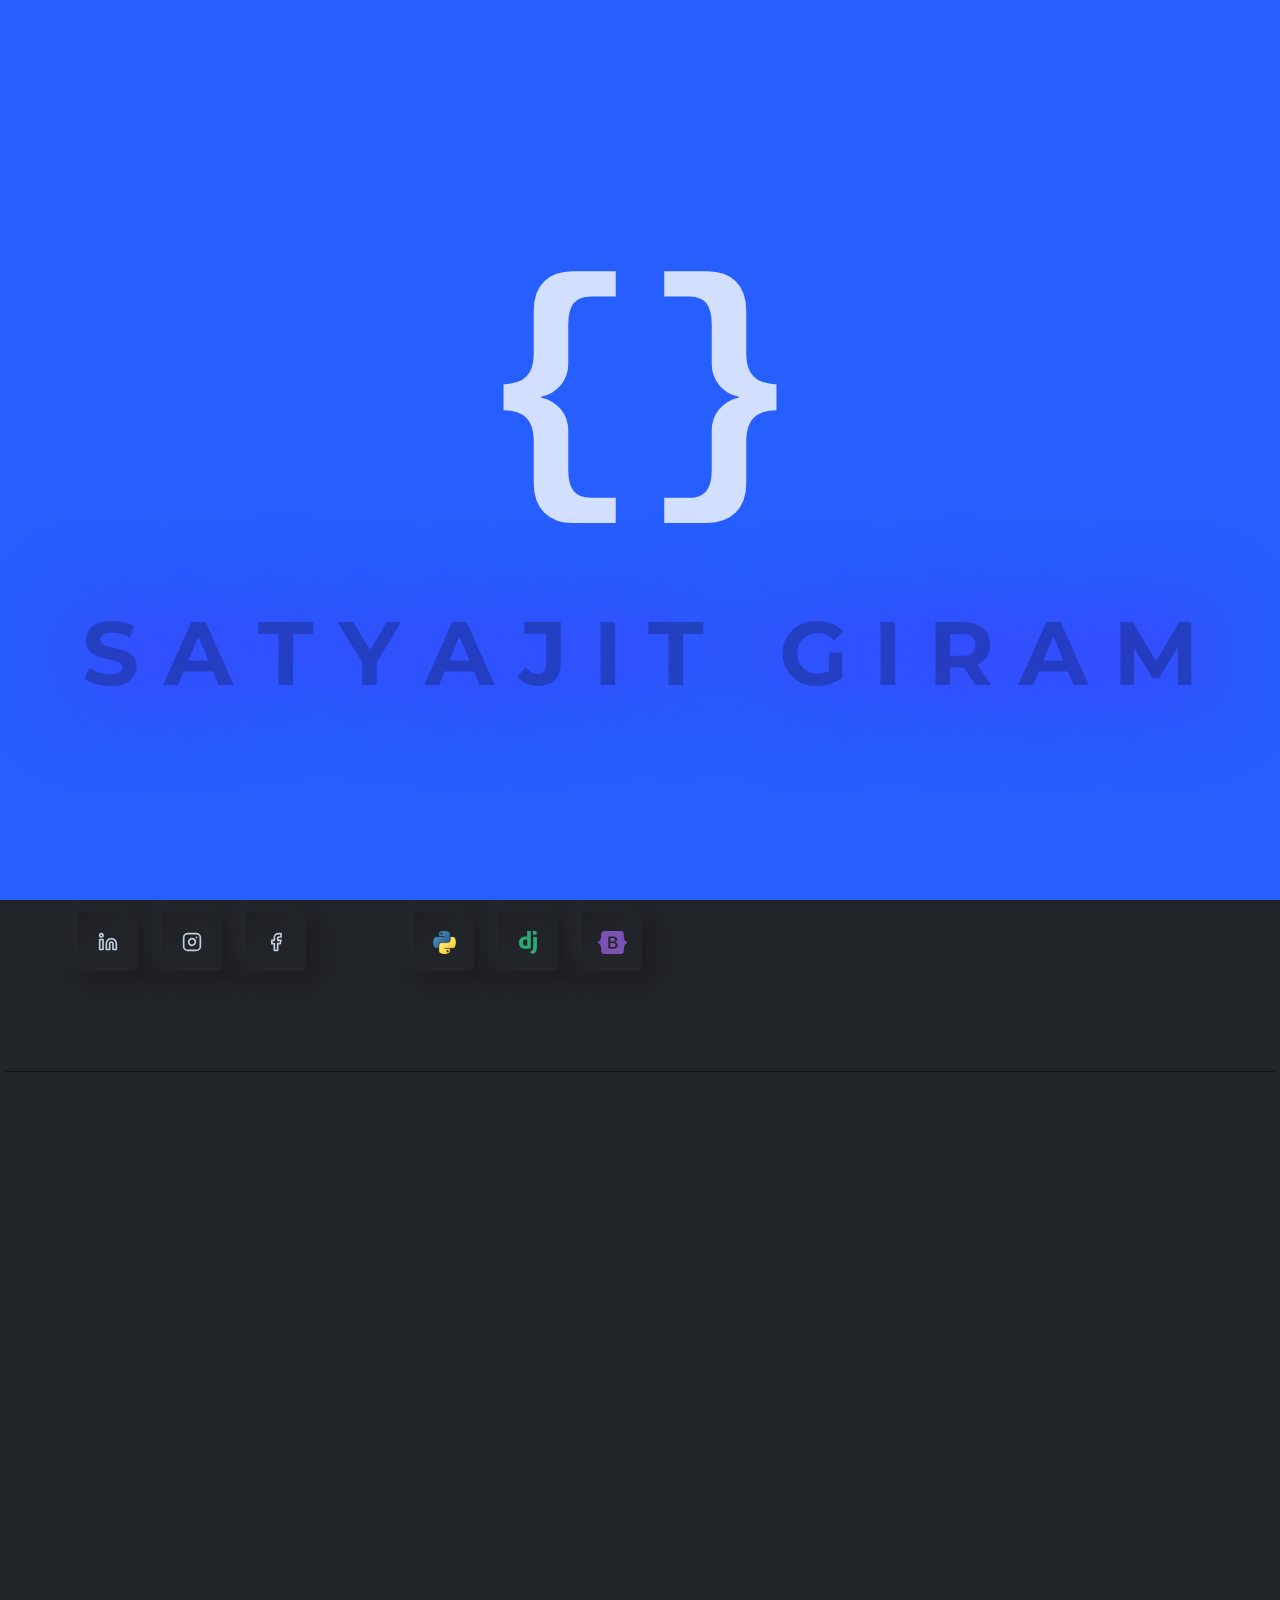
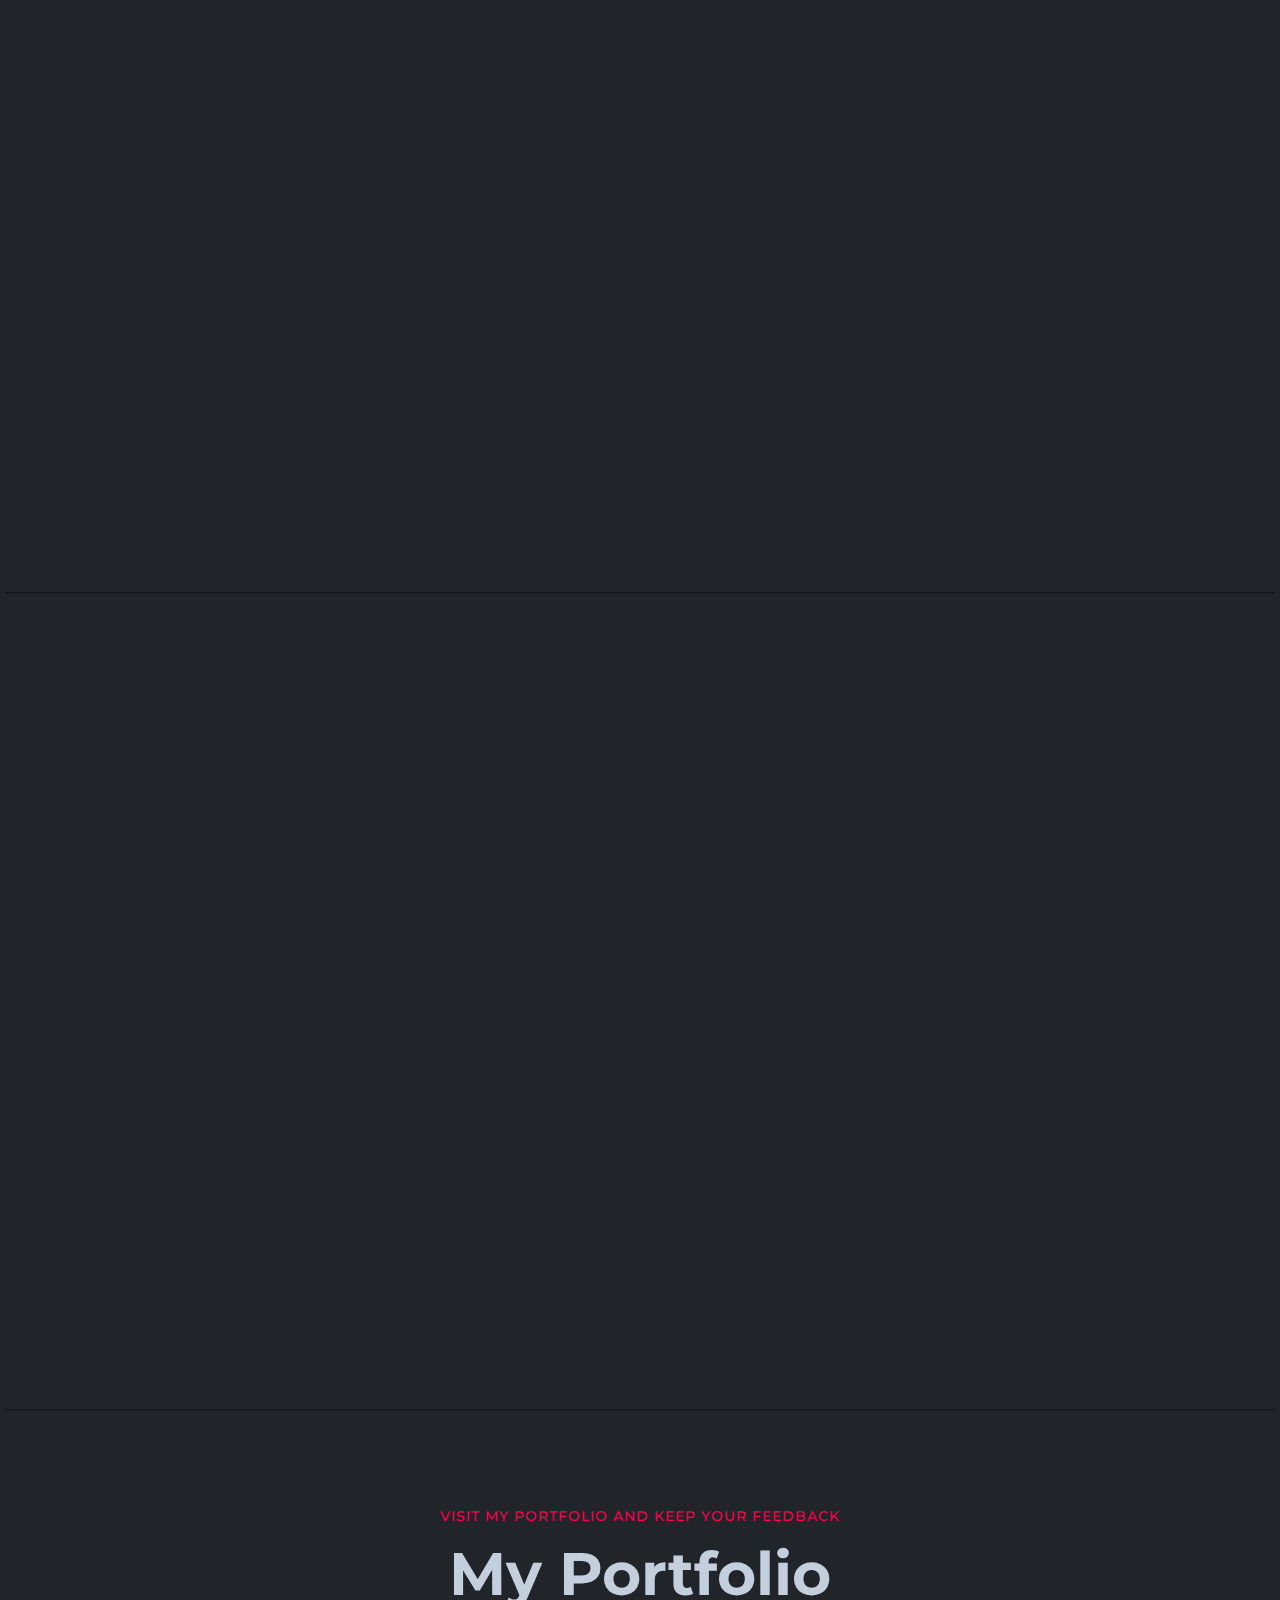
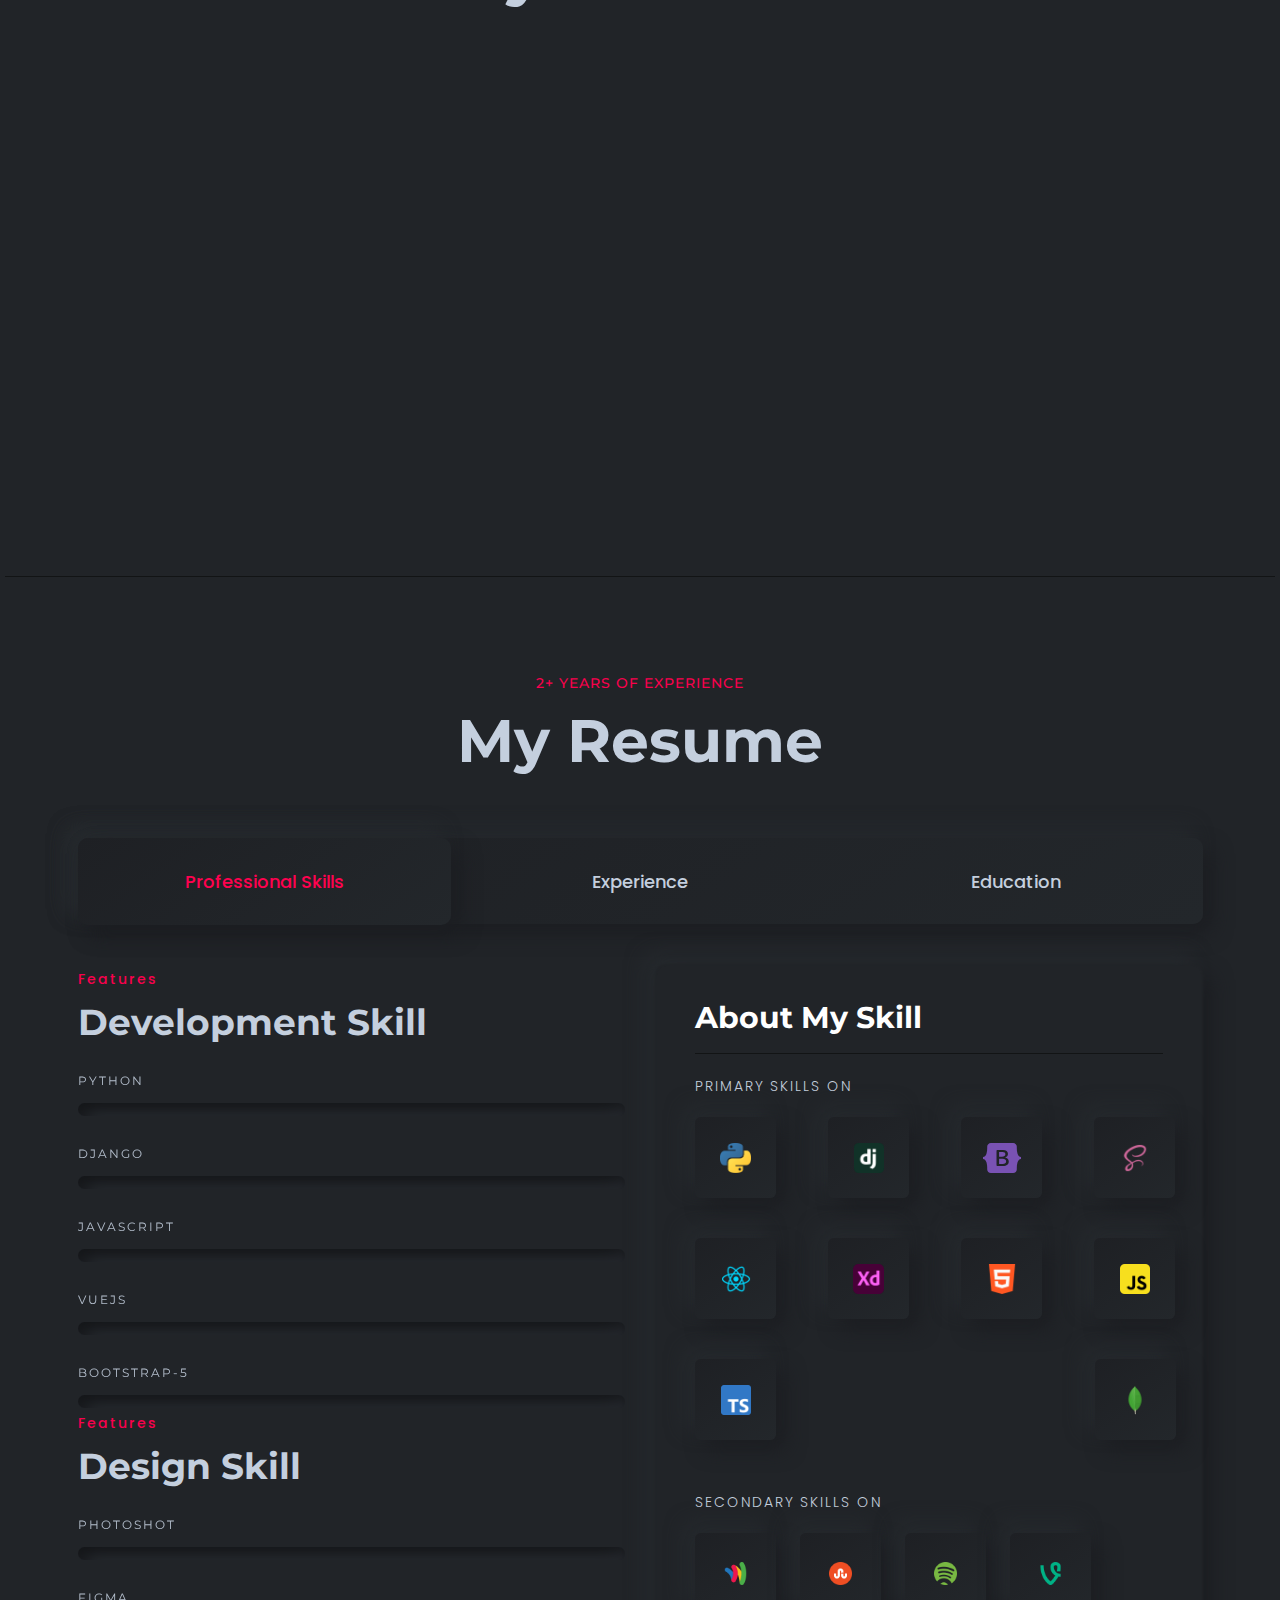
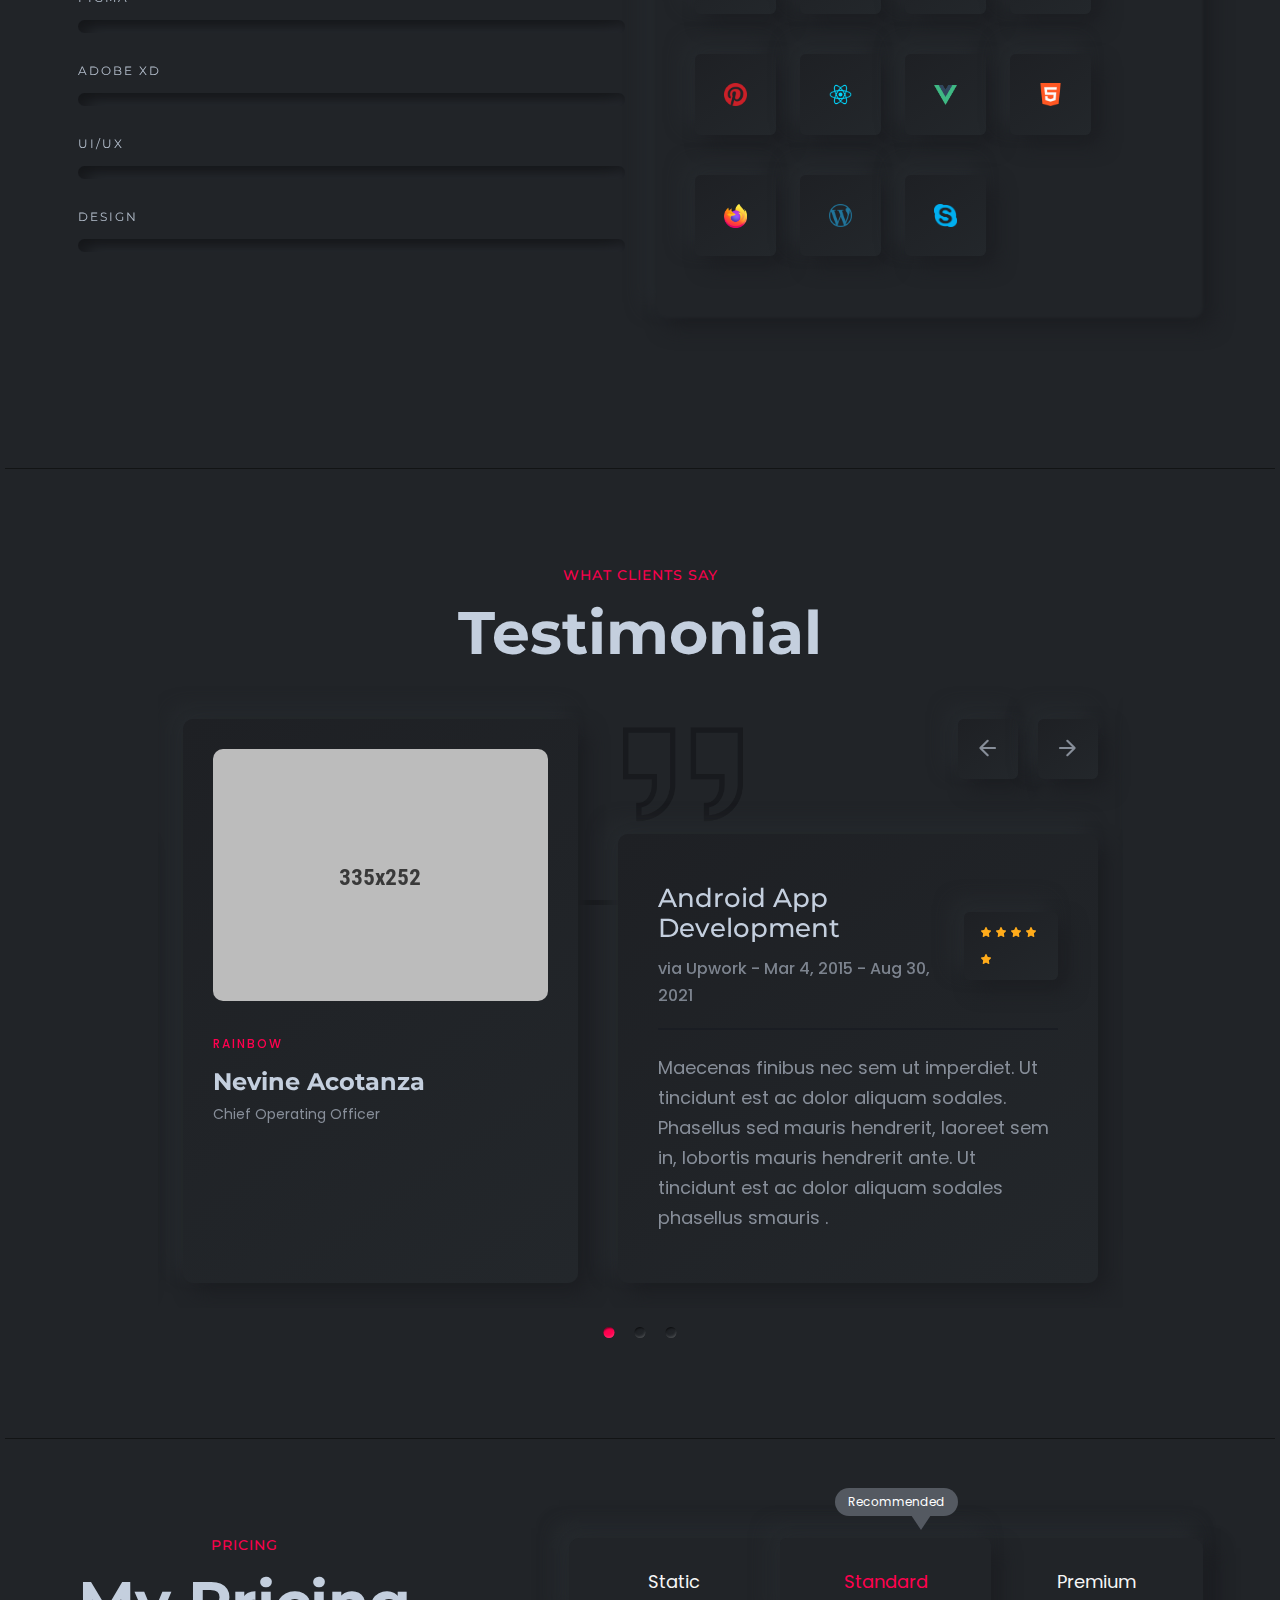
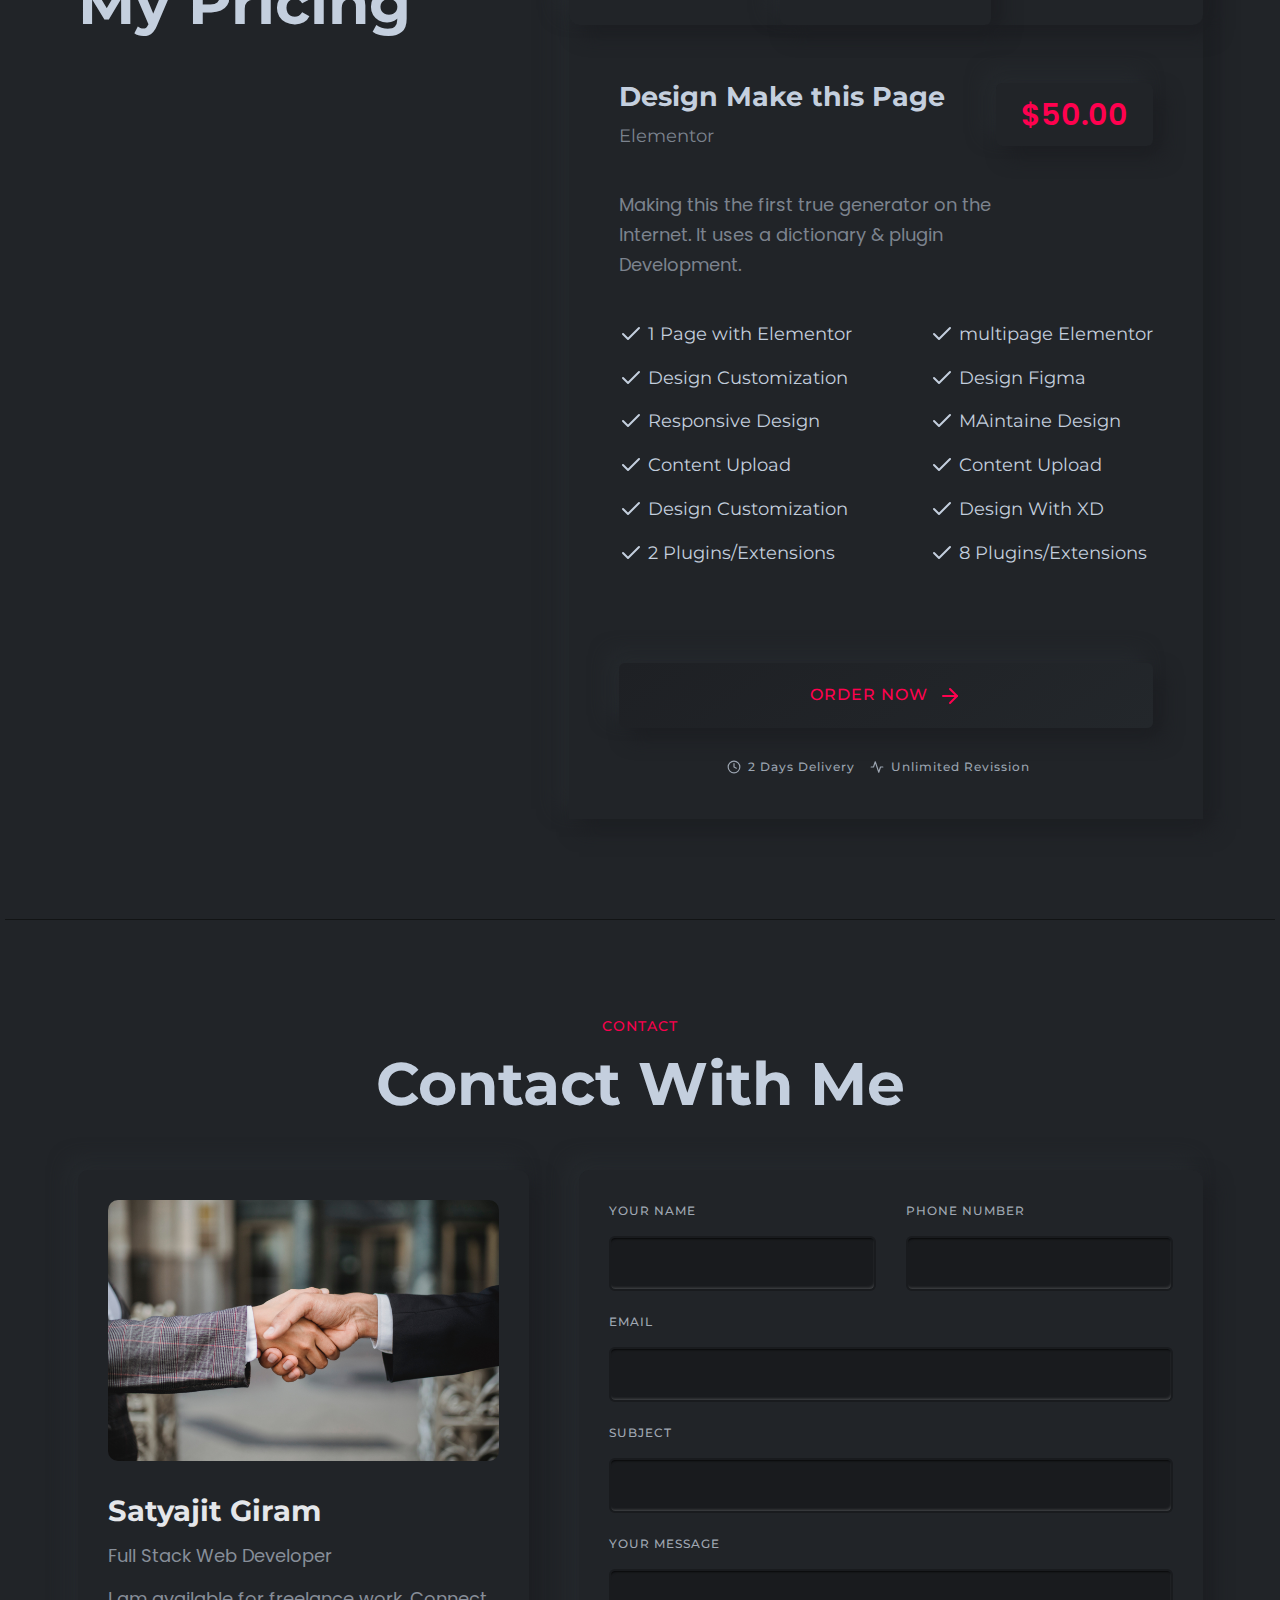
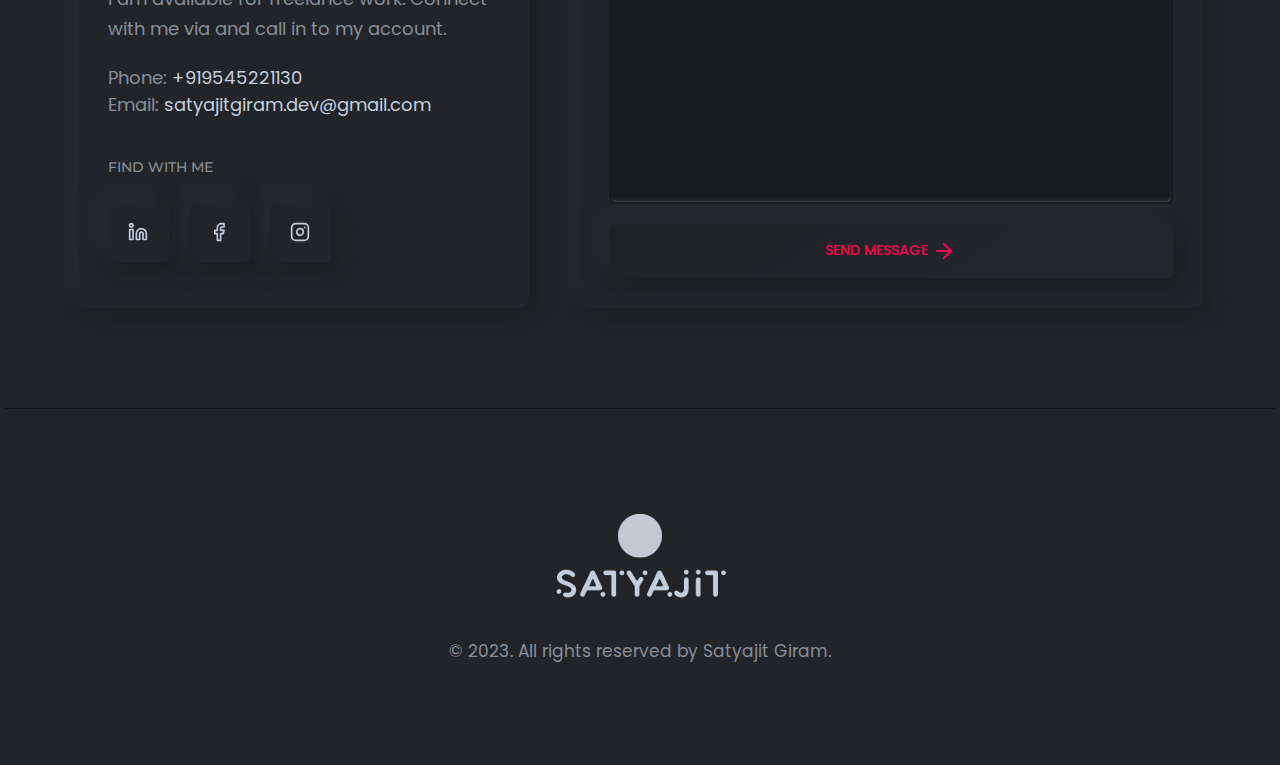
==== index.html @ 6a6b8c26 "changed preloader" ====
<!DOCTYPE html>
<html lang="en">

<head>
    <meta charset="utf-8">
    <meta http-equiv="x-ua-compatible" content="ie=edge">
    <title>Satyajit Giram | Personal Portfolio</title>
    <meta name="robots" content="noindex, follow" />
    <meta name="description" content="">
    <meta name="viewport" content="width=device-width, initial-scale=1, shrink-to-fit=no">
    <!-- Favicon -->
    <link rel="shortcut icon" type="image/x-icon" href="assets/images/favicon.ico">
    <!-- CSS 
    ============================================ -->
    <link rel="stylesheet" href="https://cdnjs.cloudflare.com/ajax/libs/font-awesome/5.13.1/css/all.min.css">
    <link rel="stylesheet" href="assets/css/vendor/bootstrap.min.css">
    <link rel="stylesheet" href="assets/css/vendor/slick.css">
    <link rel="stylesheet" href="assets/css/vendor/slick-theme.css">
    <link rel="stylesheet" href="assets/css/vendor/aos.css">
    <link rel="stylesheet" href="assets/css/plugins/feature.css">
    <!-- Style css -->
    <link rel="stylesheet" href="assets/css/style.css">
    <link rel="stylesheet" href="assets/css/theme.css">
    <link rel="stylesheet" href="preloader1.css">
</head>

<!-- <body class="template-color-1 spybody  white-version" data-spy="scroll" data-target=".navbar-example2" data-offset="70"> -->
<body class="template-color-1 spybody no-scroll-y" id="index-body" data-spy="scroll" data-target=".navbar-example2" data-offset="70">
   
     <!-- Start: Preloader -->
     <section id="preloader-section">
        <div id="preloader">
            <div id="ctn-preloader" class="ctn-preloader">
                <div class="animation-preloader">
                    
                    <!-- Spinner -->
                    <div class="loader">
                        <span>{</span><span>}</span>
                    </div>
                    
                    <!-- Start: Text Loading -->
                    <div class="txt-loading">
                        <span data-text-preloader="S" class="letters-loading">S</span>
                        <span data-text-preloader="A" class="letters-loading">A</span>
                        <span data-text-preloader="T" class="letters-loading">T</span>
                        <span data-text-preloader="Y" class="letters-loading">Y</span>
                        <span data-text-preloader="A" class="letters-loading">A</span>
                        <span data-text-preloader="J" class="letters-loading">J</span>
                        <span data-text-preloader="I" class="letters-loading">I</span>
                        <span data-text-preloader="T" class="letters-loading">T</span>
                        <span data-text-preloader="" class="letters-loading letters-loading-breakpoint">&nbsp</span>
                        <span data-text-preloader="G" class="letters-loading">G</span>
                        <span data-text-preloader="I" class="letters-loading">I</span>
                        <span data-text-preloader="R" class="letters-loading">R</span>
                        <span data-text-preloader="A" class="letters-loading">A</span>
                        <span data-text-preloader="M" class="letters-loading">M</span>
                    </div>
                    <!-- End: Text Loading -->

                </div>

                <!-- Start: Preloader sides - Model 1 -->
                <div class="loader-section section-left"></div>
                <div class="loader-section section-right"></div>
                <!-- End: Preloader sides - Model 1 -->

            </div>
        </div>
    </section>
    <!-- End: Preloader -->


    <!-- Start Header -->
    <header class="rn-header haeder-default black-logo-version header--fixed header--sticky">
        <div class="header-wrapper rn-popup-mobile-menu m--0 row align-items-center">
            <!-- Start Header Left -->
            <div class="col-lg-2 col-6">
                <div class="header-left">
                    <div class="logo">
                        <a href="index.html">
                            <img src="assets/images/logo/Untitled design (2).svg" alt="logo">
                        </a>
                    </div>
                </div>
            </div>
            <!-- End Header Left -->
            <!-- Start Header Center -->
            <div class="col-lg-10 col-6">
                <div class="header-center">
                    <nav id="sideNav" class="mainmenu-nav navbar-example2 d-none d-xl-block onepagenav">
                        <!-- Start Mainmanu Nav -->
                        <ul class="primary-menu nav nav-pills">
                            <li class="nav-item"><a class="nav-link" href="#home">Home</a></li>
                            <li class="nav-item"><a class="nav-link" href="#features">Features</a></li>
                            <li class="nav-item"><a class="nav-link" href="#portfolio">Portfolio</a></li>
                            <li class="nav-item"><a class="nav-link" href="#resume">Resume</a></li>
                            <li class="nav-item"><a class="nav-link" href="#testimonial">Clients</a></li>
                            <li class="nav-item"><a class="nav-link" href="#pricing">Pricing</a></li>
                            <!-- <li class="nav-item"><a class="nav-link" href="#blog">blog</a></li> -->
                            <li class="nav-item"><div><input type="checkbox" class="checkbox" id="checkbox">
                                <label for="checkbox" class="checkbox-label theme-dark-light">
                                  <i class="fas fa-moon"></i>
                                  <i class="fas fa-sun"></i>
                                  <span class="ball"></span>
                                </label>
                              </div></li>

                              <li class="nav-item">
                              </li>

                             <li class="nav-item"><a class="nav-link" href="#contacts">Contact</a></li>
                        </ul>
                        <!-- End Mainmanu Nav -->
                    </nav>
                    <!-- Start Header Right  -->
                    <div class="header-right">
                        <a class="rn-btn" target="_self" href="#pricing"><span>Hire Me</span></a>
                        <div class="hamberger-menu d-block d-xl-none">
                            <i id="menuBtn" class="feather-menu humberger-menu"></i>
                        </div>
                        <div class="close-menu d-block">
                            <span class="closeTrigger">
                            <i data-feather="x"></i>
                        </span>
                        </div>
                    </div>
                    <!-- End Header Right  -->

                </div>
            </div>
            <!-- End Header Center -->
        </div>
    </header>
    <!-- End Header Area -->
    <!-- Start Popup Mobile Menu  -->
    <div class="popup-mobile-menu">
        <div class="inner">
            <div class="menu-top">
                <div class="menu-header">
                    <a class="logo" href="index.html">
                        <img src="assets/images/logo/logos-circle.png" alt="Personal Portfolio">
                    </a>
                    <div class="close-button">
                        <button class="close-menu-activation close"><i data-feather="x"></i></button>
                    </div>
                </div>
                <p class="discription">Inbio is a personal portfolio template. You can customize all.</p>
            </div>
            <div class="content">
                <ul class="primary-menu nav nav-pills onepagenav">
                    <li class="nav-item current"><a class="nav-link smoth-animation active" href="#home">Home</a></li>
                    <li class="nav-item"><a class="nav-link smoth-animation" href="#features">Features</a></li>
                    <li class="nav-item"><a class="nav-link smoth-animation" href="#portfolio">Portfolio</a></li>
                    <li class="nav-item"><a class="nav-link smoth-animation" href="#resume">Resume</a></li>
                    <li class="nav-item"><a class="nav-link smoth-animation" href="#testimonial">Clients</a></li>
                    <li class="nav-item"><a class="nav-link smoth-animation" href="#pricing">Pricing</a></li>
                    <!-- <li class="nav-item"><a class="nav-link smoth-animation" href="#blog">blog</a></li> -->
                    <li class="nav-item"><a class="nav-link smoth-animation" href="#contacts">Contact</a></li>
                    <li class="nav-item"><div><input type="checkbox" class="checkbox theme-dark-light" id="checkbox">
                        <label for="checkbox" class="checkbox-label">
                          <i class="fas fa-moon"></i>
                          <i class="fas fa-sun"></i>
                          <span class="ball"></span>
                        </label>
                      </div></li>
                </ul>
                <!-- social sharea area -->
                <div class="social-share-style-1 mt--40">
                    <span class="title">find with me</span>
                    <ul class="social-share d-flex liststyle">
                        <li class="linkedin"><a href="https://www.linkedin.com/in/satyajitgiram/" target="_blank"><svg xmlns="http://www.w3.org/2000/svg" width="24" height="24" viewBox="0 0 24 24" fill="none" stroke="currentColor" stroke-width="2" stroke-linecap="round" stroke-linejoin="round" class="feather feather-linkedin">
                                    <path d="M16 8a6 6 0 0 1 6 6v7h-4v-7a2 2 0 0 0-2-2 2 2 0 0 0-2 2v7h-4v-7a6 6 0 0 1 6-6z"></path>
                                    <rect x="2" y="9" width="4" height="12"></rect>
                                    <circle cx="4" cy="4" r="2"></circle>
                                </svg></a>
                        </li>
                        <li class="instagram"><a href="#"><svg xmlns="http://www.w3.org/2000/svg" width="24" height="24" viewBox="0 0 24 24" fill="none" stroke="currentColor" stroke-width="2" stroke-linecap="round" stroke-linejoin="round" class="feather feather-instagram">
                            <rect x="2" y="2" width="20" height="20" rx="5" ry="5"></rect>
                            <path d="M16 11.37A4 4 0 1 1 12.63 8 4 4 0 0 1 16 11.37z"></path>
                            <line x1="17.5" y1="6.5" x2="17.51" y2="6.5"></line>
                        </svg></a>
                        </li>
                        <li class="facebook"><a href="#"><svg xmlns="http://www.w3.org/2000/svg" width="24" height="24" viewBox="0 0 24 24" fill="none" stroke="currentColor" stroke-width="2" stroke-linecap="round" stroke-linejoin="round" class="feather feather-facebook">
                                    <path d="M18 2h-3a5 5 0 0 0-5 5v3H7v4h3v8h4v-8h3l1-4h-4V7a1 1 0 0 1 1-1h3z"></path>
                                </svg></a>
                        </li>
                    </ul>
                </div>
                <!-- end -->
            </div>
        </div>
    </div>
    <!-- End Popup Mobile Menu  -->




    <main class="main-page-wrapper" id="top-of-the-page">

        <!-- Start Slider Area -->
        <div id="home" class="rn-slider-area">
            <div class="slide slider-style-1">
                <div class="container">
                    <div class="row row--30 align-items-center">
                        <div class="order-2 order-lg-1 col-lg-7 mt_md--50 mt_sm--50 mt_lg--30">
                            <div class="content">
                                <div class="inner">
                                    <span class="subtitle">Welcome to my world</span>
                                    <h1 class="title">Hi, I’m <span>Satyajit Giram</span><br>
                                        <span class="header-caption" id="page-top">
                                            <!-- type headline start-->
                                            <span class="cd-headline clip is-full-width">
                                                <span>a </span>
                                        <!-- ROTATING TEXT -->
                                        <span class="cd-words-wrapper">
                                                    <b class="is-visible">Full Stack Web-Developer.</b>
                                                    <b class="is-hidden">Professional Coder.</b>
                                                    <b class="is-hidden">Freelancer</b>
                                                    <b class="is-hidden">Coding Tutor</b>
                                                    <b class="is-hidden">Developer.</b>
                                                </span>
                                        </span>
                                        <!-- type headline end -->
                                        </span>
                                    </h1>

                                    <div>
                                        <p class="description">A full stack web developer with 2 years of industry experience,
                                             I have a passion for building high-quality web applications. I have expertise in 
                                             backend and frontend development, including database design, API development, and 
                                             responsive web design. I am a detail-oriented developer committed to writing clean, 
                                             maintainable code. I take pride in delivering high-quality products that exceed expectations.</p>
                                    </div>
                                </div>
                                <div class="row">
                                    <div class="col-lg-6 col-xl-6 col-md-6 col-sm-6 col-12">
                                        <div class="social-share-inner-left">
                                            <span class="title">find with me</span>
                                            <ul class="social-share d-flex liststyle">
                                                <li class="linkedin"><a href="https://www.linkedin.com/in/satyajitgiram/" target="_blank"><i data-feather="linkedin"></i></a>
                                                </li>
                                                <li class="instagram"><a href="#"><i data-feather="instagram"></i></a>
                                                </li>
                                                <li class="facebook"><a href="#"><i data-feather="facebook"></i></a>
                                                </li>
                                            </ul>
                                        </div>
                                    </div>
                                    <div class="col-lg-6 col-xl-6 col-md-6 col-sm-6 col-12 mt_mobile--30">
                                        <div class="skill-share-inner">
                                            <span class="title">best skill on</span>
                                            <ul class="skill-share d-flex liststyle">
                                                <li><img src="assets/images/icons/python.png" alt="Icons Images"></li>
                                                <li><img src="assets/images/icons/django.svg" alt="Icons Images"></li>
                                                <li><img src="assets/images/icons/bootstrap-5.svg" alt="Icons Images"></li>
                                            </ul>
                                        </div>
                                    </div>
                                </div>
                            </div>
                        </div>

                        <div class="order-1 order-lg-2 col-lg-5">
                            <div class="thumbnail">
                                <div class="inner">
                                    <img src="assets/images/slider/IMG_9267-transformed.png" alt="Personal Portfolio Images">
                                </div>
                            </div>
                        </div>
                    </div>
                </div>
            </div>
        </div>
        <!-- End Slider Area -->

        <!-- Start Service Area -->
        <div class="rn-service-area rn-section-gap section-separator" id="features">
            <div class="container">
                <div class="row">
                    <div class="col-lg-12">
                        <div class="section-title text-left" data-aos="fade-up" data-aos-duration="500" data-aos-delay="100" data-aos-once="true">
                            <span class="subtitle">Features</span>
                            <h2 class="title">What I Do</h2>
                        </div>
                    </div>
                </div>
                <div class="row row--25 mt_md--10 mt_sm--10">

                    <!-- Start Single Service -->
                    <div data-aos="fade-up" data-aos-duration="500" data-aos-delay="100" data-aos-once="true" class="col-lg-6 col-xl-4 col-md-6 col-sm-12 col-12 mt--50 mt_md--30 mt_sm--30">
                        <div class="rn-service">
                            <div class="inner">
                                <div class="icon">
                                    <i data-feather="menu"></i>
                                </div>
                                <div class="content">
                                    <h4 class="title"><a href="#">Website Development</a></h4>
                                    <p class="description">I throw myself down among the tall grass by the stream as I
                                        lie close to the earth.</p>
                                    <a class="read-more-button" href="#"><i class="feather-arrow-right"></i></a>
                                </div>
                            </div>
                            <a class="over-link" href="#"></a>
                        </div>
                    </div>
                    <!-- End SIngle Service -->
                    <!-- Start Single Service -->
                    <div data-aos="fade-up" data-aos-duration="500" data-aos-delay="100" data-aos-once="true" class="col-lg-6 col-xl-4 col-md-6 col-sm-12 col-12 mt--50 mt_md--30 mt_sm--30">
                        <div class="rn-service">
                            <div class="inner">
                                <div class="icon">
                                    <i data-feather="twitch"></i>
                                </div>
                                <div class="content">
                                    <h4 class="title"><a href="#">Teach Coding</a></h4>
                                    <p class="description">There are many variations of passages of Lorem Ipsum
                                        available, but the majority.
                                    </p>
                                    <a class="read-more-button" href="#"><i class="feather-arrow-right"></i></a>
                                </div>
                            </div>
                            <a class="over-link" href="#"></a>
                        </div>
                    </div>
                    <!-- End SIngle Service -->
                    <!-- Start Single Service -->
                    <div data-aos="fade-up" data-aos-duration="500" data-aos-delay="300" data-aos-once="true" class="col-lg-6 col-xl-4 col-md-6 col-sm-12 col-12 mt--50 mt_md--30 mt_sm--30">
                        <div class="rn-service">
                            <div class="inner">
                                <div class="icon">
                                    <i data-feather="book-open"></i>
                                </div>
                                <div class="content">
                                    <h4 class="title"><a href="#">UI/UX</a></h4>
                                    <p class="description"> It uses a dictionary of over 200 Latin words, combined with
                                        a handful of model sentence.</p>
                                    <a class="read-more-button" href="#"><i class="feather-arrow-right"></i></a>
                                </div>
                            </div>
                            <a class="over-link" href="#"></a>
                        </div>
                    </div>
                    <!-- End SIngle Service -->
                    <!-- Start Single Service -->
                    <div data-aos="fade-up" data-aos-duration="500" data-aos-delay="500" data-aos-once="true" class="col-lg-6 col-xl-4 col-md-6 col-sm-12 col-12 mt--50 mt_md--30 mt_sm--30">
                        <div class="rn-service">
                            <div class="inner">
                                <div class="icon">
                                    <i data-feather="tv"></i>
                                </div>
                                <div class="content">
                                    <h4 class="title"><a href="#">Landing Pages</a></h4>
                                    <p class="description">I throw myself down among the tall grass by the stream as I
                                        lie close to the earth.</p>
                                    <a class="read-more-button" href="#"><i class="feather-arrow-right"></i></a>
                                </div>
                            </div>
                            <a class="over-link" href="#"></a>
                        </div>
                    </div>
                    <!-- End SIngle Service -->
                    <!-- Start Single Service -->
                    <div data-aos="fade-up" data-aos-duration="500" data-aos-delay="300" data-aos-once="true" class="col-lg-6 col-xl-4 col-md-6 col-sm-12 col-12 mt--50 mt_md--30 mt_sm--30">
                        <div class="rn-service">
                            <div class="inner">
                                <div class="icon">
                                    <i data-feather="wifi"></i>
                                </div>
                                <div class="content">
                                    <h4 class="title"><a href="#">Freelance Developer</a></h4>
                                    <p class="description">always free from repetition,
                                        injected humour, or non-characteristic words etc.</p>
                                    <a class="read-more-button" href="#"><i class="feather-arrow-right"></i></a>
                                </div>
                            </div>
                            <a class="over-link" href="#"></a>
                        </div>
                    </div>
                    <!-- End SIngle Service -->
                    <!-- Start Single Service -->
                    <div data-aos="fade-up" data-aos-duration="500" data-aos-delay="500" data-aos-once="true" class="col-lg-6 col-xl-4 col-md-6 col-sm-12 col-12 mt--50 mt_md--30 mt_sm--30">
                        <div class="rn-service">
                            <div class="inner">
                                <div class="icon">
                                    <i data-feather="slack"></i>
                                </div>
                                <div class="content">
                                    <h4 class="title"><a href="#">Personal Portfolios</a></h4>
                                    <p class="description"> It uses a dictionary of over 200 Latin words, combined with
                                        a handful of model sentence.</p>
                                    <a class="read-more-button" href="#"><i class="feather-arrow-right"></i></a>
                                </div>
                            </div>
                            <a class="over-link" href="#"></a>
                        </div>
                    </div>
                    <!-- End SIngle Service -->

                </div>
            </div>
        </div>
        <!-- End Service Area  -->
        <!-- Start about Area -->
        <div id="about" class="rn-about-area rn-section-gap section-separator">
            <div class="container">
                <div class="row">
                    <div class="col-lg-5">
                        <div data-aos="fade-up" data-aos-duration="1000" data-aos-delay="100" data-aos-once="true" class="image-area">
                            <div class="thumbnail">
                                <img src="assets/images/about/IMG_6299.jpg" alt="">
                            </div>
                        </div>
                    </div>
                    <div data-aos="fade-up" data-aos-duration="1000" data-aos-delay="100" data-aos-once="true" class="col-lg-7 mt_sm--30">
                        <div class="contant">
                            <div class="section-title text-left">
                                <span class="subtitle">Visit my portfolio & Hire me</span>
                                <h2 class="title">About Me</h2>
                            </div>
                            <p class="discription">
                                a full stack web developer with 2 years of industry experience, I have a passion for building high-quality web applications. I have expertise in backend and frontend development, including database design, API development, and responsive web design.
                            </p>
                            <p class="discription">
                                I am a detail-oriented developer committed to writing clean, maintainable code. I take pride in delivering high-quality products that exceed expectations.
                            </p>
                            <a class="rn-btn" target="_blank" href="Satyajit_Giram_Resume.pdf"><span>DOWNLOAD MY CV</span></a>
                        </div>
                    </div>
                </div>
            </div>
        </div>
        <!-- End about Area -->

        <!-- Start Portfolio Area -->
        <div class="rn-portfolio-area rn-section-gap section-separator" id="portfolio">
            <div class="container">
                <div class="row">
                    <div class="col-lg-12">
                        <div class="section-title text-center">
                            <span class="subtitle">Visit my portfolio and keep your feedback</span>
                            <h2 class="title">My Portfolio</h2>
                        </div>
                    </div>
                </div>

                <div class="row row--25 mt--10 mt_md--10 mt_sm--10">
                    <!-- Start Single Portfolio -->
                    <div data-aos="fade-up" data-aos-delay="100" data-aos-once="true" class="col-lg-6 col-xl-4 col-md-6 col-12 mt--50 mt_md--30 mt_sm--30">
                        <div class="rn-portfolio" data-bs-toggle="modal" data-bs-target="#exampleModalCenter">
                            <div class="inner">
                                <div class="thumbnail">
                                    <a href="javascript:void(0)">
                                        <img src="assets/images/portfolio/portfolio-01.jpg" alt="Personal Portfolio Images">
                                    </a>
                                </div>
                                <div class="content">
                                    <div class="category-info">
                                        <div class="category-list">
                                            <a href="javascript:void(0)">Development</a>
                                        </div>
                                        <div class="meta">
                                            <span><a href="javascript:void(0)"><i class="feather-heart"></i></a>
                                        600</span>
                                        </div>
                                    </div>
                                    <h4 class="title"><a href="javascript:void(0)">The services provide for design <i
                                        class="feather-arrow-up-right"></i></a></h4>
                                </div>
                            </div>
                        </div>
                    </div>
                    <!-- End Single Portfolio -->

                    <!-- Start Single Portfolio -->
                    <div data-aos="fade-up" data-aos-delay="300" data-aos-once="true" class="col-lg-6 col-xl-4 col-md-6 col-12 mt--50 mt_md--30 mt_sm--30">
                        <div class="rn-portfolio" data-bs-toggle="modal" data-bs-target="#exampleModalCenter">
                            <div class="inner">
                                <div class="thumbnail">
                                    <a href="javascript:void(0)">
                                        <img src="assets/images/portfolio/portfolio-05.jpg" alt="Personal Portfolio Images">
                                    </a>
                                </div>
                                <div class="content">
                                    <div class="category-info">
                                        <div class="category-list">
                                            <a href="javascript:void(0)">Web Design</a>
                                        </div>
                                        <div class="meta">
                                            <span><a href="javascript:void(0)"><i class="feather-heart"></i></a>
                                        280</span>
                                        </div>
                                    </div>
                                    <h4 class="title"><a href="javascript:void(0)">Design for tecnology & services<i
                                        class="feather-arrow-up-right"></i></a></h4>
                                </div>
                            </div>
                        </div>
                    </div>
                    <!-- End Single Portfolio -->

                    <!-- Start Single Portfolio -->
                    <div data-aos="fade-up" data-aos-delay="500" data-aos-once="true" class="col-lg-6 col-xl-4 col-md-6 col-12 mt--50 mt_md--30 mt_sm--30">
                        <div class="rn-portfolio" data-bs-toggle="modal" data-bs-target="#exampleModalCenter">
                            <div class="inner">
                                <div class="thumbnail">
                                    <a href="javascript:void(0)">
                                        <img src="assets/images/portfolio/portfolio-06.jpg" alt="Personal Portfolio Images">
                                    </a>
                                </div>
                                <div class="content">
                                    <div class="category-info">
                                        <div class="category-list">
                                            <a href="javascript:void(0)">Web Design</a>
                                        </div>
                                        <div class="meta">
                                            <span><a href="javascript:void(0)"><i class="feather-heart"></i></a>
                                        690</span>
                                        </div>
                                    </div>
                                    <h4 class="title"><a href="javascript:void(0)">App for tecnology & services<i
                                        class="feather-arrow-up-right"></i></a></h4>
                                </div>
                            </div>
                        </div>
                    </div>
                    <!-- End Single Portfolio -->
                </div>
            </div>
        </div>
        <!-- End portfolio Area -->
        <!-- Start Resume Area -->
        <div class="rn-resume-area rn-section-gap section-separator" id="resume">
            <div class="container">
                <div class="row">
                    <div class="col-lg-12">
                        <div class="section-title text-center">
                            <span class="subtitle">2+ Years of Experience</span>
                            <h2 class="title">My Resume</h2>
                        </div>
                    </div>
                </div>
                <div class="row mt--45">
                    <div class="col-lg-12">
                        <ul class="rn-nav-list nav nav-tabs" id="myTabs" role="tablist">
                            <li class="nav-item">
                                <a class="nav-link active" id="professional-tab" data-bs-toggle="tab" href="#professional" role="tab" aria-controls="professional" aria-selected="true">professional
                                    Skills</a>
                            </li>
                            <li class="nav-item">
                                <a class="nav-link" id="experience-tab" data-bs-toggle="tab" href="#experience" role="tab" aria-controls="experience" aria-selected="false">experience</a>
                            </li>
                            <li class="nav-item">
                                <a class="nav-link" id="education-tab" data-bs-toggle="tab" href="#education" role="tab" aria-controls="education" aria-selected="false">education</a>
                            </li>
                            <!-- <li class="nav-item">
                                <a class="nav-link" id="interview-tab" data-bs-toggle="tab" href="#interview" role="tab" aria-controls="interview" aria-selected="false">interview</a>
                            </li> -->
                        </ul>

                        <!-- Start Tab Content Wrapper  -->
                        <div class="rn-nav-content tab-content" id="myTabContents">
                            <!-- Start Single Tab  -->
                            <div class="tab-pane  fade" id="education" role="tabpanel" aria-labelledby="education-tab">
                                <div class="personal-experience-inner mt--40">
                                    <div class="row">
                                        <!-- Start Skill List Area  -->
                                        <div class="col-lg-6 col-md-12 col-12">
                                            <div class="content">
                                                <span class="subtitle">2018 - 2025</span>
                                                <h4 class="maintitle">Education</h4>
                                                <div class="experience-list">

                                                    <!-- Start Single List  -->
                                                    <div class="resume-single-list">
                                                        <div class="inner">
                                                            <div class="heading">
                                                                <div class="title">
                                                                    <h4>B.Tech in CSE</h4>
                                                                    <span>Shreeyash College Of Engineering & Technology (2022 - 2025)</span>
                                                                </div>
                                                                <div class="date-of-time">
                                                                    <span>89 %</span>
                                                                </div>
                                                            </div>
                                                            <p class="description">The education should be very
                                                                interactual. Ut tincidunt est ac dolor aliquam sodales.
                                                                Phasellus sed mauris hendrerit, laoreet sem in, lobortis
                                                                mauris hendrerit ante.</p>
                                                        </div>
                                                    </div>
                                                    <!-- End Single List  -->

                                                    <!-- Start Single List  -->
                                                    <div class="resume-single-list">
                                                        <div class="inner">
                                                            <div class="heading">
                                                                <div class="title">
                                                                    <h4> Diploma In Information Technology</h4>
                                                                    <span>Govt. Polytechnic College (2019 - 2022)</span>
                                                                </div>
                                                                <div class="date-of-time">
                                                                    <span>90 %</span>
                                                                </div>
                                                            </div>
                                                            <p class="description">Maecenas finibus nec sem ut
                                                                imperdiet. Ut tincidunt est ac dolor aliquam sodales.
                                                                Phasellus sed mauris hendrerit, laoreet sem in, lobortis
                                                                mauris hendrerit ante.</p>
                                                        </div>
                                                    </div>
                                                    <!-- End Single List  -->

                                                    <!-- Start Single List  -->
                                                    <div class="resume-single-list">
                                                        <div class="inner">
                                                            <div class="heading">
                                                                <div class="title">
                                                                    <h4>Secondary School Certificate</h4>
                                                                    <span>MVD International School (2018 - 2019)</span>
                                                                </div>
                                                                <div class="date-of-time">
                                                                    <span>81 %</span>
                                                                </div>
                                                            </div>
                                                            <p class="description"> If you are going to use a passage.
                                                                Ut tincidunt est ac dolor aliquam sodales.
                                                                Phasellus sed mauris hendrerit, laoreet sem in, lobortis
                                                                mauris hendrerit ante.</p>
                                                        </div>
                                                    </div>
                                                    <!-- End Single List  -->

                                                </div>
                                            </div>
                                        </div>
                                        <!-- End Skill List Area  -->

                                        <!-- Start Skill List Area 2nd  -->
                                        <div class="col-lg-6 col-md-12 col-12 mt_md--60 mt_sm--60">
                                            <div class="content">
                                                <span class="subtitle">2021 - 2023</span>
                                                <h4 class="maintitle">Job Experience</h4>
                                                <div class="experience-list">

                                                    <!-- Start Single List  -->
                                                    <div class="resume-single-list">
                                                        <div class="inner">
                                                            <div class="heading">
                                                                <div class="title">
                                                                    <h4>ZecData Technology Pvt. Ltd.</h4>
                                                                    <span>As Junior Software Engineer (2022 - current)</span>
                                                                </div>
                                                                <div class="date-of-time">
                                                                    <span>6 M</span>
                                                                </div>
                                                            </div>
                                                            <p class="description">Contrary to popular belief. Ut
                                                                tincidunt est ac dolor aliquam sodales.
                                                                Phasellus sed mauris hendrerit, laoreet sem in, lobortis
                                                                mauris hendrerit ante.</p>
                                                        </div>
                                                    </div>
                                                    <!-- End Single List  -->

                                                    <!-- Start Single List  -->
                                                    <div class="resume-single-list">
                                                        <div class="inner">
                                                            <div class="heading">
                                                                <div class="title">
                                                                    <h4>Digitute Pvt. Ltd.</h4>
                                                                    <span>As Web-Developer and Mentor (2021 - 2022)</span>
                                                                </div>
                                                                <div class="date-of-time">
                                                                    <span>1 Y</span>
                                                                </div>
                                                            </div>
                                                            <p class="description">Generate Lorem Ipsum which looks. Ut
                                                                tincidunt est ac dolor aliquam sodales.
                                                                Phasellus sed mauris hendrerit, laoreet sem in, lobortis
                                                                mauris hendrerit ante.</p>
                                                        </div>
                                                    </div>
                                                    <!-- End Single List  -->

                                                    <!-- Start Single List  -->
                                                    <div class="resume-single-list">
                                                        <div class="inner">
                                                            <div class="heading">
                                                                <div class="title">
                                                                    <h4>DHRUMI TECHNOLOGIES</h4>
                                                                    <span>As Intern (2021 - 2021)</span>
                                                                </div>
                                                                <div class="date-of-time">
                                                                    <span>3 M</span>
                                                                </div>
                                                            </div>
                                                            <p class="description">Maecenas finibus nec sem ut
                                                                imperdiet. Ut tincidunt est ac dolor aliquam sodales.
                                                                Phasellus sed mauris hendrerit, laoreet sem in, lobortis
                                                                mauris hendrerit ante.</p>
                                                        </div>
                                                    </div>
                                                    <!-- End Single List  -->

                                                </div>
                                            </div>
                                        </div>
                                        <!-- End Skill List Area  -->
                                    </div>
                                </div>
                            </div>
                            <!-- End Single Tab  -->

                            <!-- Start Single Tab  -->
                            <div class="tab-pane show active fade single-tab-area" id="professional" role="tabpanel" aria-labelledby="professional-tab">
                                <div class="personal-experience-inner mt--40">
                                    <div class="row row--40">
                                        <!-- Start Single Progressbar  -->
                                        <div class="col-lg-6 col-md-6 col-12 mt_sm--60">
                                            <div class="progress-wrapper">
                                                <div class="content">
                                                    <span class="subtitle">Features</span>
                                                    <h4 class="maintitle">Development Skill</h4>
                                                    <!-- Start Single Progress Charts -->
                                                    <div class="progress-charts">
                                                        <h6 class="heading heading-h6">Python</h6>
                                                        <div class="progress">
                                                            <div class="progress-bar wow fadeInLeft" data-wow-duration="0.5s" data-wow-delay=".3s" role="progressbar" style="width: 85%" aria-valuenow="85" aria-valuemin="0" aria-valuemax="100"><span
                                                            class="percent-label">85%</span></div>
                                                        </div>
                                                    </div>
                                                    <!-- End Single Progress Charts -->

                                                    <!-- Start Single Progress Charts -->
                                                    <div class="progress-charts">
                                                        <h6 class="heading heading-h6">Django</h6>
                                                        <div class="progress">
                                                            <div class="progress-bar wow fadeInLeft" data-wow-duration="0.6s" data-wow-delay=".4s" role="progressbar" style="width: 80%" aria-valuenow="85" aria-valuemin="0" aria-valuemax="100"><span
                                                            class="percent-label">80%</span></div>
                                                        </div>
                                                    </div>
                                                    <!-- End Single Progress Charts -->

                                                    <!-- Start Single Progress Charts -->
                                                    <div class="progress-charts">
                                                        <h6 class="heading heading-h6">JAVASCRIPT</h6>
                                                        <div class="progress">
                                                            <div class="progress-bar wow fadeInLeft" data-wow-duration="0.7s" data-wow-delay=".5s" role="progressbar" style="width: 90%" aria-valuenow="85" aria-valuemin="0" aria-valuemax="100"><span
                                                            class="percent-label">90%</span></div>
                                                        </div>
                                                    </div>
                                                    <!-- End Single Progress Charts -->

                                                    <!-- Start Single Progress Charts -->
                                                    <div class="progress-charts">
                                                        <h6 class="heading heading-h6">VueJS</h6>
                                                        <div class="progress">
                                                            <div class="progress-bar wow fadeInLeft" data-wow-duration="0.8s" data-wow-delay=".6s" role="progressbar" style="width: 75%" aria-valuenow="85" aria-valuemin="0" aria-valuemax="100"><span
                                                            class="percent-label">75%</span></div>
                                                        </div>
                                                    </div>
                                                    <!-- End Single Progress Charts -->

                                                    <!-- Start Single Progress Charts -->
                                                    <div class="progress-charts">
                                                        <h6 class="heading heading-h6">Bootstrap-5</h6>
                                                        <div class="progress">
                                                            <div class="progress-bar wow fadeInLeft" data-wow-duration="0.9s" data-wow-delay=".7s" role="progressbar" style="width: 70%" aria-valuenow="85" aria-valuemin="0" aria-valuemax="100"><span
                                                            class="percent-label">70%</span></div>
                                                        </div>
                                                    </div>
                                                    <!-- End Single Progress Charts -->

                                                </div>
                                            </div>

                                            <div class="progress-wrapper">
                                                <div class="content">
                                                    <span class="subtitle">Features</span>
                                                    <h4 class="maintitle">Design Skill</h4>
                                                    <!-- Start Single Progress Charts -->
                                                    <div class="progress-charts">
                                                        <h6 class="heading heading-h6">PHOTOSHOT</h6>
                                                        <div class="progress">
                                                            <div class="progress-bar wow fadeInLeft" data-wow-duration="0.5s" data-wow-delay=".3s" role="progressbar" style="width: 100%" aria-valuenow="85" aria-valuemin="0" aria-valuemax="100"><span
                                                            class="percent-label">100%</span></div>
                                                        </div>
                                                    </div>
                                                    <!-- End Single Progress Charts -->

                                                    <!-- Start Single Progress Charts -->
                                                    <div class="progress-charts">
                                                        <h6 class="heading heading-h6">FIGMA</h6>
                                                        <div class="progress">
                                                            <div class="progress-bar wow fadeInLeft" data-wow-duration="0.6s" data-wow-delay=".4s" role="progressbar" style="width: 95%" aria-valuenow="85" aria-valuemin="0" aria-valuemax="100"><span
                                                            class="percent-label">95%</span></div>
                                                        </div>
                                                    </div>
                                                    <!-- End Single Progress Charts -->

                                                    <!-- Start Single Progress Charts -->
                                                    <div class="progress-charts">
                                                        <h6 class="heading heading-h6">ADOBE XD</h6>
                                                        <div class="progress">
                                                            <div class="progress-bar wow fadeInLeft" data-wow-duration="0.7s" data-wow-delay=".5s" role="progressbar" style="width: 60%" aria-valuenow="85" aria-valuemin="0" aria-valuemax="100"><span
                                                            class="percent-label">60%</span></div>
                                                        </div>
                                                    </div>
                                                    <!-- End Single Progress Charts -->

                                                    <!-- Start Single Progress Charts -->
                                                    <div class="progress-charts">
                                                        <h6 class="heading heading-h6">UI/UX</h6>
                                                        <div class="progress">
                                                            <div class="progress-bar wow fadeInLeft" data-wow-duration="0.8s" data-wow-delay=".6s" role="progressbar" style="width: 70%" aria-valuenow="85" aria-valuemin="0" aria-valuemax="100"><span
                                                            class="percent-label">70%</span></div>
                                                        </div>
                                                    </div>
                                                    <!-- End Single Progress Charts -->

                                                    <!-- Start Single Progress Charts -->
                                                    <div class="progress-charts">
                                                        <h6 class="heading heading-h6">DESIGN</h6>
                                                        <div class="progress">
                                                            <div class="progress-bar wow fadeInLeft" data-wow-duration="0.9s" data-wow-delay=".7s" role="progressbar" style="width: 90%" aria-valuenow="85" aria-valuemin="0" aria-valuemax="100"><span
                                                            class="percent-label">90%</span></div>
                                                        </div>
                                                    </div>
                                                    <!-- End Single Progress Charts -->

                                                </div>
                                            </div>
                                        </div>
                                        <!-- End Single Progressbar  --> 

                                        <!-- Start Single Progressbar  -->
                                        <div class="col-lg-6 col-md-6 col-12 skills-in-tab">
                                                                        <!-- Start skiull area -->
                            <div class="rn-skill-area section-height">
                                <div class="inner slide">
                                    <h5 class="title">
                                        About My Skill
                                    </h5>
                                    <div class="skill-share-inner pt--100">
                                        <span class="title">Primary Skills on</span>
                                        <ul class="skill-share d-flex liststyle">
                                            <li><img src="assets/images/icons/icons-08.png" alt="Icons Images"></li>
                                            <li><img src="assets/images/icons/django.png" alt="Icons Images"></li>
                                            <li><img src="assets/images/icons/bootstrap-5.svg" alt="Icons Images"></li>
                                            <li><img src="assets/images/icons/scss.png" alt="Icons Images"></li>
                                            <li><img src="assets/images/icons/icons-16.png" alt="Icons Images"></li>
                                            <li><img src="assets/images/icons/icons-05.png" alt="Icons Images"></li>
                                            <li><img src="assets/images/icons/icons-18.png" alt="Icons Images"></li>
                                            <li><img src="assets/images/icons/javascript.png" alt="Icons Images"></li>
                                            <li><img src="assets/images/icons/typescript.png" alt="Icons Images"></li>
                                            <li><img src="assets/images/icons/mongodb.png" alt="Icons Images"></li>
                                        </ul>
                                    </div>
                                    <div class="skill-share-inner skill-share-inner-width margin-top-25">
                                        <span class="title">Secondary Skills on</span>
                                        <ul class="skill-share d-flex liststyle">
                                            <li><img src="assets/images/icons/icons-11.png" alt="Icons Images"></li>
                                            <li><img src="assets/images/icons/icons-12.png" alt="Icons Images"></li>
                                            <li><img src="assets/images/icons/icons-13.png" alt="Icons Images"></li>
                                            <li><img src="assets/images/icons/icons-14.png" alt="Icons Images"></li>
                                            <li><img src="assets/images/icons/icons-15.png" alt="Icons Images"></li>
                                            <li><img src="assets/images/icons/icons-16.png" alt="Icons Images"></li>
                                            <li><img src="assets/images/icons/icons-17.png" alt="Icons Images"></li>
                                            <li><img src="assets/images/icons/icons-18.png" alt="Icons Images"></li>
                                            <li><img src="assets/images/icons/icons-19.png" alt="Icons Images"></li>
                                            <li><img src="assets/images/icons/icons-20.png" alt="Icons Images"></li>
                                            <li><img src="assets/images/icons/icons-21.png" alt="Icons Images"></li>
                                        </ul>
                                    </div>
                                </div>
                            </div>
                            <!-- End skiull area -->
                                        </div>
                                        <!-- End Single Progressbar  -->

                                        

                                    </div>
                                </div>
                            </div>
                            <!-- End Single Tab  -->

                            <!-- Start Single Tab  -->
                            <div class="tab-pane fade" id="experience" role="tabpanel" aria-labelledby="experience-tab">
                                <div class="personal-experience-inner mt--40">
                                    <div class="row">
                                        <!-- Start Skill List Area 2nd  -->
                                        <div class="col-lg-6 col-md-12 col-12 mt_md--60 mt_sm--60">
                                            <div class="content">
                                                <span class="subtitle">2007 - 2010</span>
                                                <h4 class="maintitle">Job Experience</h4>
                                                <div class="experience-list">

                                                    <!-- Start Single List  -->
                                                    <div class="resume-single-list">
                                                        <div class="inner">
                                                            <div class="heading">
                                                                <div class="title">
                                                                    <h4>ZecData Technology Pvt. Ltd.</h4>
                                                                    <span>As Junior Software Engineer (2022 - current)</span>
                                                                </div>
                                                                <div class="date-of-time">
                                                                    <span>6 M</span>
                                                                </div>
                                                            </div>
                                                            <p class="description">Contrary to popular belief. Ut
                                                                tincidunt est ac dolor aliquam sodales.
                                                                Phasellus sed mauris hendrerit, laoreet sem in, lobortis
                                                                mauris hendrerit ante.</p>
                                                        </div>
                                                    </div>
                                                    <!-- End Single List  -->

                                                    <!-- Start Single List  -->
                                                    <div class="resume-single-list">
                                                        <div class="inner">
                                                            <div class="heading">
                                                                <div class="title">
                                                                    <h4>Digitute Pvt. Ltd.</h4>
                                                                    <span>As Web-Developer and Mentor (2021 - 2022)</span>
                                                                </div>
                                                                <div class="date-of-time">
                                                                    <span>1 Y</span>
                                                                </div>
                                                            </div>
                                                            <p class="description">Generate Lorem Ipsum which looks. Ut
                                                                tincidunt est ac dolor aliquam sodales.
                                                                Phasellus sed mauris hendrerit, laoreet sem in, lobortis
                                                                mauris hendrerit ante.</p>
                                                        </div>
                                                    </div>
                                                    <!-- End Single List  -->

                                                    <!-- Start Single List  -->
                                                    <div class="resume-single-list">
                                                        <div class="inner">
                                                            <div class="heading">
                                                                <div class="title">
                                                                    <h4>DHRUMI TECHNOLOGIES</h4>
                                                                    <span>As Intern (2021 - 2021)</span>
                                                                </div>
                                                                <div class="date-of-time">
                                                                    <span>3 M</span>
                                                                </div>
                                                            </div>
                                                            <p class="description">Maecenas finibus nec sem ut
                                                                imperdiet. Ut tincidunt est ac dolor aliquam sodales.
                                                                Phasellus sed mauris hendrerit, laoreet sem in, lobortis
                                                                mauris hendrerit ante.</p>
                                                        </div>
                                                    </div>
                                                    <!-- End Single List  -->

                                                </div>
                                            </div>
                                        </div>
                                        <!-- End Skill List Area  -->

                                        <!-- Start Skill List Area  -->
                                        <div class="col-lg-6 col-md-12 col-12">
                                            <div class="content">
                                                <span class="subtitle">2007 - 2010</span>
                                                <h4 class="maintitle">Education</h4>
                                                <div class="experience-list">

                                                    <!-- Start Single List  -->
                                                    <div class="resume-single-list">
                                                        <div class="inner">
                                                            <div class="heading">
                                                                <div class="title">
                                                                    <h4>B.Tech in CSE</h4>
                                                                    <span>Shreeyash College Of Engineering & Technology (2022 - 2025)</span>
                                                                </div>
                                                                <div class="date-of-time">
                                                                    <span>89 %</span>
                                                                </div>
                                                            </div>
                                                            <p class="description">The education should be very
                                                                interactual. Ut tincidunt est ac dolor aliquam sodales.
                                                                Phasellus sed mauris hendrerit, laoreet sem in, lobortis
                                                                mauris hendrerit ante.</p>
                                                        </div>
                                                    </div>
                                                    <!-- End Single List  -->

                                                    <!-- Start Single List  -->
                                                    <div class="resume-single-list">
                                                        <div class="inner">
                                                            <div class="heading">
                                                                <div class="title">
                                                                    <h4> Diploma In Information Technology</h4>
                                                                    <span>Govt. Polytechnic College (2019 - 2022)</span>
                                                                </div>
                                                                <div class="date-of-time">
                                                                    <span>90 %</span>
                                                                </div>
                                                            </div>
                                                            <p class="description">Maecenas finibus nec sem ut
                                                                imperdiet. Ut tincidunt est ac dolor aliquam sodales.
                                                                Phasellus sed mauris hendrerit, laoreet sem in, lobortis
                                                                mauris hendrerit ante.</p>
                                                        </div>
                                                    </div>
                                                    <!-- End Single List  -->

                                                    <!-- Start Single List  -->
                                                    <div class="resume-single-list">
                                                        <div class="inner">
                                                            <div class="heading">
                                                                <div class="title">
                                                                    <h4>Secondary School Certificate</h4>
                                                                    <span>MVD International School (2018 - 2019)</span>
                                                                </div>
                                                                <div class="date-of-time">
                                                                    <span>81 %</span>
                                                                </div>
                                                            </div>
                                                            <p class="description"> If you are going to use a passage.
                                                                Ut tincidunt est ac dolor aliquam sodales.
                                                                Phasellus sed mauris hendrerit, laoreet sem in, lobortis
                                                                mauris hendrerit ante.</p>
                                                        </div>
                                                    </div>
                                                    <!-- End Single List  -->
                                                </div>
                                            </div>
                                        </div>
                                        <!-- End Skill List Area  -->
                                    </div>
                                </div>
                            </div>
                            <!-- End Single Tab  -->

                            <!-- Start Single Tab  -->
                            <div class="tab-pane fade" id="interview" role="tabpanel" aria-labelledby="interview-tab">
                                <div class="personal-experience-inner mt--40">
                                    <div class="row">
                                        <!-- Start Skill List Area  -->
                                        <div class="col-lg-6 col-md-12 col-12">
                                            <div class="content">
                                                <span class="subtitle">2007 - 2010</span>
                                                <h4 class="maintitle">Company Experience</h4>
                                                <div class="experience-list">

                                                    <!-- Start Single List  -->
                                                    <div data-aos="fade-up" data-aos-duration="500" data-aos-delay="300" data-aos-once="true" class="resume-single-list">
                                                        <div class="inner">
                                                            <div class="heading">
                                                                <div class="title">
                                                                    <h4>Personal Portfolio April Fools</h4>
                                                                    <span>University of DVI (1997 - 2001)</span>
                                                                </div>
                                                                <div class="date-of-time">
                                                                    <span>4.30/5</span>
                                                                </div>
                                                            </div>
                                                            <p class="description">The education should be very
                                                                interactual. Ut tincidunt est ac dolor aliquam sodales.
                                                                Phasellus sed mauris hendrerit, laoreet sem in, lobortis
                                                                mauris hendrerit ante.</p>
                                                        </div>
                                                    </div>
                                                    <!-- End Single List  -->

                                                    <!-- Start Single List  -->
                                                    <div data-aos="fade-up" data-aos-duration="500" data-aos-delay="500" data-aos-once="true" class="resume-single-list">
                                                        <div class="inner">
                                                            <div class="heading">
                                                                <div class="title">
                                                                    <h4> Examples Of Personal Portfolio</h4>
                                                                    <span>College of Studies (2000 - 2002)</span>
                                                                </div>
                                                                <div class="date-of-time">
                                                                    <span>4.50/5</span>
                                                                </div>
                                                            </div>
                                                            <p class="description">Maecenas finibus nec sem ut
                                                                imperdiet. Ut tincidunt est ac dolor aliquam sodales.
                                                                Phasellus sed mauris hendrerit, laoreet sem in, lobortis
                                                                mauris hendrerit ante.</p>
                                                        </div>
                                                    </div>
                                                    <!-- End Single List  -->

                                                    <!-- Start Single List  -->
                                                    <div data-aos="fade-up" data-aos-duration="500" data-aos-delay="700" data-aos-once="true" class="resume-single-list">
                                                        <div class="inner">
                                                            <div class="heading">
                                                                <div class="title">
                                                                    <h4>Tips For Personal Portfolio</h4>
                                                                    <span>University of Studies (1997 - 2001)</span>
                                                                </div>
                                                                <div class="date-of-time">
                                                                    <span>4.80/5</span>
                                                                </div>
                                                            </div>
                                                            <p class="description"> If you are going to use a passage.
                                                                Ut tincidunt est ac dolor aliquam sodales.
                                                                Phasellus sed mauris hendrerit, laoreet sem in, lobortis
                                                                mauris hendrerit ante.</p>
                                                        </div>
                                                    </div>
                                                    <!-- End Single List  -->

                                                </div>
                                            </div>
                                        </div>
                                        <!-- End Skill List Area  -->

                                        <!-- Start Skill List Area 2nd  -->
                                        <div class="col-lg-6 col-md-12 col-12 mt_md--60 mt_sm--60">
                                            <div class="content">
                                                <span class="subtitle">2007 - 2010</span>
                                                <h4 class="maintitle">Job Experience</h4>
                                                <div class="experience-list">

                                                    <!-- Start Single List  -->
                                                    <div data-aos="fade-up" data-aos-duration="500" data-aos-delay="500" data-aos-once="true" class="resume-single-list">
                                                        <div class="inner">
                                                            <div class="heading">
                                                                <div class="title">
                                                                    <h4>Diploma in Web Development</h4>
                                                                    <span>BSE In CSE (2004 - 2008)</span>
                                                                </div>
                                                                <div class="date-of-time">
                                                                    <span>4.70/5</span>
                                                                </div>
                                                            </div>
                                                            <p class="description">Contrary to popular belief. Ut
                                                                tincidunt est ac dolor aliquam sodales.
                                                                Phasellus sed mauris hendrerit, laoreet sem in, lobortis
                                                                mauris hendrerit ante.</p>
                                                        </div>
                                                    </div>
                                                    <!-- End Single List  -->

                                                    <!-- Start Single List  -->
                                                    <div data-aos="fade-up" data-aos-duration="500" data-aos-delay="700" data-aos-once="true" class="resume-single-list">
                                                        <div class="inner">
                                                            <div class="heading">
                                                                <div class="title">
                                                                    <h4>The Personal Portfolio Mystery</h4>
                                                                    <span>Job at Rainbow (2008 - 2016)</span>
                                                                </div>
                                                                <div class="date-of-time">
                                                                    <span>4.95/5</span>
                                                                </div>
                                                            </div>
                                                            <p class="description">Generate Lorem Ipsum which looks. Ut
                                                                tincidunt est ac dolor aliquam sodales.
                                                                Phasellus sed mauris hendrerit, laoreet sem in, lobortis
                                                                mauris hendrerit ante.</p>
                                                        </div>
                                                    </div>
                                                    <!-- End Single List  -->

                                                    <!-- Start Single List  -->
                                                    <div data-aos="fade-up" data-aos-duration="500" data-aos-delay="900" data-aos-once="true" class="resume-single-list">
                                                        <div class="inner">
                                                            <div class="heading">
                                                                <div class="title">
                                                                    <h4>Diploma in Computer Science</h4>
                                                                    <span>Works at Plugin Development (2016 -
                                                                2020)</span>
                                                                </div>
                                                                <div class="date-of-time">
                                                                    <span>5.00/5</span>
                                                                </div>
                                                            </div>
                                                            <p class="description">Maecenas finibus nec sem ut
                                                                imperdiet. Ut tincidunt est ac dolor aliquam sodales.
                                                                Phasellus sed mauris hendrerit, laoreet sem in, lobortis
                                                                mauris hendrerit ante.</p>
                                                        </div>
                                                    </div>
                                                    <!-- End Single List  -->

                                                </div>
                                            </div>
                                        </div>
                                        <!-- End Skill List Area  -->
                                    </div>
                                </div>
                            </div>
                            <!-- End Single Tab  -->
                        </div>
                    </div>
                </div>
            </div>
        </div>
        <!-- End Resume Area -->

        <!-- Start Testimonia Area  -->
        <div class="rn-testimonial-area rn-section-gap section-separator" id="testimonial">
            <div class="container">
                <div class="row">
                    <div class="col-lg-12">
                        <div class="section-title text-center">
                            <span class="subtitle">What Clients Say</span>
                            <h2 class="title">Testimonial</h2>
                        </div>
                    </div>
                </div>
                <div class="row">
                    <div class="col-lg-12">
                        <div class="testimonial-activation testimonial-pb mb--30">
                            <!-- Start Single testiminail -->
                            <div class="testimonial mt--50 mt_md--40 mt_sm--40">
                                <div class="inner">
                                    <div class="card-info">
                                        <div class="card-thumbnail">
                                            <img src="assets/images/testimonial/final-home--1st.png" alt="Testimonial-image">
                                        </div>
                                        <div class="card-content">
                                            <span class="subtitle mt--10">Rainbow</span>
                                            <h3 class="title">Nevine Acotanza</h3>
                                            <span class="designation">Chief Operating Officer</span>
                                        </div>
                                    </div>
                                    <div class="card-description">
                                        <div class="title-area">
                                            <div class="title-info">
                                                <h3 class="title">Android App Development</h3>
                                                <span class="date">via Upwork - Mar 4, 2015 - Aug 30, 2021</span>
                                            </div>
                                            <div class="rating">
                                                <img src="assets/images/icons/rating.png" alt="rating-image">
                                                <img src="assets/images/icons/rating.png" alt="rating-image">
                                                <img src="assets/images/icons/rating.png" alt="rating-image">
                                                <img src="assets/images/icons/rating.png" alt="rating-image">
                                                <img src="assets/images/icons/rating.png" alt="rating-image">
                                            </div>
                                        </div>
                                        <div class="seperator"></div>
                                        <p class="discription">
                                            Maecenas finibus nec sem ut imperdiet. Ut tincidunt est ac dolor aliquam
                                            sodales. Phasellus sed mauris hendrerit, laoreet sem in, lobortis mauris
                                            hendrerit ante. Ut tincidunt est ac dolor aliquam sodales phasellus smauris
                                            .
                                        </p>
                                    </div>
                                </div>
                            </div>
                            <!--End Single testiminail -->
                            <!-- Start Single testiminail -->
                            <div class="testimonial mt--50 mt_md--40 mt_sm--40">
                                <div class="inner">
                                    <div class="card-info">
                                        <div class="card-thumbnail">
                                            <img src="assets/images/testimonial/final-home--2nd.png" alt="Testimonial-image">
                                        </div>
                                        <div class="card-content">
                                            <span class="subtitle mt--10">Bound - Trolola</span>
                                            <h3 class="title">Jone Duone Joe</h3>
                                            <span class="designation">Operating Officer</span>
                                        </div>
                                    </div>
                                    <div class="card-description">
                                        <div class="title-area">
                                            <div class="title-info">
                                                <h3 class="title">Web App Development</h3>
                                                <span class="date">Upwork - Mar 4, 2016 - Aug 30, 2021</span>
                                            </div>
                                            <div class="rating">
                                                <img src="assets/images/icons/rating.png" alt="rating-image">
                                                <img src="assets/images/icons/rating.png" alt="rating-image">
                                                <img src="assets/images/icons/rating.png" alt="rating-image">
                                                <img src="assets/images/icons/rating.png" alt="rating-image">
                                                <img src="assets/images/icons/rating.png" alt="rating-image">
                                            </div>
                                        </div>
                                        <div class="seperator"></div>
                                        <p class="discription">
                                            Important fact to nec sem ut imperdiet. Ut tincidunt est ac dolor aliquam
                                            sodales. Phasellus sed mauris hendrerit, laoreet sem in, lobortis mauris
                                            hendrerit ante. Ut tincidunt est ac dolor aliquam sodales phasellus smauris
                                            .
                                        </p>
                                    </div>
                                </div>
                            </div>
                            <!--End Single testiminail -->
                           
                            <!-- Start Single testiminail -->
                            <div class="testimonial mt--50 mt_md--40 mt_sm--40">
                                <div class="inner">
                                    <div class="card-info">
                                        <div class="card-thumbnail">
                                            <img src="assets/images/testimonial/final-home--5th.png" alt="Testimonial-image">
                                        </div>
                                        <div class="card-content">
                                            <span class="subtitle mt--10">Default name</span>
                                            <h3 class="title">Davei Luace</h3>
                                            <span class="designation">Chief Operating Manager</span>
                                        </div>
                                    </div>
                                    <div class="card-description">
                                        <div class="title-area">
                                            <div class="title-info">
                                                <h3 class="title">Android App Development</h3>
                                                <span class="date">via Upwork - Mar 4, 2015 - Aug 30, 2021</span>
                                            </div>
                                            <div class="rating">
                                                <img src="assets/images/icons/rating.png" alt="rating-image">
                                                <img src="assets/images/icons/rating.png" alt="rating-image">
                                                <img src="assets/images/icons/rating.png" alt="rating-image">
                                                <img src="assets/images/icons/rating.png" alt="rating-image">
                                                <img src="assets/images/icons/rating.png" alt="rating-image">
                                            </div>
                                        </div>
                                        <div class="seperator"></div>
                                        <p class="discription">
                                            When managment is so important. Ut tincidunt est ac dolor aliquam
                                            sodales. Phasellus sed mauris hendrerit, laoreet sem in, lobortis mauris
                                            hendrerit ante. Ut tincidunt est ac dolor aliquam sodales phasellus smauris
                                            .
                                        </p>
                                    </div>
                                </div>
                            </div>
                            <!--End Single testiminail -->
                        </div>
                    </div>
                </div>
            </div>
        </div>
        <!-- End Testimonia Area  -->
        <!-- Pricing Area -->
        <div class="rn-pricing-area rn-section-gap section-separator" id="pricing">
            <div class="container">
                <div class="row">
                    <div class="col-lg-4 col-xl-5 mb_md--40 mb_sm--40 small-margin-pricing">
                        <div class="d-block d-lg-flex text-center d-lg-left section-flex flex-wrap align-content-start h-100">
                            <div class="position-sticky sticky-top rbt-sticky-top-adjust">
                                <div class="section-title text-left">
                                    <span class="subtitle text-center text-lg-left">Pricing</span>
                                    <h2 class="title text-center text-lg-left">My Pricing</h2>
                                </div>
                            </div>
                        </div>
                    </div>

                    <div class="col-lg-8 col-xl-7">
                        <!-- Pricing Area -->
                        <div class="navigation-wrapper">
                            <ul class="nav " id="myTab" role="tablist">
                                <li class="nav-item ">
                                    <a class="nav-style" id="test-tab" data-bs-toggle="tab" href="#test" role="tab" aria-controls="test" aria-selected="false">Static</a>
                                </li>

                                <li class="nav-item  recommended">
                                    <a class="nav-style active" id="profile-tab" data-bs-toggle="tab" href="#profile" role="tab" aria-controls="profile" aria-selected="true">Standard</a>
                                </li>
                                <li class="nav-item">
                                    <a class="nav-style" id="contact-tab" data-bs-toggle="tab" href="#contact" role="tab" aria-controls="contact" aria-selected="false">Premium</a>
                                </li>
                            </ul>
                            <div class="tab-content" id="myTabContent">

                                <div class="tab-pane fade " id="test" role="tabpanel" aria-labelledby="test-tab">
                                    <!-- Pricing Start -->
                                    <div class="rn-pricing">
                                        <div class="pricing-header">
                                            <div class="header-left">
                                                <h2 class="title">Make Your Single Page</h2>
                                                <span>Elementor</span>
                                            </div>
                                            <div class="header-right">
                                                <span>$30.00</span>
                                            </div>
                                        </div>
                                        <div class="pricing-body">
                                            <p class="description">
                                                All the Lorem Ipsum generators on the Internet tend to repeat predefined
                                                chunks as necessary
                                            </p>
                                            <div class="check-wrapper">
                                                <div class="left-area">
                                                    <div class="check d-flex">
                                                        <i data-feather="check"></i>
                                                        <p>1 Page with Elementor</p>
                                                    </div>
                                                    <div class="check d-flex">
                                                        <i data-feather="check"></i>
                                                        <p>Design Customization</p>
                                                    </div>
                                                    <div class="check d-flex">
                                                        <i data-feather="check"></i>
                                                        <p>Responsive Design</p>
                                                    </div>
                                                    <div class="check d-flex">
                                                        <i data-feather="check"></i>
                                                        <p>Content Upload</p>
                                                    </div>
                                                    <div class="check d-flex">
                                                        <i data-feather="check"></i>
                                                        <p>Design Customization</p>
                                                    </div>
                                                    <div class="check d-flex">
                                                        <i data-feather="check"></i>
                                                        <p>2 Plugins/Extensions</p>
                                                    </div>
                                                </div>
                                                <div class="right-area">
                                                    <div class="check d-flex">
                                                        <i data-feather="check"></i>
                                                        <p>multipage Elementor</p>
                                                    </div>
                                                    <div class="check d-flex">
                                                        <i data-feather="check"></i>
                                                        <p>Design Figma</p>
                                                    </div>
                                                    <div class="check d-flex">
                                                        <i data-feather="check"></i>
                                                        <p>MAintaine Design</p>
                                                    </div>
                                                    <div class="check d-flex">
                                                        <i data-feather="check"></i>
                                                        <p>Content Upload</p>
                                                    </div>
                                                    <div class="check d-flex">
                                                        <i data-feather="check"></i>
                                                        <p>Design With XD</p>
                                                    </div>
                                                    <div class="check d-flex">
                                                        <i data-feather="check"></i>
                                                        <p>8 Plugins/Extensions</p>
                                                    </div>
                                                </div>
                                            </div>
                                        </div>
                                        <div class="pricing-footer">
                                            <a href="#" class="rn-btn d-block">
                                                <span>ORDER NOW</span>
                                                <i data-feather="arrow-right"></i>
                                            </a>
                                            <div class="time-line">
                                                <div class="single-cmt d-flex">
                                                    <i data-feather="clock"></i>
                                                    <span>2 Days Delivery</span>
                                                </div>
                                                <div class="single-cmt d-flex">
                                                    <i data-feather="activity"></i>
                                                    <span>Unlimited Revission</span>
                                                </div>
                                            </div>
                                        </div>
                                    </div>
                                    <!-- End -->
                                </div>

                                <div class="tab-pane fade show active" id="profile" role="tabpanel" aria-labelledby="profile-tab">
                                    <!-- Pricing Start -->
                                    <div class="rn-pricing">
                                        <div class="pricing-header">
                                            <div class="header-left">
                                                <h2 class="title">Design Make this Page</h2>
                                                <span>Elementor</span>
                                            </div>
                                            <div class="header-right">
                                                <span>$50.00</span>
                                            </div>
                                        </div>
                                        <div class="pricing-body">
                                            <p class="description">
                                                Making this the first true generator on the Internet. It uses a
                                                dictionary & plugin Development.
                                            </p>
                                            <div class="check-wrapper">
                                                <div class="left-area">
                                                    <div class="check d-flex">
                                                        <i data-feather="check"></i>
                                                        <p>1 Page with Elementor</p>
                                                    </div>
                                                    <div class="check d-flex">
                                                        <i data-feather="check"></i>
                                                        <p>Design Customization</p>
                                                    </div>
                                                    <div class="check d-flex">
                                                        <i data-feather="check"></i>
                                                        <p>Responsive Design</p>
                                                    </div>
                                                    <div class="check d-flex">
                                                        <i data-feather="check"></i>
                                                        <p>Content Upload</p>
                                                    </div>
                                                    <div class="check d-flex">
                                                        <i data-feather="check"></i>
                                                        <p>Design Customization</p>
                                                    </div>
                                                    <div class="check d-flex">
                                                        <i data-feather="check"></i>
                                                        <p>2 Plugins/Extensions</p>
                                                    </div>
                                                </div>
                                                <div class="right-area">
                                                    <div class="check d-flex">
                                                        <i data-feather="check"></i>
                                                        <p>multipage Elementor</p>
                                                    </div>
                                                    <div class="check d-flex">
                                                        <i data-feather="check"></i>
                                                        <p>Design Figma</p>
                                                    </div>
                                                    <div class="check d-flex">
                                                        <i data-feather="check"></i>
                                                        <p>MAintaine Design</p>
                                                    </div>
                                                    <div class="check d-flex">
                                                        <i data-feather="check"></i>
                                                        <p>Content Upload</p>
                                                    </div>
                                                    <div class="check d-flex">
                                                        <i data-feather="check"></i>
                                                        <p>Design With XD</p>
                                                    </div>
                                                    <div class="check d-flex">
                                                        <i data-feather="check"></i>
                                                        <p>8 Plugins/Extensions</p>
                                                    </div>
                                                </div>
                                            </div>
                                        </div>
                                        <div class="pricing-footer">
                                            <a href="#" class="rn-btn d-block">
                                                <span>ORDER NOW</span>
                                                <i data-feather="arrow-right"></i>
                                            </a>
                                            <div class="time-line d-flex">
                                                <div class="single-cmt d-flex">
                                                    <i data-feather="clock"></i>
                                                    <span>2 Days Delivery</span>
                                                </div>
                                                <div class="single-cmt d-flex">
                                                    <i data-feather="activity"></i>
                                                    <span>Unlimited Revission</span>
                                                </div>
                                            </div>
                                        </div>
                                    </div>
                                    <!-- End -->
                                </div>

                                <div class="tab-pane fade" id="contact" role="tabpanel" aria-labelledby="contact-tab">
                                    <!-- Pricing Start -->
                                    <div class="rn-pricing">
                                        <div class="pricing-header">
                                            <div class="header-left">
                                                <h2 class="title">Customize Your Single Page</h2>
                                                <span>Elementor</span>
                                            </div>
                                            <div class="header-right">
                                                <span>$90.00</span>
                                            </div>
                                        </div>
                                        <div class="pricing-body">
                                            <p class="description">
                                                I will install your desire theme and made like Theme demo and customize
                                                your single page( homepage)
                                            </p>
                                            <div class="check-wrapper">
                                                <div class="left-area">
                                                    <div class="check d-flex">
                                                        <i data-feather="check"></i>
                                                        <p>1 Page with Elementor</p>
                                                    </div>
                                                    <div class="check d-flex">
                                                        <i data-feather="check"></i>
                                                        <p>Design Customization</p>
                                                    </div>
                                                    <div class="check d-flex">
                                                        <i data-feather="check"></i>
                                                        <p>Responsive Design</p>
                                                    </div>
                                                    <div class="check d-flex">
                                                        <i data-feather="check"></i>
                                                        <p>Content Upload</p>
                                                    </div>
                                                    <div class="check d-flex">
                                                        <i data-feather="check"></i>
                                                        <p>Design Customization</p>
                                                    </div>
                                                    <div class="check d-flex">
                                                        <i data-feather="check"></i>
                                                        <p>2 Plugins/Extensions</p>
                                                    </div>
                                                </div>
                                                <div class="right-area">
                                                    <div class="check d-flex">
                                                        <i data-feather="check"></i>
                                                        <p>multipage Elementor</p>
                                                    </div>
                                                    <div class="check d-flex">
                                                        <i data-feather="check"></i>
                                                        <p>Design Figma</p>
                                                    </div>
                                                    <div class="check d-flex">
                                                        <i data-feather="check"></i>
                                                        <p>MAintaine Design</p>
                                                    </div>
                                                    <div class="check d-flex">
                                                        <i data-feather="check"></i>
                                                        <p>Content Upload</p>
                                                    </div>
                                                    <div class="check d-flex">
                                                        <i data-feather="check"></i>
                                                        <p>Design With XD</p>
                                                    </div>
                                                    <div class="check d-flex">
                                                        <i data-feather="check"></i>
                                                        <p>8 Plugins/Extensions</p>
                                                    </div>
                                                </div>
                                            </div>
                                        </div>
                                        <div class="pricing-footer">
                                            <a href="#" class="rn-btn d-block">
                                                <span>ORDER NOW</span>
                                                <i data-feather="arrow-right"></i>
                                            </a>
                                            <div class="time-line d-flex">
                                                <div class="single-cmt d-flex">
                                                    <i data-feather="clock"></i>
                                                    <span>2 Days Delivery</span>
                                                </div>
                                                <div class="single-cmt d-flex">
                                                    <i data-feather="activity"></i>
                                                    <span>Unlimited Revission</span>
                                                </div>
                                            </div>
                                        </div>
                                    </div>
                                    <!-- End -->
                                </div>
                            </div>
                        </div>
                        <!-- End -->
                    </div>
                </div>
            </div>
        </div>
        <!-- pricing area -->
        <!-- Start News Area -->
        <!-- <div class="rn-blog-area rn-section-gap section-separator" id="blog">
            <div class="container">
                <div class="row">
                    <div class="col-lg-12">
                        <div data-aos="fade-up" data-aos-duration="500" data-aos-delay="100" data-aos-once="true" class="section-title text-center">
                            <span class="subtitle">Visit my blog and keep your feedback</span>
                            <h2 class="title">My Blog</h2>
                        </div>
                    </div>
                </div>
                <div class="row row--25 mt--30 mt_md--10 mt_sm--10"> -->

                    <!-- Start Single blog -->
                    <!-- <div data-aos="fade-up" data-aos-duration="500" data-aos-delay="100" data-aos-once="true" class="col-lg-6 col-xl-4 mt--30 col-md-6 col-sm-12 col-12 mt--30">
                        <div class="rn-blog" data-bs-toggle="modal" data-bs-target="#exampleModalCenters">
                            <div class="inner">
                                <div class="thumbnail">
                                    <a href="javascript:void(0)">
                                        <img src="assets/images/blog/blog-01.jpg" alt="Personal Portfolio Images">
                                    </a>
                                </div>
                                <div class="content">
                                    <div class="category-info">
                                        <div class="category-list">
                                            <a href="javascript:void(0)">Canada</a>
                                        </div>
                                        <div class="meta">
                                            <span><i class="feather-clock"></i> 2 min read</span>
                                        </div>
                                    </div>
                                    <h4 class="title"><a href="javascript:void(0)">T-shirt design is the part of design
                                            <i class="feather-arrow-up-right"></i></a></h4>
                                </div>
                            </div>
                        </div>
                    </div> -->
                    <!-- End Single blog -->

                    <!-- Start Single blog -->
                    <!-- <div data-aos="fade-up" data-aos-duration="500" data-aos-delay="150" data-aos-once="true" class="col-lg-6 col-xl-4 mt--30 col-md-6 col-sm-12 col-12 mt--30">
                        <div class="rn-blog" data-bs-toggle="modal" data-bs-target="#exampleModalCenters">
                            <div class="inner">
                                <div class="thumbnail">
                                    <a href="javascript:void(0)">
                                        <img src="assets/images/blog/blog-02.jpg" alt="Personal Portfolio Images">
                                    </a>
                                </div>
                                <div class="content">
                                    <div class="category-info">
                                        <div class="category-list">
                                            <a href="javascript:void(0)">Development</a>
                                        </div>
                                        <div class="meta">
                                            <span><i class="feather-clock"></i> 2 hour read</span>
                                        </div>
                                    </div>
                                    <h4 class="title"><a href="javascript:void(0)">The services provide for design <i
                                        class="feather-arrow-up-right"></i></a></h4>
                                </div>
                            </div>
                        </div>
                    </div> -->
                    <!-- End Single blog -->

                    <!-- Start Single blog -->
                    <!-- <div data-aos="fade-up" data-aos-duration="500" data-aos-delay="200" data-aos-once="true" class="col-lg-6 col-xl-4 mt--30 col-md-6 col-sm-12 col-12 mt--30">
                        <div class="rn-blog" data-bs-toggle="modal" data-bs-target="#exampleModalCenters">
                            <div class="inner">
                                <div class="thumbnail">
                                    <a href="javascript:void(0)">
                                        <img src="assets/images/blog/blog-03.jpg" alt="Personal Portfolio Images">
                                    </a>
                                </div>
                                <div class="content">
                                    <div class="category-info">
                                        <div class="category-list">
                                            <a href="javascript:void(0)">Application</a>
                                        </div>
                                        <div class="meta">
                                            <span><i class="feather-clock"></i> 5 min read</span>
                                        </div>
                                    </div>
                                    <h4 class="title"><a href="javascript:void(0)">Mobile app landing design & app
                                            maintain<i class="feather-arrow-up-right"></i></a></h4>
                                </div>
                            </div>
                        </div>
                    </div> -->
                    <!-- End Single blog -->

                <!-- </div>
            </div>
        </div> -->
        <!-- ENd Mews Area -->
        <!-- Start Contact section -->
        <div class="rn-contact-area rn-section-gap section-separator" id="contacts">
            <div class="container">
                <div class="row">
                    <div class="col-lg-12">
                        <div class="section-title text-center">
                            <span class="subtitle">Contact</span>
                            <h2 class="title">Contact With Me</h2>
                        </div>
                    </div>
                </div>

                <div class="row mt--50 mt_md--40 mt_sm--40 mt-contact-sm">
                    <div class="col-lg-5">
                        <div class="contact-about-area">
                            <div class="thumbnail">
                                <img src="assets/images/contact/contact1.jpg" alt="contact-img">
                            </div>
                            <div class="title-area">
                                <h4 class="title">Satyajit Giram</h4>
                                <span>Full Stack Web Developer</span>
                            </div>
                            <div class="description">
                                <p>I am available for freelance work. Connect with me via and call in to my account.
                                </p>
                                <span class="phone">Phone: <a href="tel:+919545221130">+919545221130</a></span>
                                <span class="mail">Email: <a href="mailto:satyajitgiram.dev@gmail.com">satyajitgiram.dev@gmail.com</a></span>
                            </div>
                            <div class="social-area">
                                <div class="name">FIND WITH ME</div>
                                <div class="social-icone">
                                    <a href="https://www.linkedin.com/in/satyajitgiram/" target="_blank"><i data-feather="linkedin"></i></a>
                                    <a href="#"><i data-feather="facebook"></i></a>
                                    <a href="#"><i data-feather="instagram"></i></a>
                                </div>
                            </div>
                        </div>
                    </div>
                    <div data-aos-delay="600" class="col-lg-7 contact-input">
                        <div class="contact-form-wrapper">
                            <div class="introduce">

                                <form class="rnt-contact-form rwt-dynamic-form row" id="contact-form" method="POST" action="mail.php">

                                    <div class="col-lg-6">
                                        <div class="form-group">
                                            <label for="contact-name">Your Name</label>
                                            <input class="form-control form-control-lg" name="Name" id="contact-name" type="text">
                                        </div>
                                    </div>

                                    <div class="col-lg-6">
                                        <div class="form-group">
                                            <label for="contact-phone">Phone Number</label>
                                            <input class="form-control" name="Phone" id="contact-phone" type="text">
                                        </div>
                                    </div>

                                    <div class="col-lg-12">
                                        <div class="form-group">
                                            <label for="contact-email">Email</label>
                                            <input class="form-control form-control-sm" id="contact-email" name="Email" type="email">
                                        </div>
                                    </div>

                                    <div class="col-lg-12">
                                        <div class="form-group">
                                            <label for="subject">subject</label>
                                            <input class="form-control form-control-sm" id="subject" name="Subject" type="text">
                                        </div>
                                    </div>

                                    <div class="col-lg-12">
                                        <div class="form-group">
                                            <label for="contact-message">Your Message</label>
                                            <textarea name="Message" id="contact-message" cols="30" rows="10"></textarea>
                                        </div>
                                    </div>

                                    <div class="col-lg-12">
                                        <button name="submit" type="submit" id="submit" class="rn-btn">
                                            <span>SEND MESSAGE</span>
                                            <i data-feather="arrow-right"></i>
                                        </button>
                                    </div>
                                </form>
                            </div>
                        </div>
                    </div>
                </div>
            </div>
        </div>
        <!-- End Contuct section -->
        <!-- Modal Portfolio Body area Start -->
        <div class="modal fade" id="exampleModalCenter" tabindex="-1" role="dialog" aria-hidden="true">
            <div class="modal-dialog modal-dialog-centered" role="document">
                <div class="modal-content">
                    <div class="modal-header">
                        <button type="button" class="close" data-bs-dismiss="modal" aria-label="Close">
                            <span aria-hidden="true"><i data-feather="x"></i></span>
                        </button>
                    </div>
                    <div class="modal-body">
                        <div class="row align-items-center">

                            <div class="col-lg-6">
                                <div class="portfolio-popup-thumbnail">
                                    <div class="image">
                                        <img class="w-100" src="assets/images/portfolio/portfolio-04.jpg" alt="slide">
                                    </div>
                                </div>
                            </div>

                            <div class="col-lg-6">
                                <div class="text-content">
                                    <h3>
                                        <span>Featured - Design</span> App Design Development.
                                    </h3>
                                    <p class="mb--30">Lorem ipsum dolor sit amet consectetur adipisicing elit. Cupiditate distinctio assumenda explicabo veniam temporibus eligendi.</p>
                                    <p>Consectetur adipisicing elit. Cupiditate distinctio assumenda. dolorum alias suscipit rerum maiores aliquam earum odit, nihil culpa quas iusto hic minus!</p>
                                    <div class="button-group mt--20">
                                        <a href="#" class="rn-btn thumbs-icon">
                                            <span>LIKE THIS</span>
                                            <i data-feather="thumbs-up"></i>
                                        </a>
                                        <a href="#" class="rn-btn">
                                            <span>VIEW PROJECT</span>
                                            <i data-feather="chevron-right"></i>
                                        </a>
                                    </div>

                                </div>
                                <!-- End of .text-content -->
                            </div>
                        </div>
                        <!-- End of .row Body-->
                    </div>
                </div>
            </div>
        </div>
        <!-- End Modal Portfolio area -->

        <!-- Back to  top Start -->
        <div class="backto-top">
            <div>
                <i data-feather="arrow-up"></i>
            </div>
        </div>
        <!-- Back to top end -->

    </main>
    <!-- Start Footer Area -->
    <div class="rn-footer-area rn-section-gap section-separator">
        <div class="container">
            <div class="row">
                <div class="col-lg-12">
                    <div class="footer-area text-center">

                        <div class="logo">
                            <a href="index.html">
                                <img src="assets/images/logo/Untitled design (3).svg" alt="logo">
                            </a>
                        </div>
                        <p class="description mt--30">© 2023. All rights reserved by <a target="_blank" href="https://satyajit.vercel.app">Satyajit Giram.</a></p>
                    </div>
                </div>
            </div>
        </div>
    </div>
    <!-- End Footer Area -->
    <!-- JS ============================================ -->
    <script src="assets/js/vendor/jquery.js"></script>
    <script src="preloader1.js"></script>
    <script src="assets/js/vendor/modernizer.min.js"></script>
    <script src="assets/js/vendor/feather.min.js"></script>
    <script src="assets/js/vendor/slick.min.js"></script>
    <script src="assets/js/vendor/bootstrap.js"></script>
    <script src="assets/js/vendor/text-type.js"></script>
    <script src="assets/js/vendor/wow.js"></script>
    <script src="assets/js/vendor/aos.js"></script>
    <script src="assets/js/vendor/particles.js"></script>
    <script src="assets/js/vendor/jquery-one-page-nav.js"></script>
    <!-- main JS -->
    <script src="assets/js/main.js"></script>
</body>

</html>
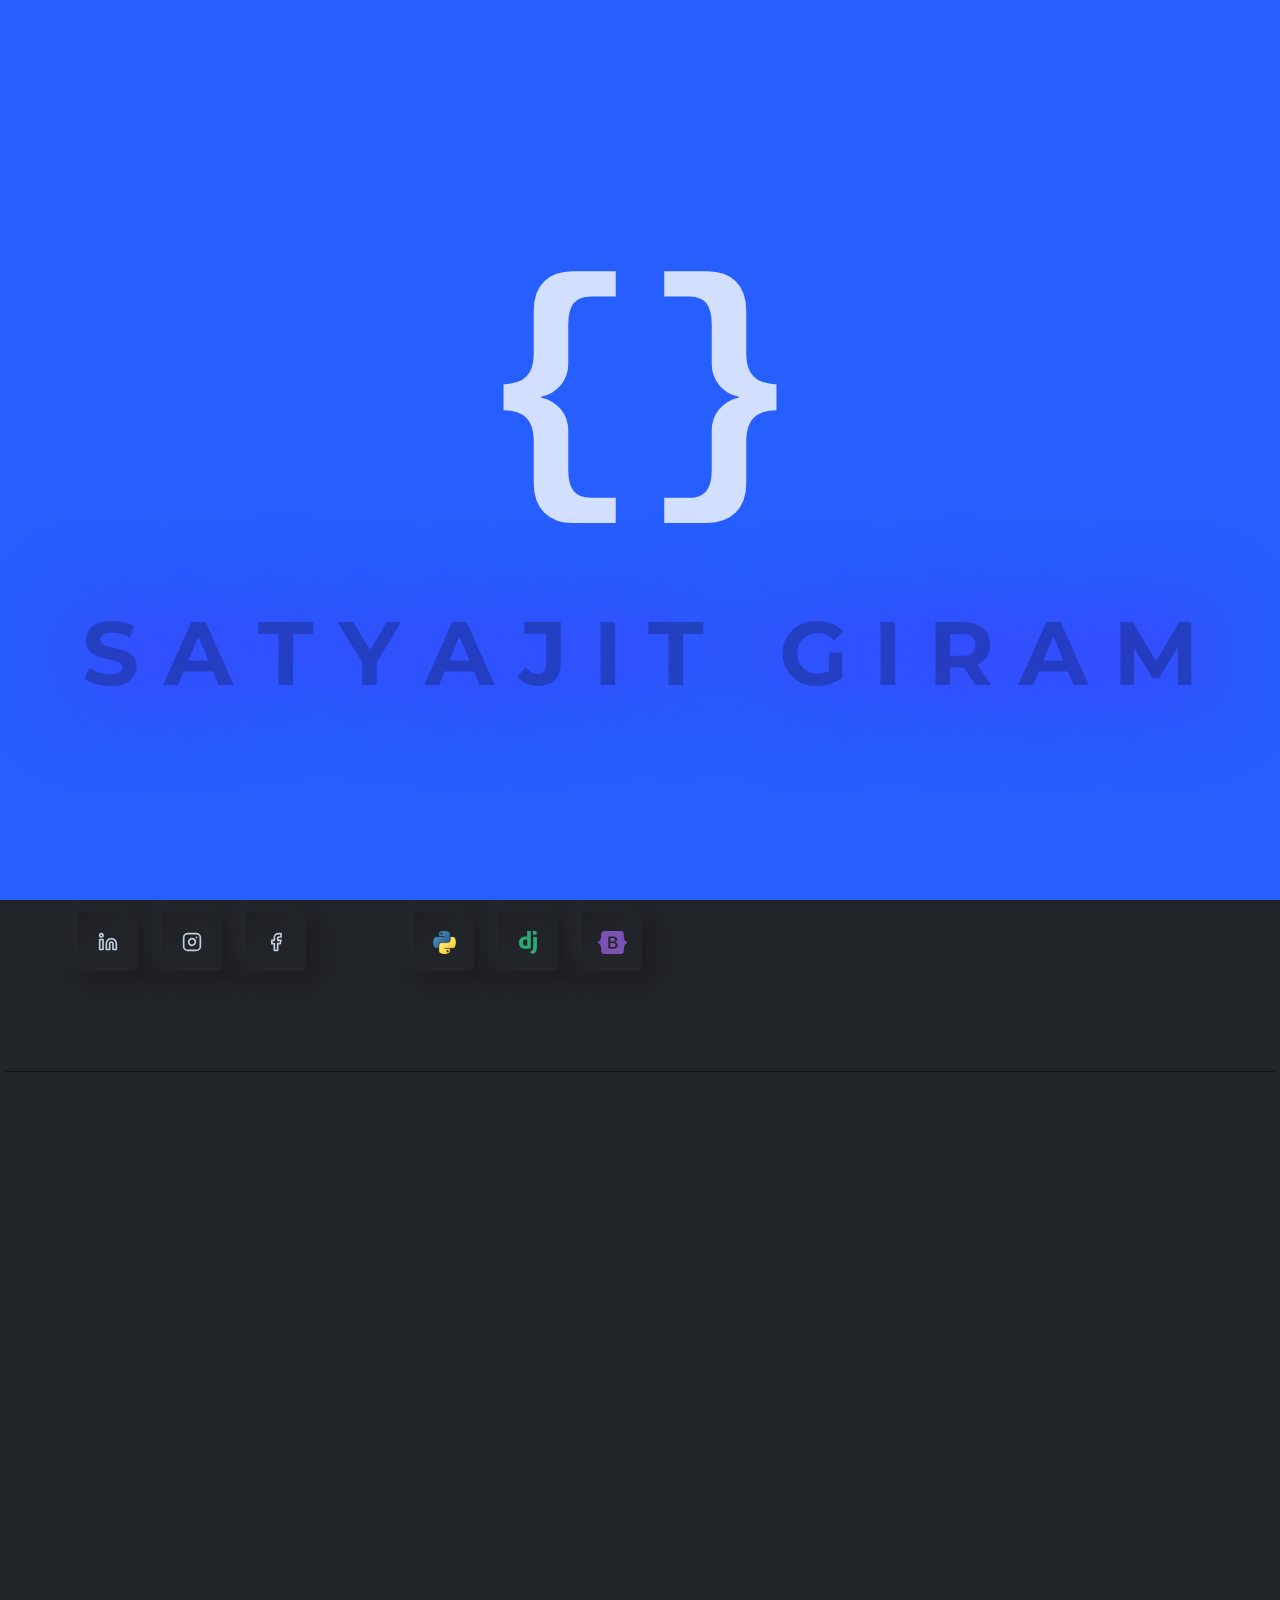
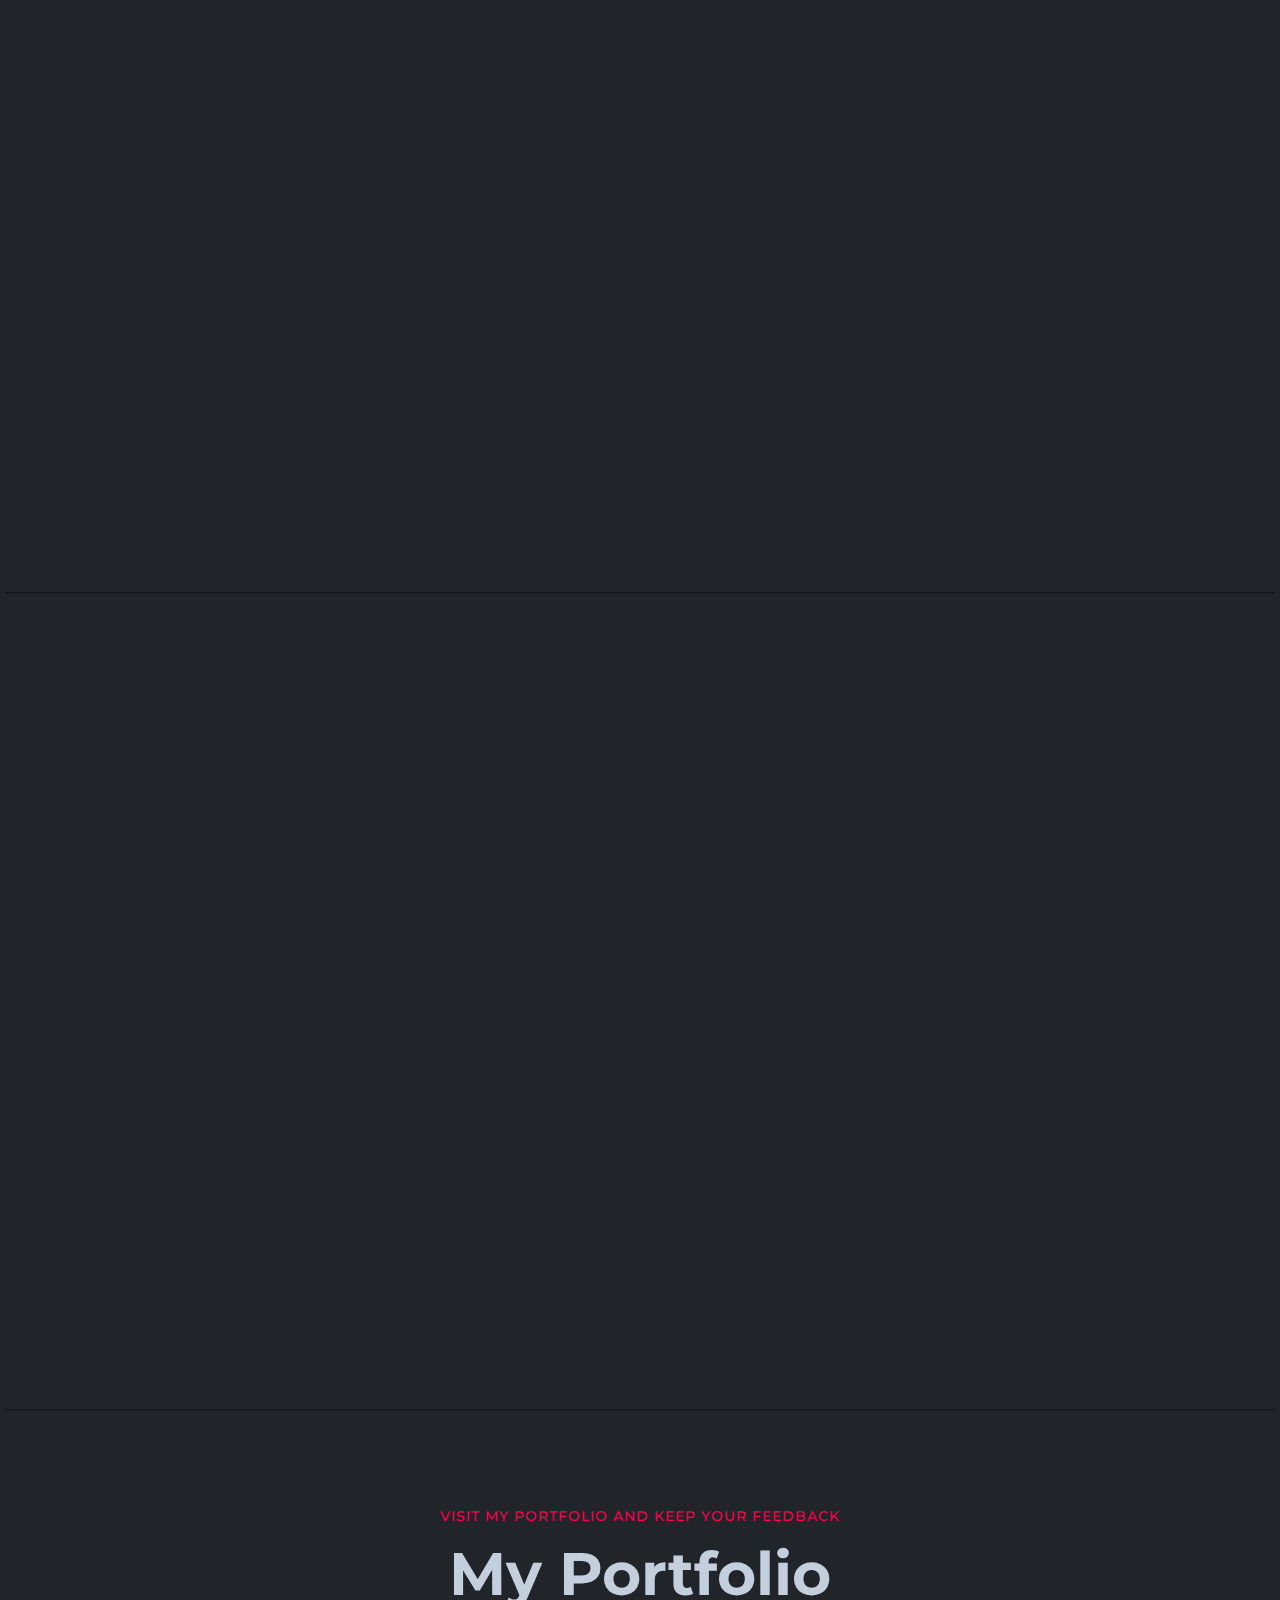
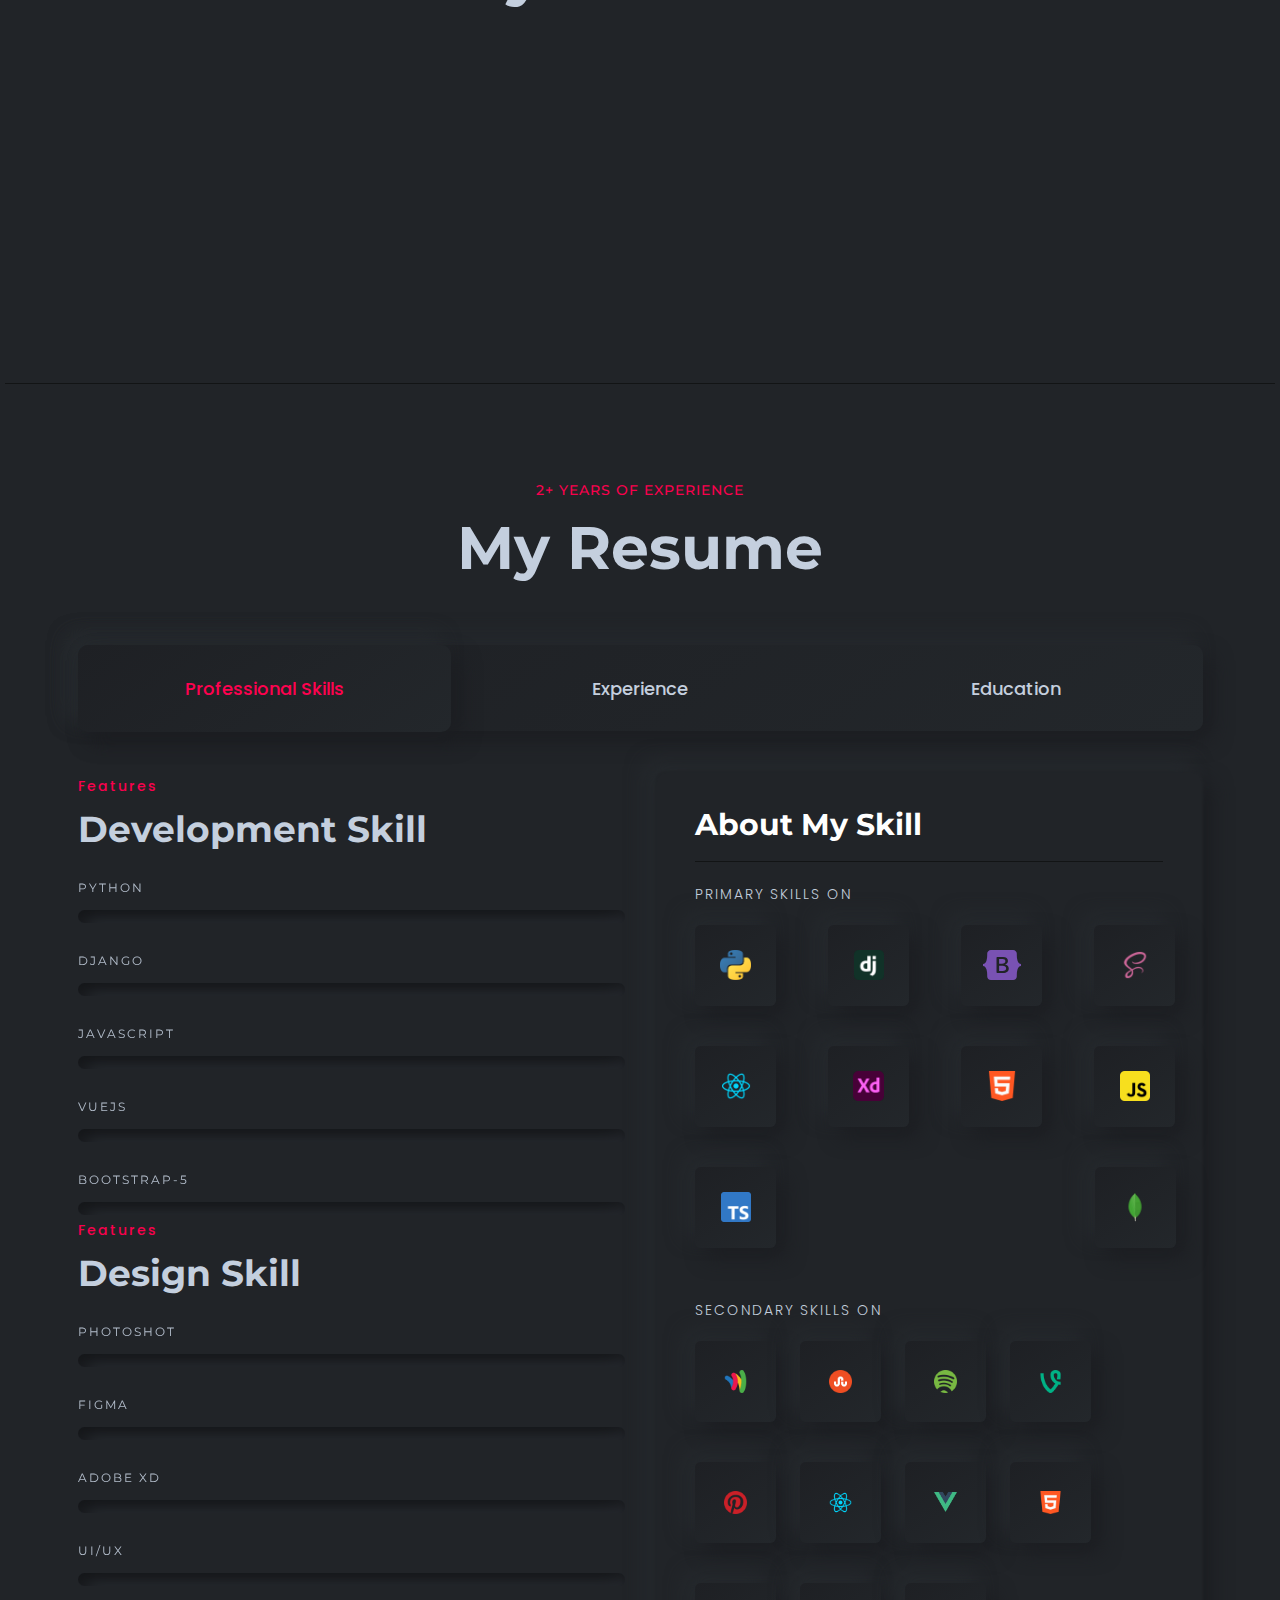
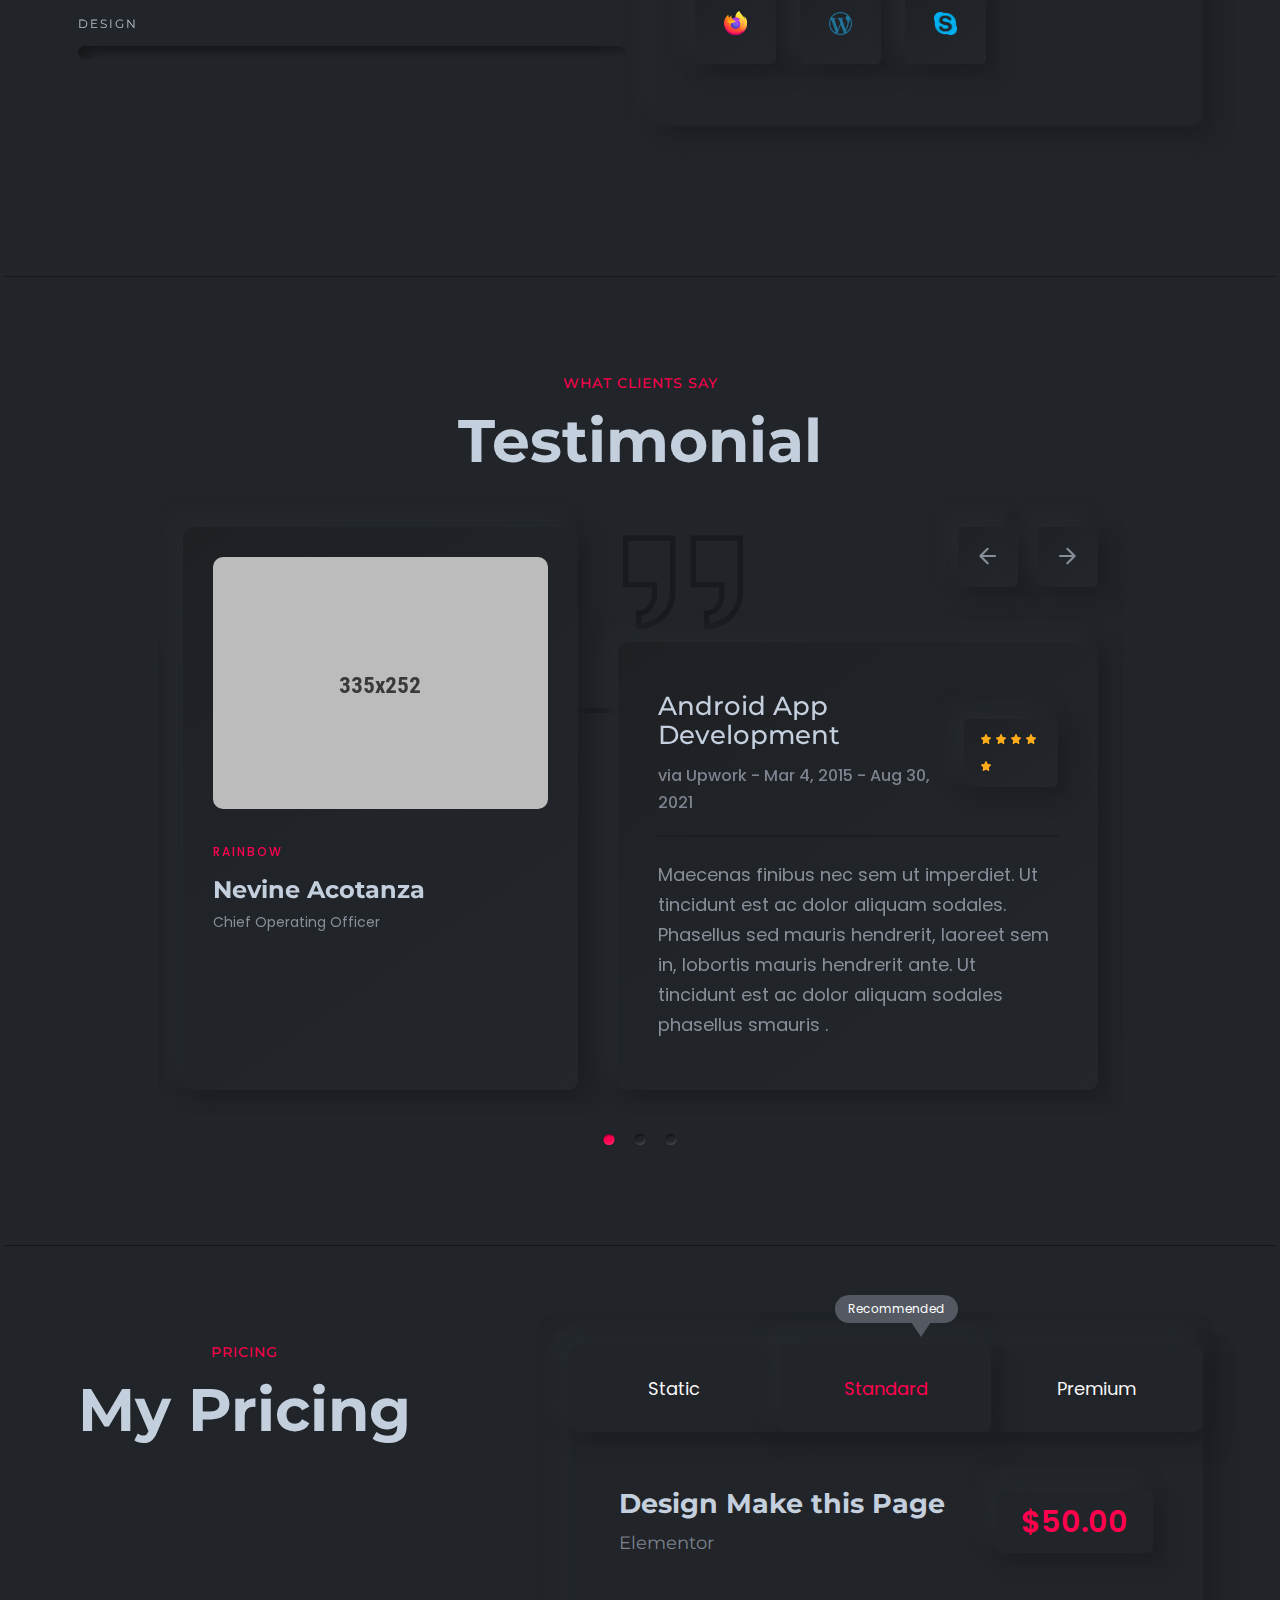
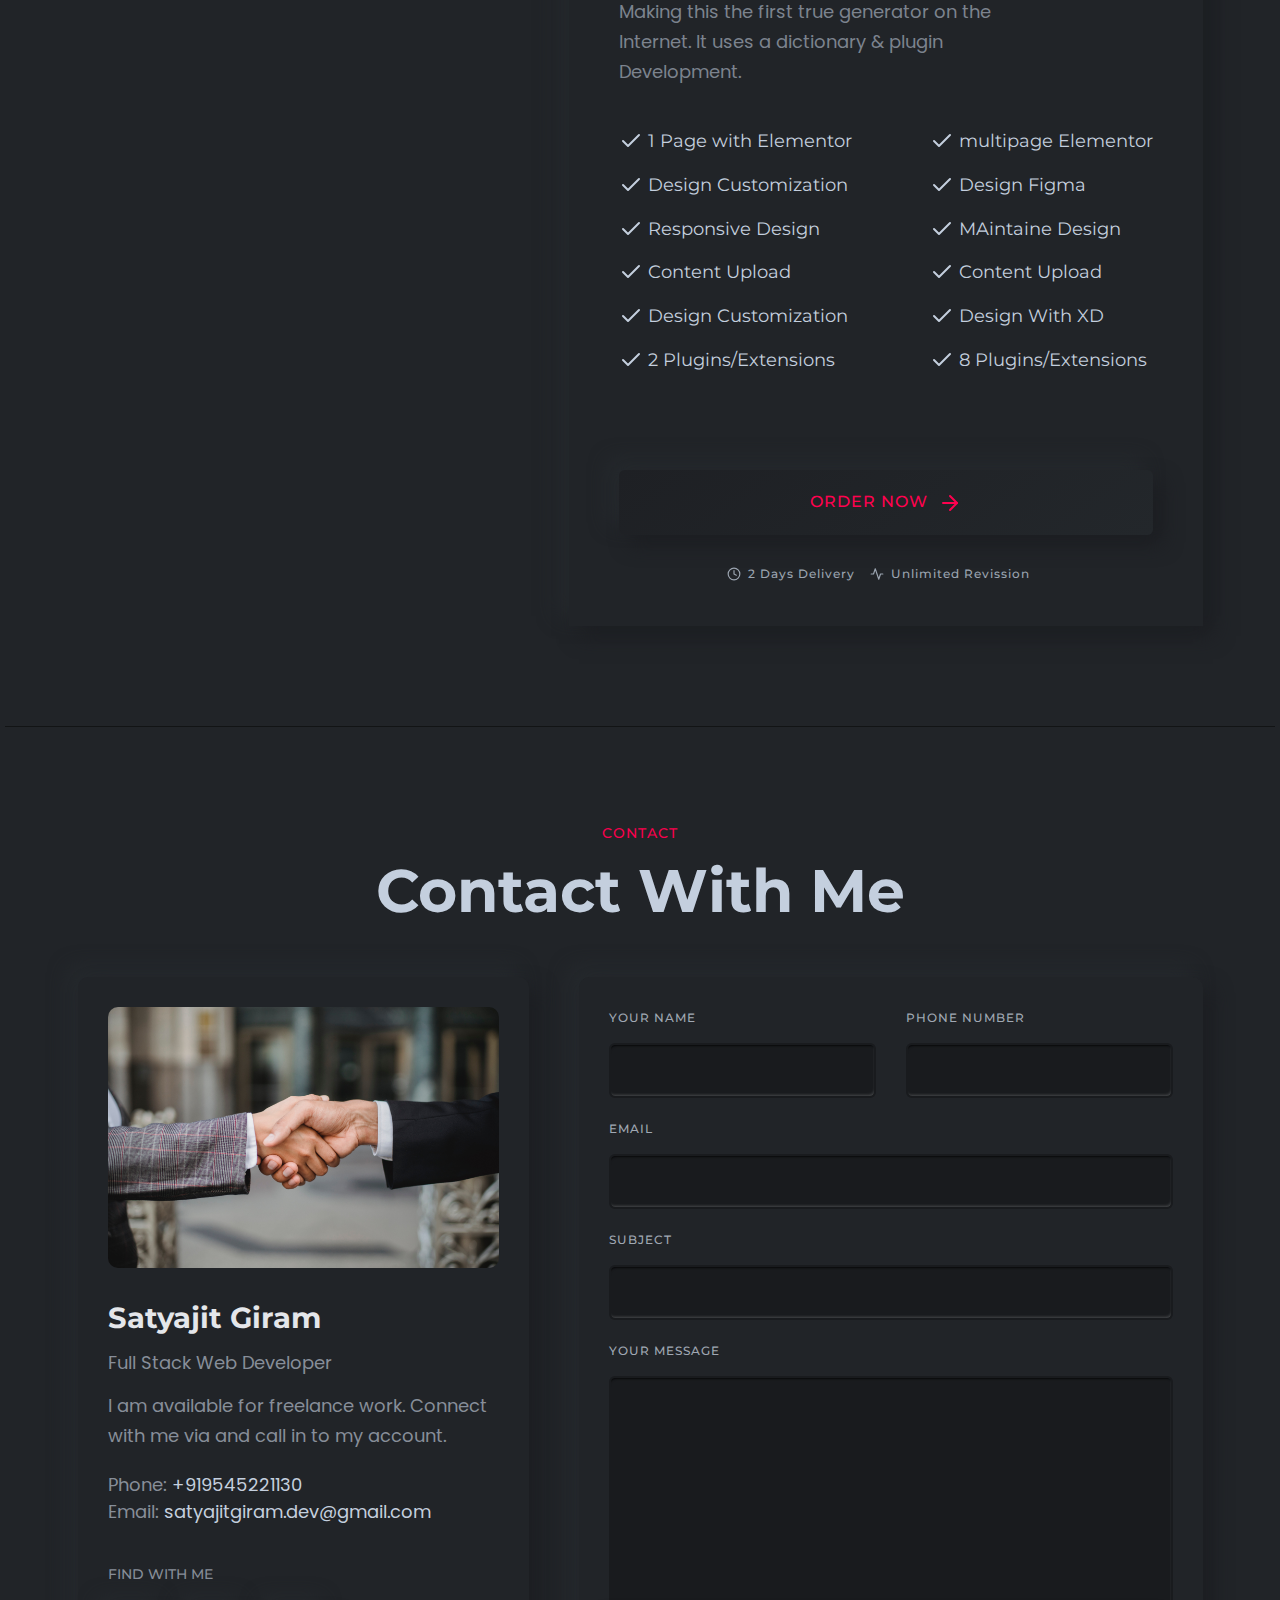
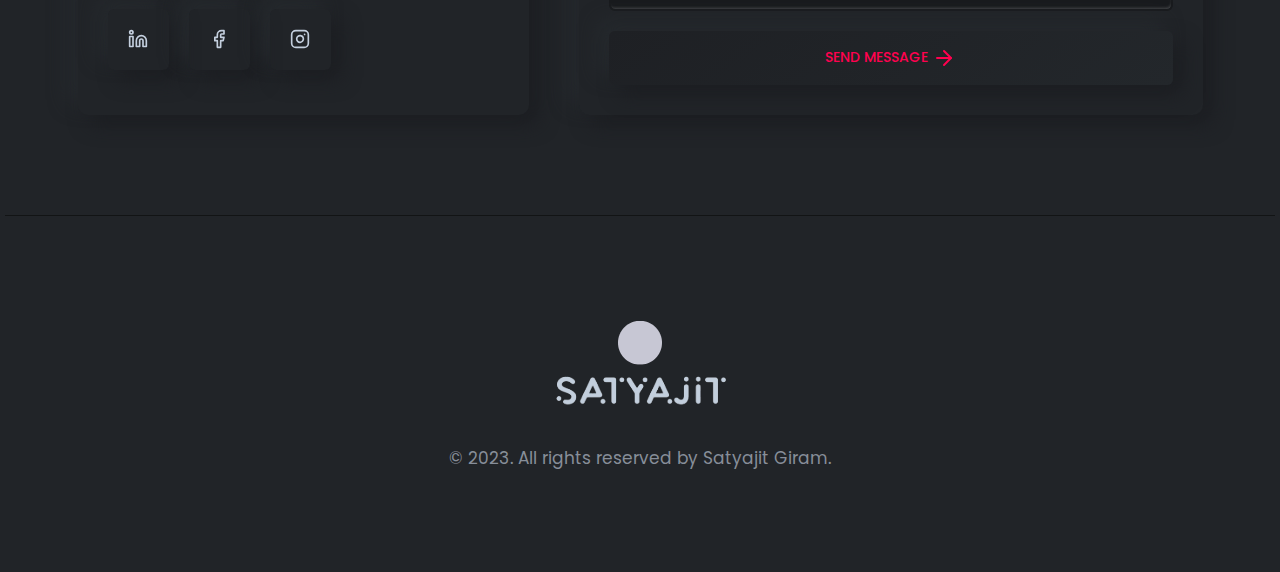
==== commit efccba6c: "chnaged loader" ====
--- a/index.html
+++ b/index.html
@@ -450,7 +450,7 @@
                             <div class="inner">
                                 <div class="thumbnail">
                                     <a href="javascript:void(0)">
-                                        <img src="assets/images/portfolio/portfolio-01.jpg" alt="Personal Portfolio Images">
+                                        <img src="https://i.pinimg.com/originals/80/ac/f0/80acf007dd2b2abb18a9a97b5295e9d0.png" alt="Personal Portfolio Images">
                                     </a>
                                 </div>
                                 <div class="content">
@@ -460,10 +460,10 @@
                                         </div>
                                         <div class="meta">
                                             <span><a href="javascript:void(0)"><i class="feather-heart"></i></a>
-                                        600</span>
-                                        </div>
-                                    </div>
-                                    <h4 class="title"><a href="javascript:void(0)">The services provide for design <i
+                                        82</span>
+                                        </div>
+                                    </div>
+                                    <h4 class="title"><a href="javascript:void(0)">Game Dashboard UI Design <i
                                         class="feather-arrow-up-right"></i></a></h4>
                                 </div>
                             </div>
@@ -473,11 +473,11 @@
 
                     <!-- Start Single Portfolio -->
                     <div data-aos="fade-up" data-aos-delay="300" data-aos-once="true" class="col-lg-6 col-xl-4 col-md-6 col-12 mt--50 mt_md--30 mt_sm--30">
-                        <div class="rn-portfolio" data-bs-toggle="modal" data-bs-target="#exampleModalCenter">
+                        <div class="rn-portfolio" data-bs-toggle="modal" data-bs-target="#exampleModalCenter2">
                             <div class="inner">
                                 <div class="thumbnail">
                                     <a href="javascript:void(0)">
-                                        <img src="assets/images/portfolio/portfolio-05.jpg" alt="Personal Portfolio Images">
+                                        <img src="https://i.pinimg.com/originals/ef/e0/1c/efe01c36e7a7dee7854843e077a78943.png" alt="Personal Portfolio Images">
                                     </a>
                                 </div>
                                 <div class="content">
@@ -487,10 +487,10 @@
                                         </div>
                                         <div class="meta">
                                             <span><a href="javascript:void(0)"><i class="feather-heart"></i></a>
-                                        280</span>
-                                        </div>
-                                    </div>
-                                    <h4 class="title"><a href="javascript:void(0)">Design for tecnology & services<i
+                                        60</span>
+                                        </div>
+                                    </div>
+                                    <h4 class="title"><a href="javascript:void(0)">Web Music player Website<i
                                         class="feather-arrow-up-right"></i></a></h4>
                                 </div>
                             </div>
@@ -500,11 +500,11 @@
 
                     <!-- Start Single Portfolio -->
                     <div data-aos="fade-up" data-aos-delay="500" data-aos-once="true" class="col-lg-6 col-xl-4 col-md-6 col-12 mt--50 mt_md--30 mt_sm--30">
-                        <div class="rn-portfolio" data-bs-toggle="modal" data-bs-target="#exampleModalCenter">
+                        <div class="rn-portfolio" data-bs-toggle="modal" data-bs-target="#exampleModalCenter3">
                             <div class="inner">
                                 <div class="thumbnail">
                                     <a href="javascript:void(0)">
-                                        <img src="assets/images/portfolio/portfolio-06.jpg" alt="Personal Portfolio Images">
+                                        <img src="https://i.pinimg.com/originals/2b/94/f4/2b94f459f5f053b7d60e7e389e15d86e.png" alt="Personal Portfolio Images">
                                     </a>
                                 </div>
                                 <div class="content">
@@ -514,10 +514,10 @@
                                         </div>
                                         <div class="meta">
                                             <span><a href="javascript:void(0)"><i class="feather-heart"></i></a>
-                                        690</span>
-                                        </div>
-                                    </div>
-                                    <h4 class="title"><a href="javascript:void(0)">App for tecnology & services<i
+                                        90</span>
+                                        </div>
+                                    </div>
+                                    <h4 class="title"><a href="javascript:void(0)">Website for a Food Delivery Service<i
                                         class="feather-arrow-up-right"></i></a></h4>
                                 </div>
                             </div>
@@ -1856,7 +1856,7 @@
                             <div class="col-lg-6">
                                 <div class="text-content">
                                     <h3>
-                                        <span>Featured - Design</span> App Design Development.
+                                        <span>Featured - Design</span> Game Dashboard UI Design.
                                     </h3>
                                     <p class="mb--30">Lorem ipsum dolor sit amet consectetur adipisicing elit. Cupiditate distinctio assumenda explicabo veniam temporibus eligendi.</p>
                                     <p>Consectetur adipisicing elit. Cupiditate distinctio assumenda. dolorum alias suscipit rerum maiores aliquam earum odit, nihil culpa quas iusto hic minus!</p>
@@ -1880,6 +1880,105 @@
                 </div>
             </div>
         </div>
+
+        <!-- End Modal Portfolio area -->
+            <!-- Modal Portfolio Body area Start -->
+                <div class="modal fade" id="exampleModalCenter2" tabindex="-1" role="dialog" aria-hidden="true">
+                    <div class="modal-dialog modal-dialog-centered" role="document">
+                        <div class="modal-content">
+                            <div class="modal-header">
+                                <button type="button" class="close" data-bs-dismiss="modal" aria-label="Close">
+                                    <span aria-hidden="true"><i data-feather="x"></i></span>
+                                </button>
+                            </div>
+                            <div class="modal-body">
+                                <div class="row align-items-center">
+        
+                                    <div class="col-lg-6">
+                                        <div class="portfolio-popup-thumbnail">
+                                            <div class="image">
+                                                <img class="w-100" src="assets/images/portfolio/portfolio-04.jpg" alt="slide">
+                                            </div>
+                                        </div>
+                                    </div>
+        
+                                    <div class="col-lg-6">
+                                        <div class="text-content">
+                                            <h3>
+                                                <span>Featured - Design</span> Web Music player Website.
+                                            </h3>
+                                            <p class="mb--30">Lorem ipsum dolor sit amet consectetur adipisicing elit. Cupiditate distinctio assumenda explicabo veniam temporibus eligendi.</p>
+                                            <p>Consectetur adipisicing elit. Cupiditate distinctio assumenda. dolorum alias suscipit rerum maiores aliquam earum odit, nihil culpa quas iusto hic minus!</p>
+                                            <div class="button-group mt--20">
+                                                <a href="#" class="rn-btn thumbs-icon">
+                                                    <span>LIKE THIS</span>
+                                                    <i data-feather="thumbs-up"></i>
+                                                </a>
+                                                <a href="#" class="rn-btn">
+                                                    <span>VIEW PROJECT</span>
+                                                    <i data-feather="chevron-right"></i>
+                                                </a>
+                                            </div>
+        
+                                        </div>
+                                        <!-- End of .text-content -->
+                                    </div>
+                                </div>
+                                <!-- End of .row Body-->
+                            </div>
+                        </div>
+                    </div>
+                </div>
+                
+            <!-- End Modal Portfolio area -->
+        <!-- Modal Portfolio Body area Start -->
+        <div class="modal fade" id="exampleModalCenter3" tabindex="-1" role="dialog" aria-hidden="true">
+            <div class="modal-dialog modal-dialog-centered" role="document">
+                <div class="modal-content">
+                    <div class="modal-header">
+                        <button type="button" class="close" data-bs-dismiss="modal" aria-label="Close">
+                            <span aria-hidden="true"><i data-feather="x"></i></span>
+                        </button>
+                    </div>
+                    <div class="modal-body">
+                        <div class="row align-items-center">
+
+                            <div class="col-lg-6">
+                                <div class="portfolio-popup-thumbnail">
+                                    <div class="image">
+                                        <img class="w-100" src="assets/images/portfolio/portfolio-04.jpg" alt="slide">
+                                    </div>
+                                </div>
+                            </div>
+
+                            <div class="col-lg-6">
+                                <div class="text-content">
+                                    <h3>
+                                        <span>Featured - Design</span> Website for a Food Delivery Service.
+                                    </h3>
+                                    <p class="mb--30">Lorem ipsum dolor sit amet consectetur adipisicing elit. Cupiditate distinctio assumenda explicabo veniam temporibus eligendi.</p>
+                                    <p>Consectetur adipisicing elit. Cupiditate distinctio assumenda. dolorum alias suscipit rerum maiores aliquam earum odit, nihil culpa quas iusto hic minus!</p>
+                                    <div class="button-group mt--20">
+                                        <a href="#" class="rn-btn thumbs-icon">
+                                            <span>LIKE THIS</span>
+                                            <i data-feather="thumbs-up"></i>
+                                        </a>
+                                        <a href="#" class="rn-btn">
+                                            <span>VIEW PROJECT</span>
+                                            <i data-feather="chevron-right"></i>
+                                        </a>
+                                    </div>
+
+                                </div>
+                                <!-- End of .text-content -->
+                            </div>
+                        </div>
+                        <!-- End of .row Body-->
+                    </div>
+                </div>
+            </div>
+        </div>
+        
         <!-- End Modal Portfolio area -->
 
         <!-- Back to  top Start -->
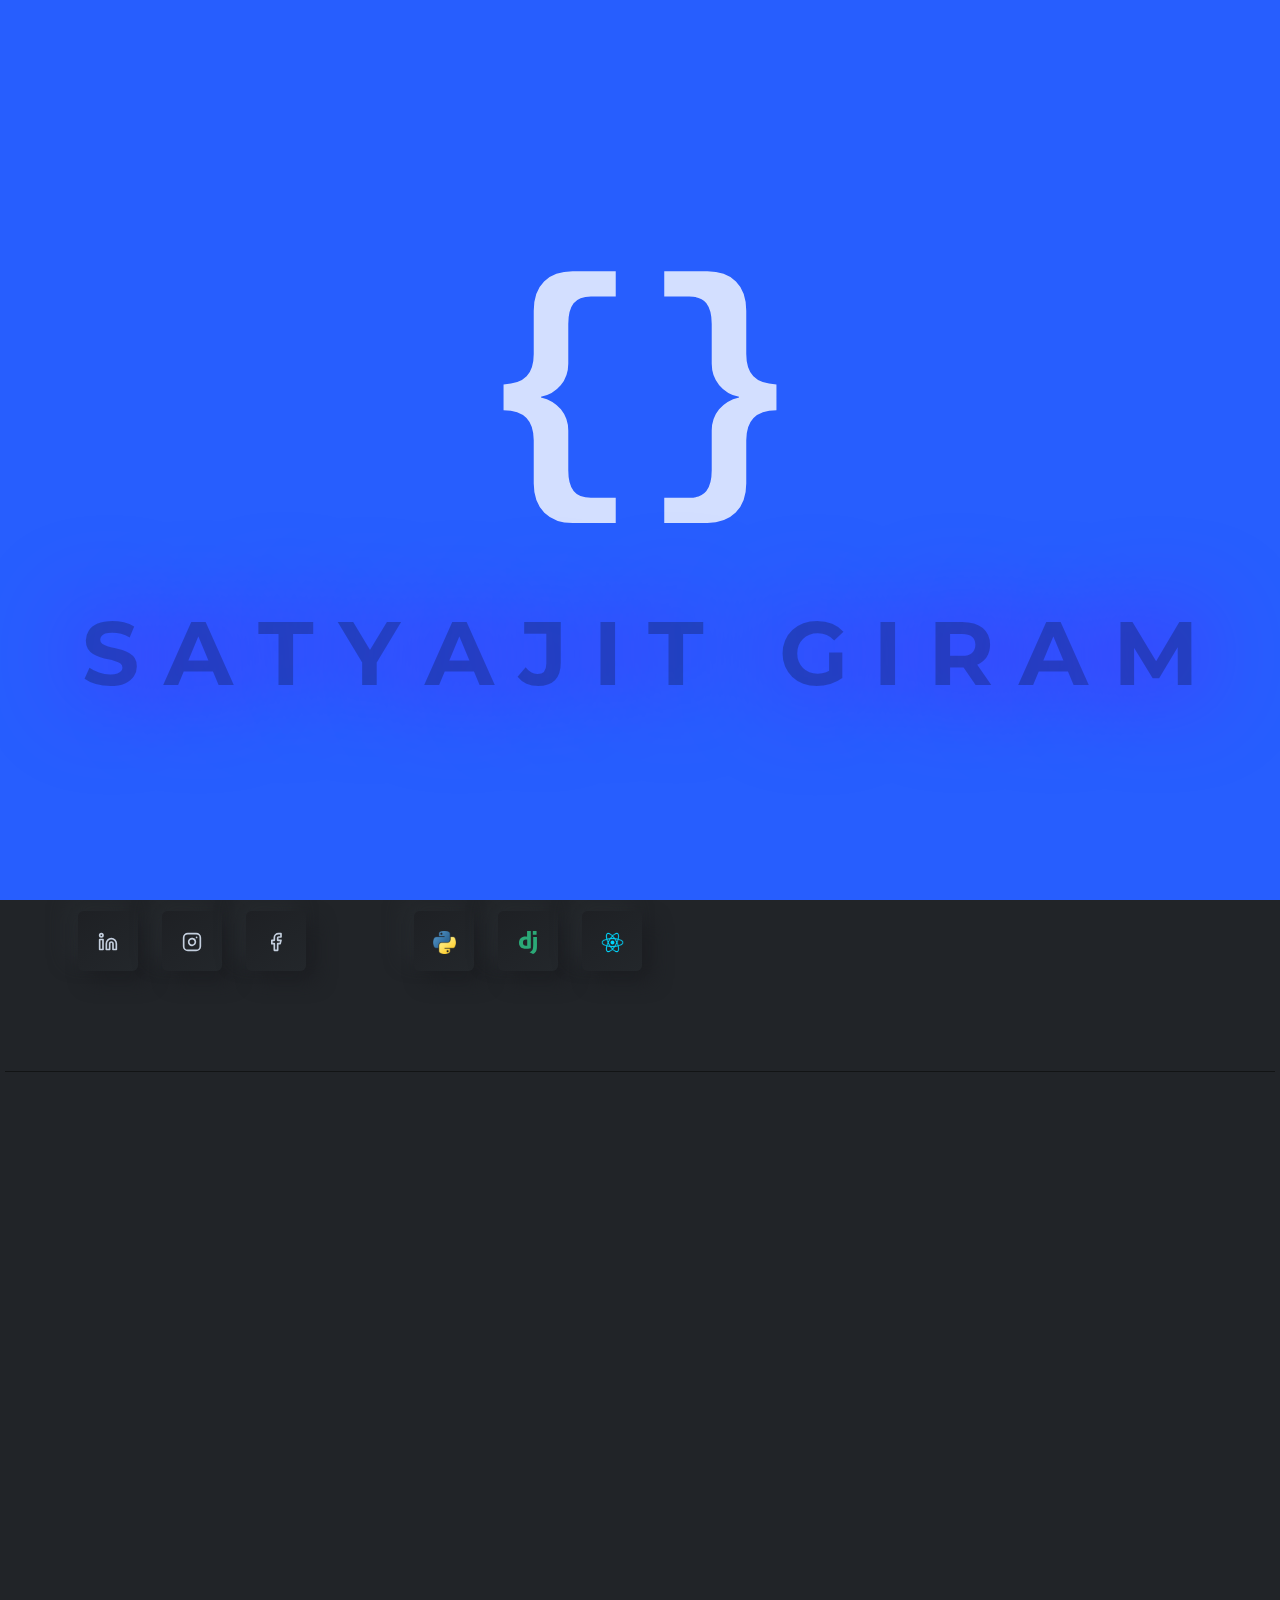
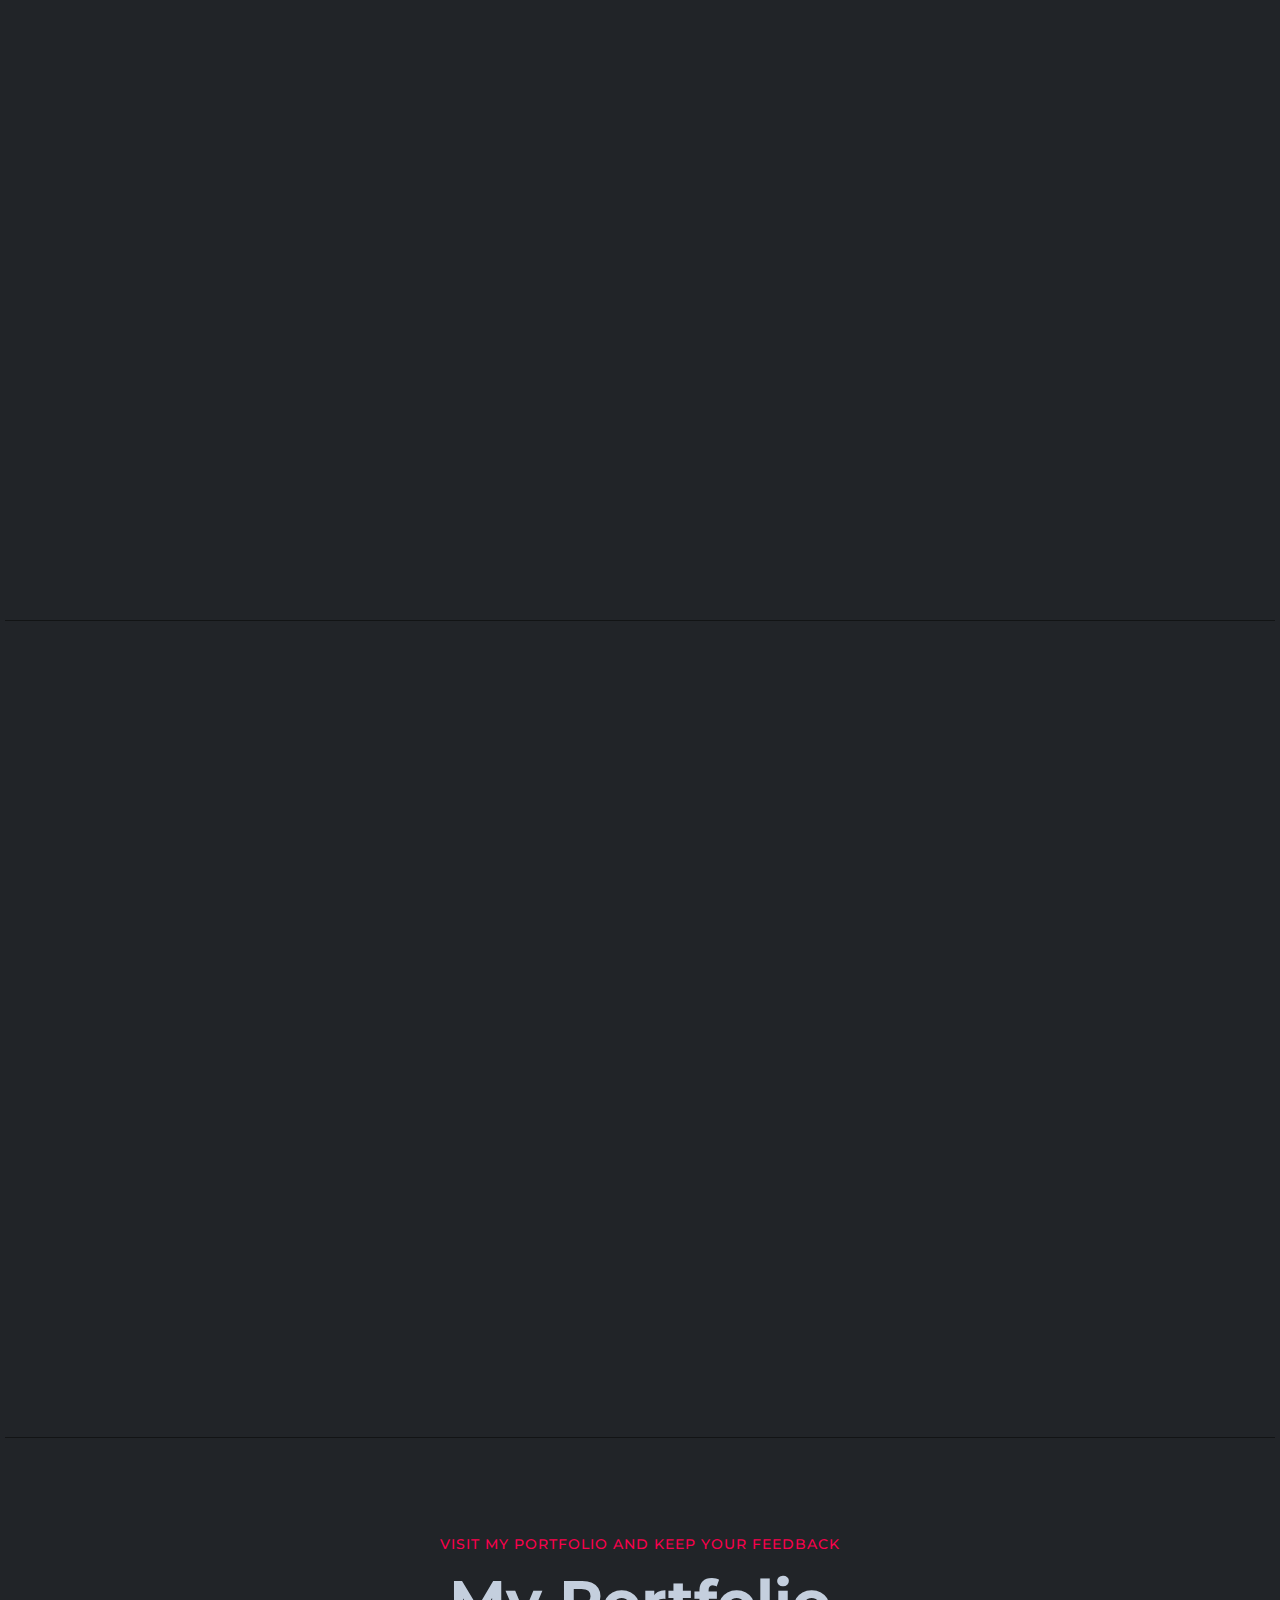
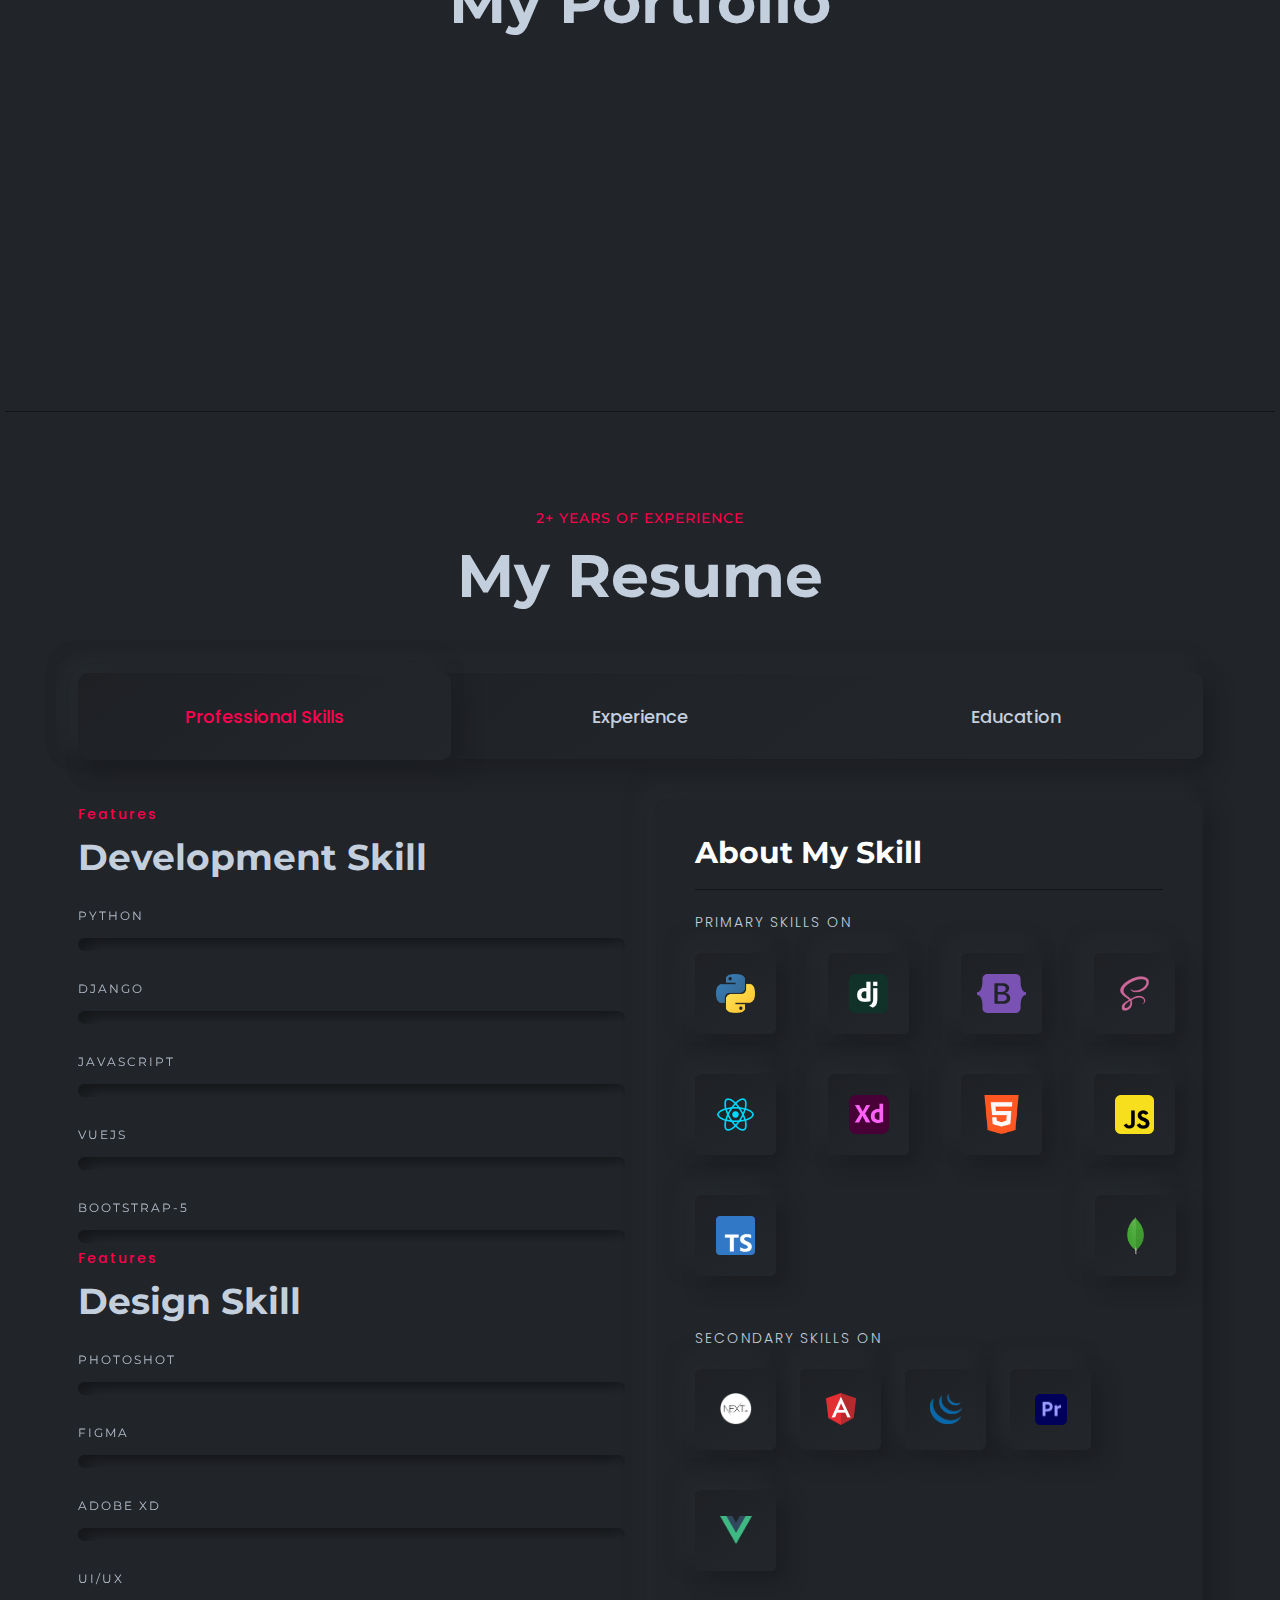
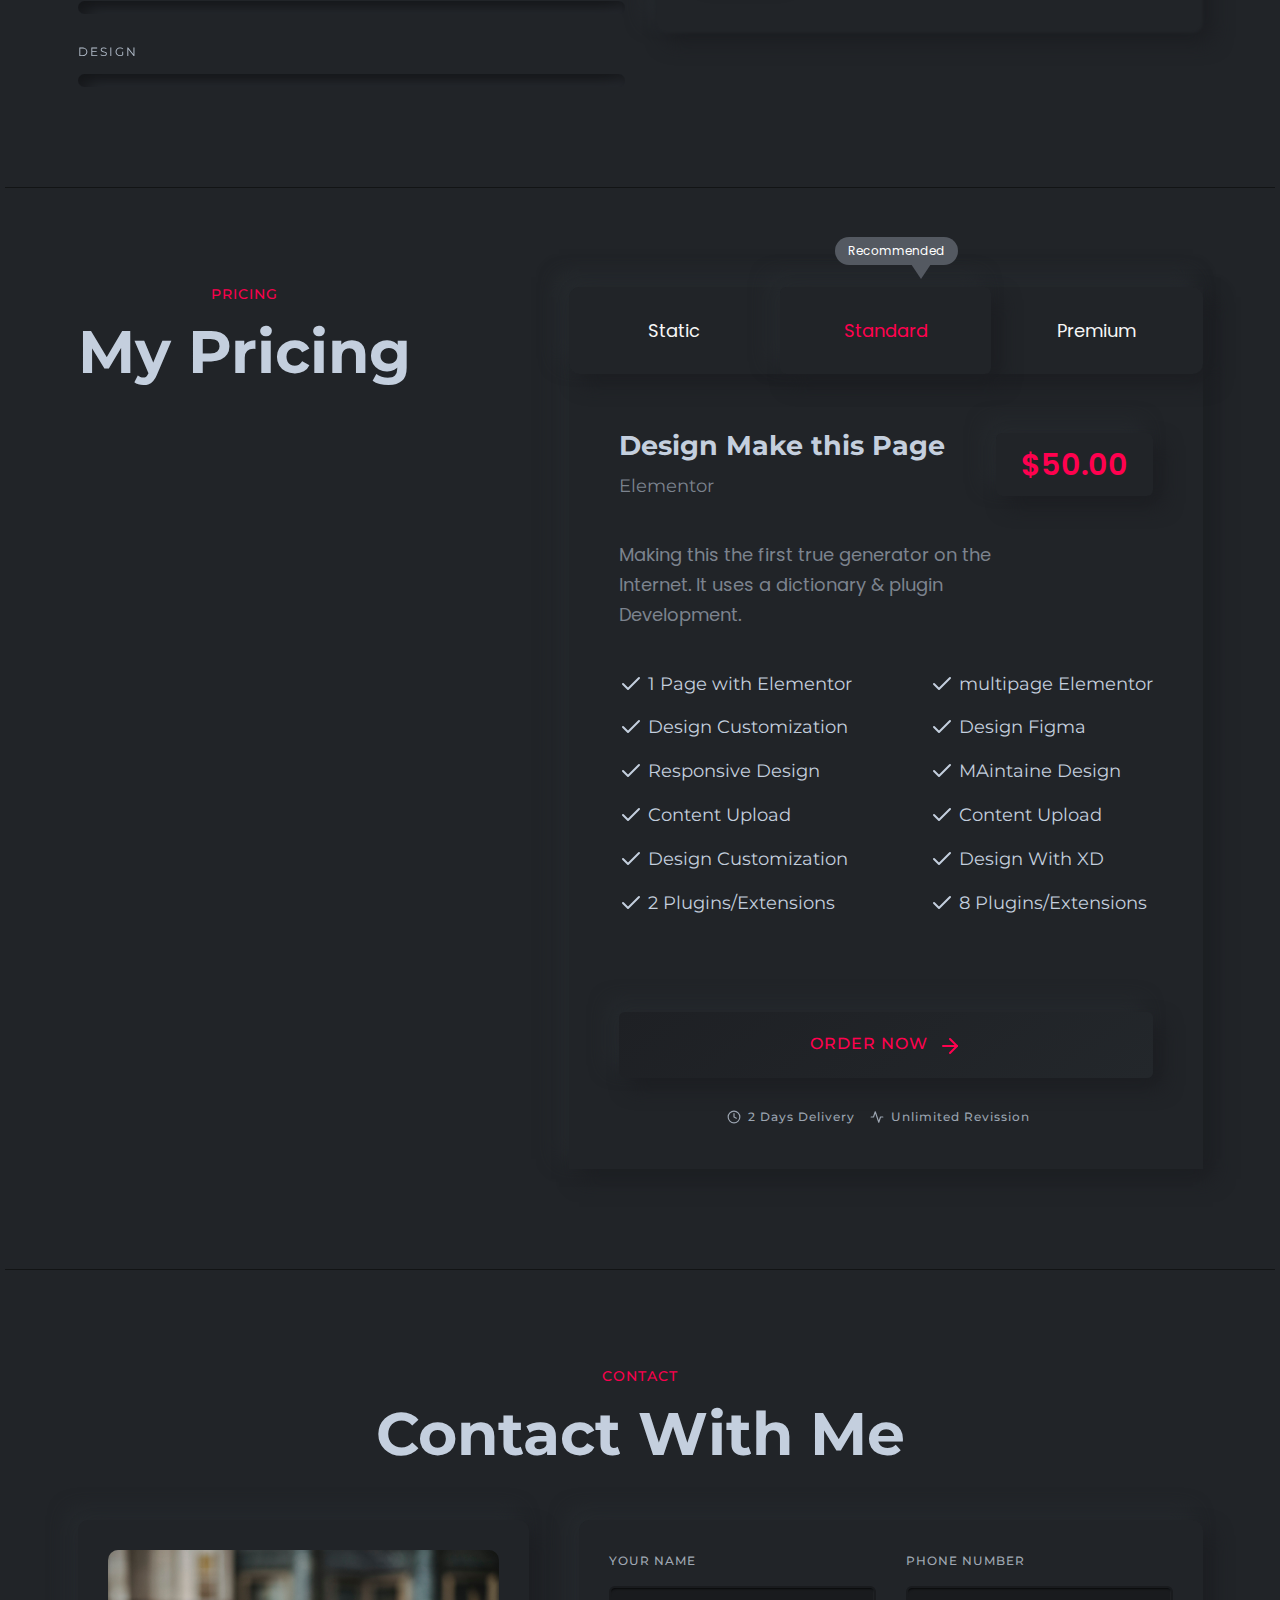
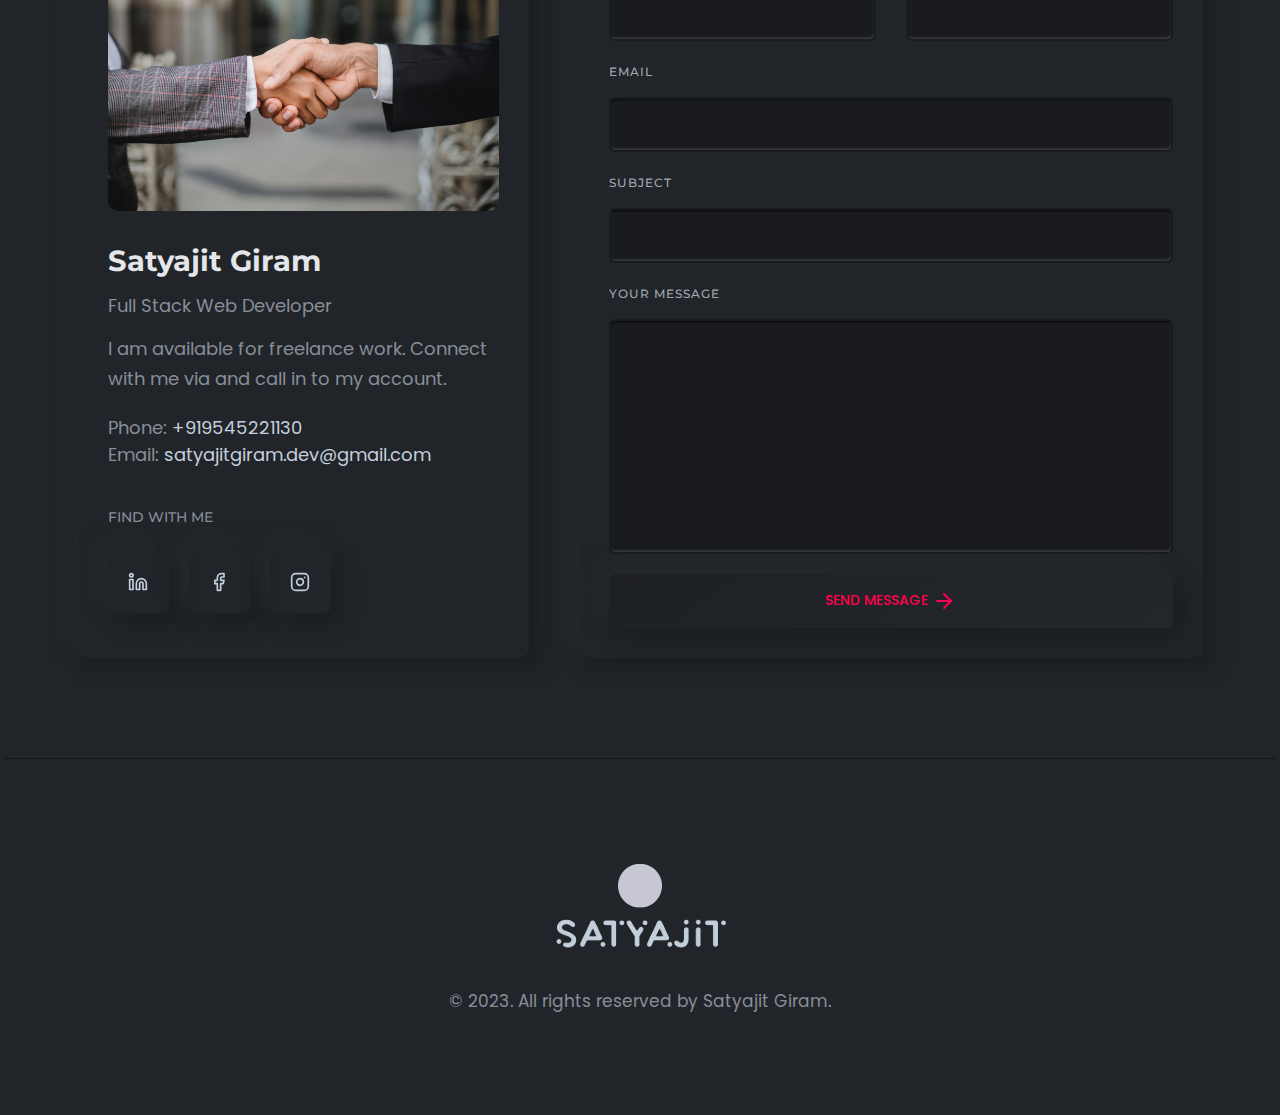
==== commit db43d76b: "changed skills" ====
--- a/index.html
+++ b/index.html
@@ -252,7 +252,7 @@
                                             <ul class="skill-share d-flex liststyle">
                                                 <li><img src="assets/images/icons/python.png" alt="Icons Images"></li>
                                                 <li><img src="assets/images/icons/django.svg" alt="Icons Images"></li>
-                                                <li><img src="assets/images/icons/bootstrap-5.svg" alt="Icons Images"></li>
+                                                <li><img src="assets/images/icons/icons-16.png" alt="Icons Images"></li>
                                             </ul>
                                         </div>
                                     </div>
@@ -294,13 +294,12 @@
                                     <i data-feather="menu"></i>
                                 </div>
                                 <div class="content">
-                                    <h4 class="title"><a href="#">Website Development</a></h4>
-                                    <p class="description">I throw myself down among the tall grass by the stream as I
-                                        lie close to the earth.</p>
-                                    <a class="read-more-button" href="#"><i class="feather-arrow-right"></i></a>
-                                </div>
-                            </div>
-                            <a class="over-link" href="#"></a>
+                                    <h4 class="title"><a href="javascript:void(0)">Website Development</a></h4>
+                                    <p class="description">Crafting stunning websites with the latest technologies to elevate your online presence.</p>
+                                    <a class="read-more-button" href="javascript:void(0)"><i class="feather-arrow-right"></i></a>
+                                </div>
+                            </div>
+                            <a class="over-link" href="javascript:void(0)"></a>
                         </div>
                     </div>
                     <!-- End SIngle Service -->
@@ -312,14 +311,12 @@
                                     <i data-feather="twitch"></i>
                                 </div>
                                 <div class="content">
-                                    <h4 class="title"><a href="#">Teach Coding</a></h4>
-                                    <p class="description">There are many variations of passages of Lorem Ipsum
-                                        available, but the majority.
-                                    </p>
-                                    <a class="read-more-button" href="#"><i class="feather-arrow-right"></i></a>
-                                </div>
-                            </div>
-                            <a class="over-link" href="#"></a>
+                                    <h4 class="title"><a href="javascript:void(0)">Teach Coding</a></h4>
+                                    <p class="description">Empowering learners to achieve their goals with engaging and personalized teaching.</p>
+                                    <a class="read-more-button" href="javascript:void(0)"><i class="feather-arrow-right"></i></a>
+                                </div>
+                            </div>
+                            <a class="over-link" href="javascript:void(0)"></a>
                         </div>
                     </div>
                     <!-- End SIngle Service -->
@@ -331,13 +328,12 @@
                                     <i data-feather="book-open"></i>
                                 </div>
                                 <div class="content">
-                                    <h4 class="title"><a href="#">UI/UX</a></h4>
-                                    <p class="description"> It uses a dictionary of over 200 Latin words, combined with
-                                        a handful of model sentence.</p>
-                                    <a class="read-more-button" href="#"><i class="feather-arrow-right"></i></a>
-                                </div>
-                            </div>
-                            <a class="over-link" href="#"></a>
+                                    <h4 class="title"><a href="javascript:void(0)">UI/UX</a></h4>
+                                    <p class="description"> Crafting intuitive and aesthetically pleasing user interfaces that enhance user engagement.</p>
+                                    <a class="read-more-button" href="javascript:void(0)"><i class="feather-arrow-right"></i></a>
+                                </div>
+                            </div>
+                            <a class="over-link" href="javascript:void(0)"></a>
                         </div>
                     </div>
                     <!-- End SIngle Service -->
@@ -349,13 +345,12 @@
                                     <i data-feather="tv"></i>
                                 </div>
                                 <div class="content">
-                                    <h4 class="title"><a href="#">Landing Pages</a></h4>
-                                    <p class="description">I throw myself down among the tall grass by the stream as I
-                                        lie close to the earth.</p>
-                                    <a class="read-more-button" href="#"><i class="feather-arrow-right"></i></a>
-                                </div>
-                            </div>
-                            <a class="over-link" href="#"></a>
+                                    <h4 class="title"><a href="javascript:void(0)">Landing Pages</a></h4>
+                                    <p class="description">Designing visually appealing and effective landing pages to increase conversion rates.</p>
+                                    <a class="read-more-button" href="javascript:void(0)"><i class="feather-arrow-right"></i></a>
+                                </div>
+                            </div>
+                            <a class="over-link" href="javascript:void(0)"></a>
                         </div>
                     </div>
                     <!-- End SIngle Service -->
@@ -367,13 +362,12 @@
                                     <i data-feather="wifi"></i>
                                 </div>
                                 <div class="content">
-                                    <h4 class="title"><a href="#">Freelance Developer</a></h4>
-                                    <p class="description">always free from repetition,
-                                        injected humour, or non-characteristic words etc.</p>
-                                    <a class="read-more-button" href="#"><i class="feather-arrow-right"></i></a>
-                                </div>
-                            </div>
-                            <a class="over-link" href="#"></a>
+                                    <h4 class="title"><a href="javascript:void(0)">Freelance Developer</a></h4>
+                                    <p class="description">Transforming your ideas into reality with reliable and professional freelancing services.</p>
+                                    <a class="read-more-button" href="javascript:void(0)"><i class="feather-arrow-right"></i></a>
+                                </div>
+                            </div>
+                            <a class="over-link" href="javascript:void(0)"></a>
                         </div>
                     </div>
                     <!-- End SIngle Service -->
@@ -385,13 +379,12 @@
                                     <i data-feather="slack"></i>
                                 </div>
                                 <div class="content">
-                                    <h4 class="title"><a href="#">Personal Portfolios</a></h4>
-                                    <p class="description"> It uses a dictionary of over 200 Latin words, combined with
-                                        a handful of model sentence.</p>
-                                    <a class="read-more-button" href="#"><i class="feather-arrow-right"></i></a>
-                                </div>
-                            </div>
-                            <a class="over-link" href="#"></a>
+                                    <h4 class="title"><a href="javascript:void(0)">Personal Portfolios</a></h4>
+                                    <p class="description"> Building stunning and effective personal portfolios that showcase your skills and accomplishments.</p>
+                                    <a class="read-more-button" href="javascript:void(0)"><i class="feather-arrow-right"></i></a>
+                                </div>
+                            </div>
+                            <a class="over-link" href="javascript:void(0)"></a>
                         </div>
                     </div>
                     <!-- End SIngle Service -->
@@ -859,17 +852,17 @@
                                     <div class="skill-share-inner skill-share-inner-width margin-top-25">
                                         <span class="title">Secondary Skills on</span>
                                         <ul class="skill-share d-flex liststyle">
-                                            <li><img src="assets/images/icons/icons-11.png" alt="Icons Images"></li>
-                                            <li><img src="assets/images/icons/icons-12.png" alt="Icons Images"></li>
-                                            <li><img src="assets/images/icons/icons-13.png" alt="Icons Images"></li>
-                                            <li><img src="assets/images/icons/icons-14.png" alt="Icons Images"></li>
-                                            <li><img src="assets/images/icons/icons-15.png" alt="Icons Images"></li>
+                                            <li><img src="assets/images/icons/nextjs.webp" alt="Icons Images"></li>
+                                            <li><img src="assets/images/icons/angular.png" alt="Icons Images"></li>
+                                            <li><img src="assets/images/icons/jquery.png" alt="Icons Images"></li>
+                                            <li><img src="assets/images/icons/Adobe_Premiere_Pro.png" alt="Icons Images"></li>
+                                            <li><img src="assets/images/icons/icons-17.png" alt="Icons Images"></li>
+                                            <!-- <li><img src="assets/images/icons/icons-15.png" alt="Icons Images"></li>
                                             <li><img src="assets/images/icons/icons-16.png" alt="Icons Images"></li>
-                                            <li><img src="assets/images/icons/icons-17.png" alt="Icons Images"></li>
                                             <li><img src="assets/images/icons/icons-18.png" alt="Icons Images"></li>
                                             <li><img src="assets/images/icons/icons-19.png" alt="Icons Images"></li>
                                             <li><img src="assets/images/icons/icons-20.png" alt="Icons Images"></li>
-                                            <li><img src="assets/images/icons/icons-21.png" alt="Icons Images"></li>
+                                            <li><img src="assets/images/icons/icons-21.png" alt="Icons Images"></li> -->
                                         </ul>
                                     </div>
                                 </div>
@@ -892,7 +885,7 @@
                                         <!-- Start Skill List Area 2nd  -->
                                         <div class="col-lg-6 col-md-12 col-12 mt_md--60 mt_sm--60">
                                             <div class="content">
-                                                <span class="subtitle">2007 - 2010</span>
+                                                <span class="subtitle">2021 - 2023</span>
                                                 <h4 class="maintitle">Job Experience</h4>
                                                 <div class="experience-list">
 
@@ -964,7 +957,7 @@
                                         <!-- Start Skill List Area  -->
                                         <div class="col-lg-6 col-md-12 col-12">
                                             <div class="content">
-                                                <span class="subtitle">2007 - 2010</span>
+                                                <span class="subtitle">2018 - 2025</span>
                                                 <h4 class="maintitle">Education</h4>
                                                 <div class="experience-list">
 
@@ -1196,7 +1189,7 @@
         <!-- End Resume Area -->
 
         <!-- Start Testimonia Area  -->
-        <div class="rn-testimonial-area rn-section-gap section-separator" id="testimonial">
+        <!-- <div class="rn-testimonial-area rn-section-gap section-separator" id="testimonial">
             <div class="container">
                 <div class="row">
                     <div class="col-lg-12">
@@ -1208,25 +1201,25 @@
                 </div>
                 <div class="row">
                     <div class="col-lg-12">
-                        <div class="testimonial-activation testimonial-pb mb--30">
+                        <div class="testimonial-activation testimonial-pb mb--30"> -->
                             <!-- Start Single testiminail -->
-                            <div class="testimonial mt--50 mt_md--40 mt_sm--40">
+                            <!-- <div class="testimonial mt--50 mt_md--40 mt_sm--40">
                                 <div class="inner">
                                     <div class="card-info">
                                         <div class="card-thumbnail">
                                             <img src="assets/images/testimonial/final-home--1st.png" alt="Testimonial-image">
                                         </div>
                                         <div class="card-content">
-                                            <span class="subtitle mt--10">Rainbow</span>
-                                            <h3 class="title">Nevine Acotanza</h3>
+                                            <span class="subtitle mt--10">FURIX</span>
+                                            <h3 class="title">Sam Mallik</h3>
                                             <span class="designation">Chief Operating Officer</span>
                                         </div>
                                     </div>
                                     <div class="card-description">
                                         <div class="title-area">
                                             <div class="title-info">
-                                                <h3 class="title">Android App Development</h3>
-                                                <span class="date">via Upwork - Mar 4, 2015 - Aug 30, 2021</span>
+                                                <h3 class="title">Ecommerce Website </h3>
+                                                <span class="date">via Contact - Feb 4, 2023 - Feb 7, 2023</span>
                                             </div>
                                             <div class="rating">
                                                 <img src="assets/images/icons/rating.png" alt="rating-image">
@@ -1245,10 +1238,10 @@
                                         </p>
                                     </div>
                                 </div>
-                            </div>
+                            </div> -->
                             <!--End Single testiminail -->
                             <!-- Start Single testiminail -->
-                            <div class="testimonial mt--50 mt_md--40 mt_sm--40">
+                            <!-- <div class="testimonial mt--50 mt_md--40 mt_sm--40">
                                 <div class="inner">
                                     <div class="card-info">
                                         <div class="card-thumbnail">
@@ -1256,7 +1249,7 @@
                                         </div>
                                         <div class="card-content">
                                             <span class="subtitle mt--10">Bound - Trolola</span>
-                                            <h3 class="title">Jone Duone Joe</h3>
+                                            <h3 class="title">Vareny Duone Joe</h3>
                                             <span class="designation">Operating Officer</span>
                                         </div>
                                     </div>
@@ -1283,11 +1276,11 @@
                                         </p>
                                     </div>
                                 </div>
-                            </div>
+                            </div> -->
                             <!--End Single testiminail -->
                            
                             <!-- Start Single testiminail -->
-                            <div class="testimonial mt--50 mt_md--40 mt_sm--40">
+                            <!-- <div class="testimonial mt--50 mt_md--40 mt_sm--40">
                                 <div class="inner">
                                     <div class="card-info">
                                         <div class="card-thumbnail">
@@ -1322,13 +1315,13 @@
                                         </p>
                                     </div>
                                 </div>
-                            </div>
+                            </div> -->
                             <!--End Single testiminail -->
-                        </div>
+                        <!-- </div>
                     </div>
                 </div>
             </div>
-        </div>
+        </div> -->
         <!-- End Testimonia Area  -->
         <!-- Pricing Area -->
         <div class="rn-pricing-area rn-section-gap section-separator" id="pricing">
@@ -1435,7 +1428,7 @@
                                             </div>
                                         </div>
                                         <div class="pricing-footer">
-                                            <a href="#" class="rn-btn d-block">
+                                            <a href="#contacts" class="rn-btn d-block">
                                                 <span>ORDER NOW</span>
                                                 <i data-feather="arrow-right"></i>
                                             </a>
@@ -1527,7 +1520,7 @@
                                             </div>
                                         </div>
                                         <div class="pricing-footer">
-                                            <a href="#" class="rn-btn d-block">
+                                            <a href="#contacts" class="rn-btn d-block">
                                                 <span>ORDER NOW</span>
                                                 <i data-feather="arrow-right"></i>
                                             </a>
@@ -1619,7 +1612,7 @@
                                             </div>
                                         </div>
                                         <div class="pricing-footer">
-                                            <a href="#" class="rn-btn d-block">
+                                            <a href="#contacts" class="rn-btn d-block">
                                                 <span>ORDER NOW</span>
                                                 <i data-feather="arrow-right"></i>
                                             </a>
@@ -1848,7 +1841,7 @@
                             <div class="col-lg-6">
                                 <div class="portfolio-popup-thumbnail">
                                     <div class="image">
-                                        <img class="w-100" src="assets/images/portfolio/portfolio-04.jpg" alt="slide">
+                                        <img class="w-100" src="https://i.pinimg.com/originals/80/ac/f0/80acf007dd2b2abb18a9a97b5295e9d0.png" alt="slide">
                                     </div>
                                 </div>
                             </div>
@@ -1897,7 +1890,7 @@
                                     <div class="col-lg-6">
                                         <div class="portfolio-popup-thumbnail">
                                             <div class="image">
-                                                <img class="w-100" src="assets/images/portfolio/portfolio-04.jpg" alt="slide">
+                                                <img class="w-100" src="https://i.pinimg.com/originals/ef/e0/1c/efe01c36e7a7dee7854843e077a78943.png" alt="slide">
                                             </div>
                                         </div>
                                     </div>
@@ -1946,7 +1939,7 @@
                             <div class="col-lg-6">
                                 <div class="portfolio-popup-thumbnail">
                                     <div class="image">
-                                        <img class="w-100" src="assets/images/portfolio/portfolio-04.jpg" alt="slide">
+                                        <img class="w-100" src="https://i.pinimg.com/originals/2b/94/f4/2b94f459f5f053b7d60e7e389e15d86e.png" alt="slide">
                                     </div>
                                 </div>
                             </div>
--- a/assets/css/style.css
+++ b/assets/css/style.css
@@ -19903,7 +19903,7 @@
  }
 }
 .skills-in-tab .rn-skill-area .inner .skill-share-inner .skill-share li img {
-  max-height: 30px;
+  max-height: 39px;
 }
 @media only screen and (max-width: 479px) {
   .skills-in-tab .rn-skill-area .inner .skill-share-inner .skill-share li img {
@@ -19924,7 +19924,7 @@
   line-height: 60px;
 }
 .rn-skill-area .inner .skill-share-inner.skill-share-inner-width li img {
-  max-width: 23px;
+  max-width: 32px;
 }
 .single-card-sticky .card-list {
   margin: 0;
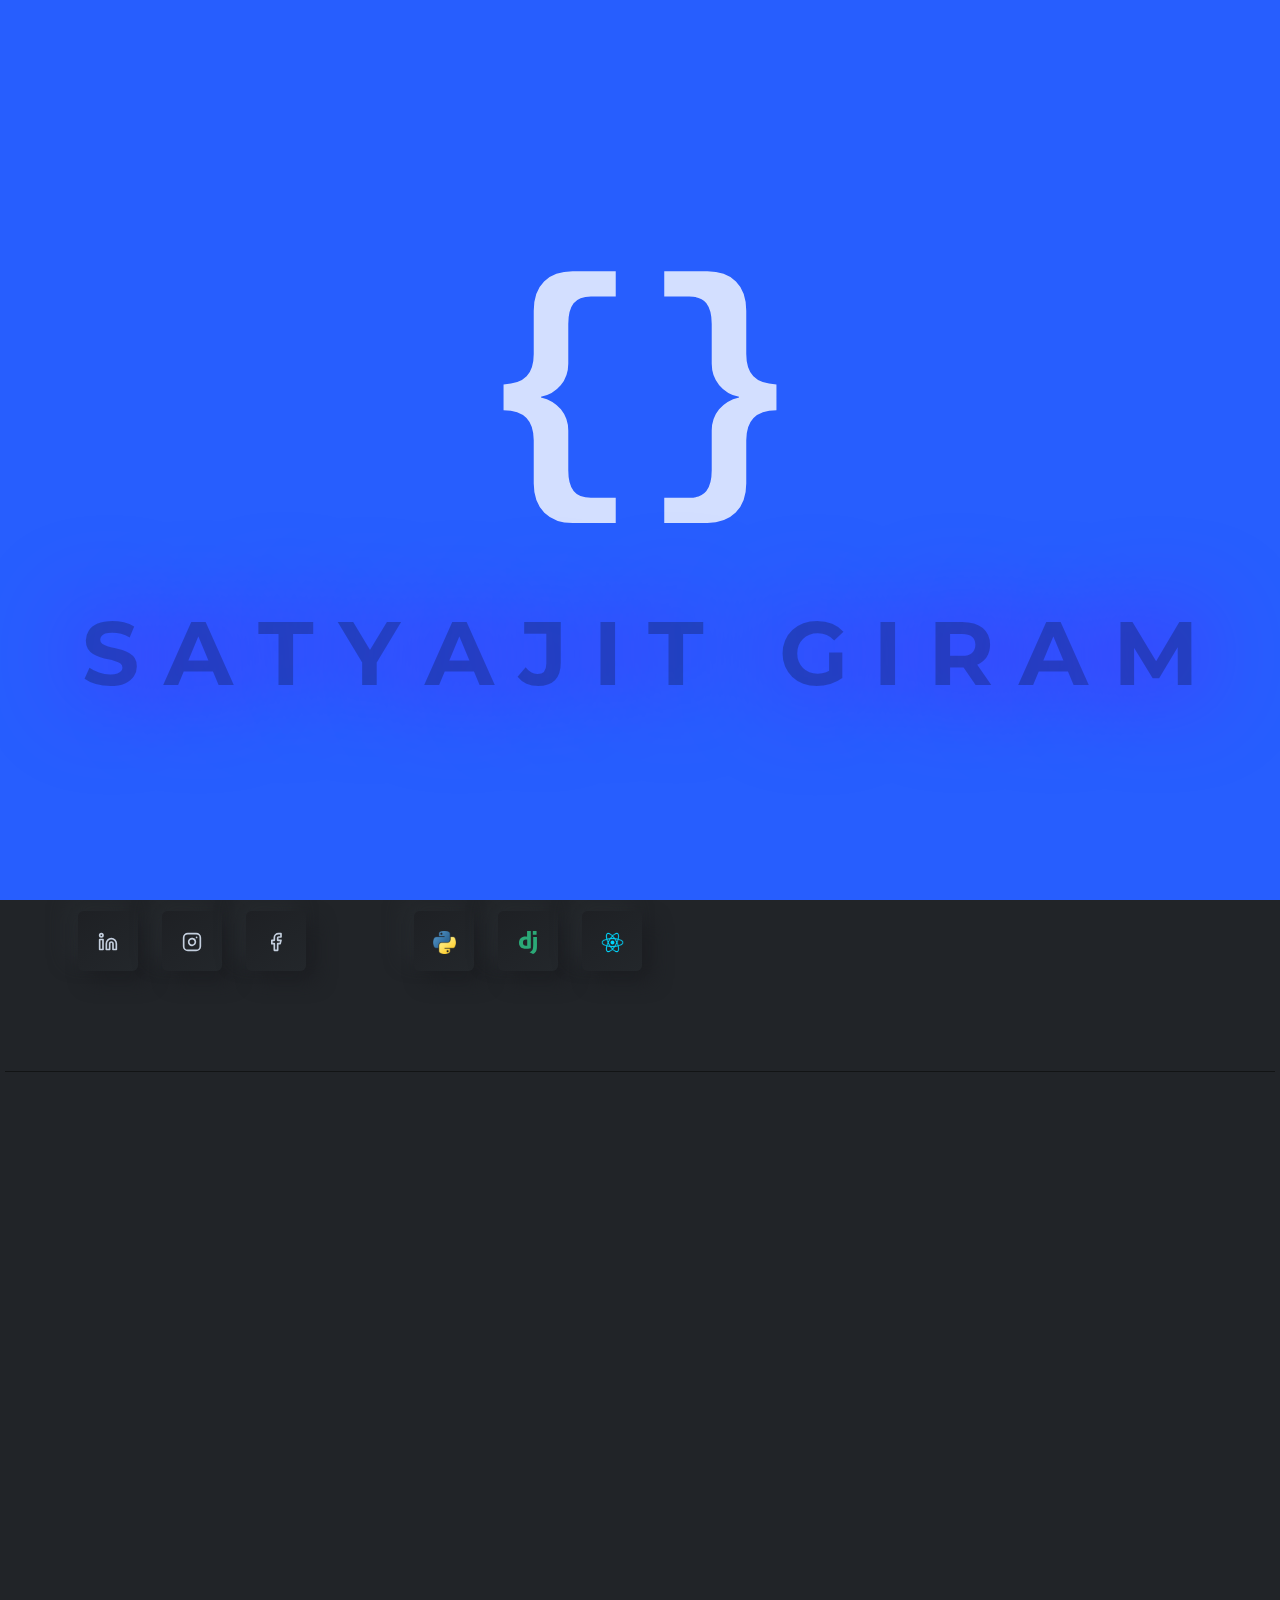
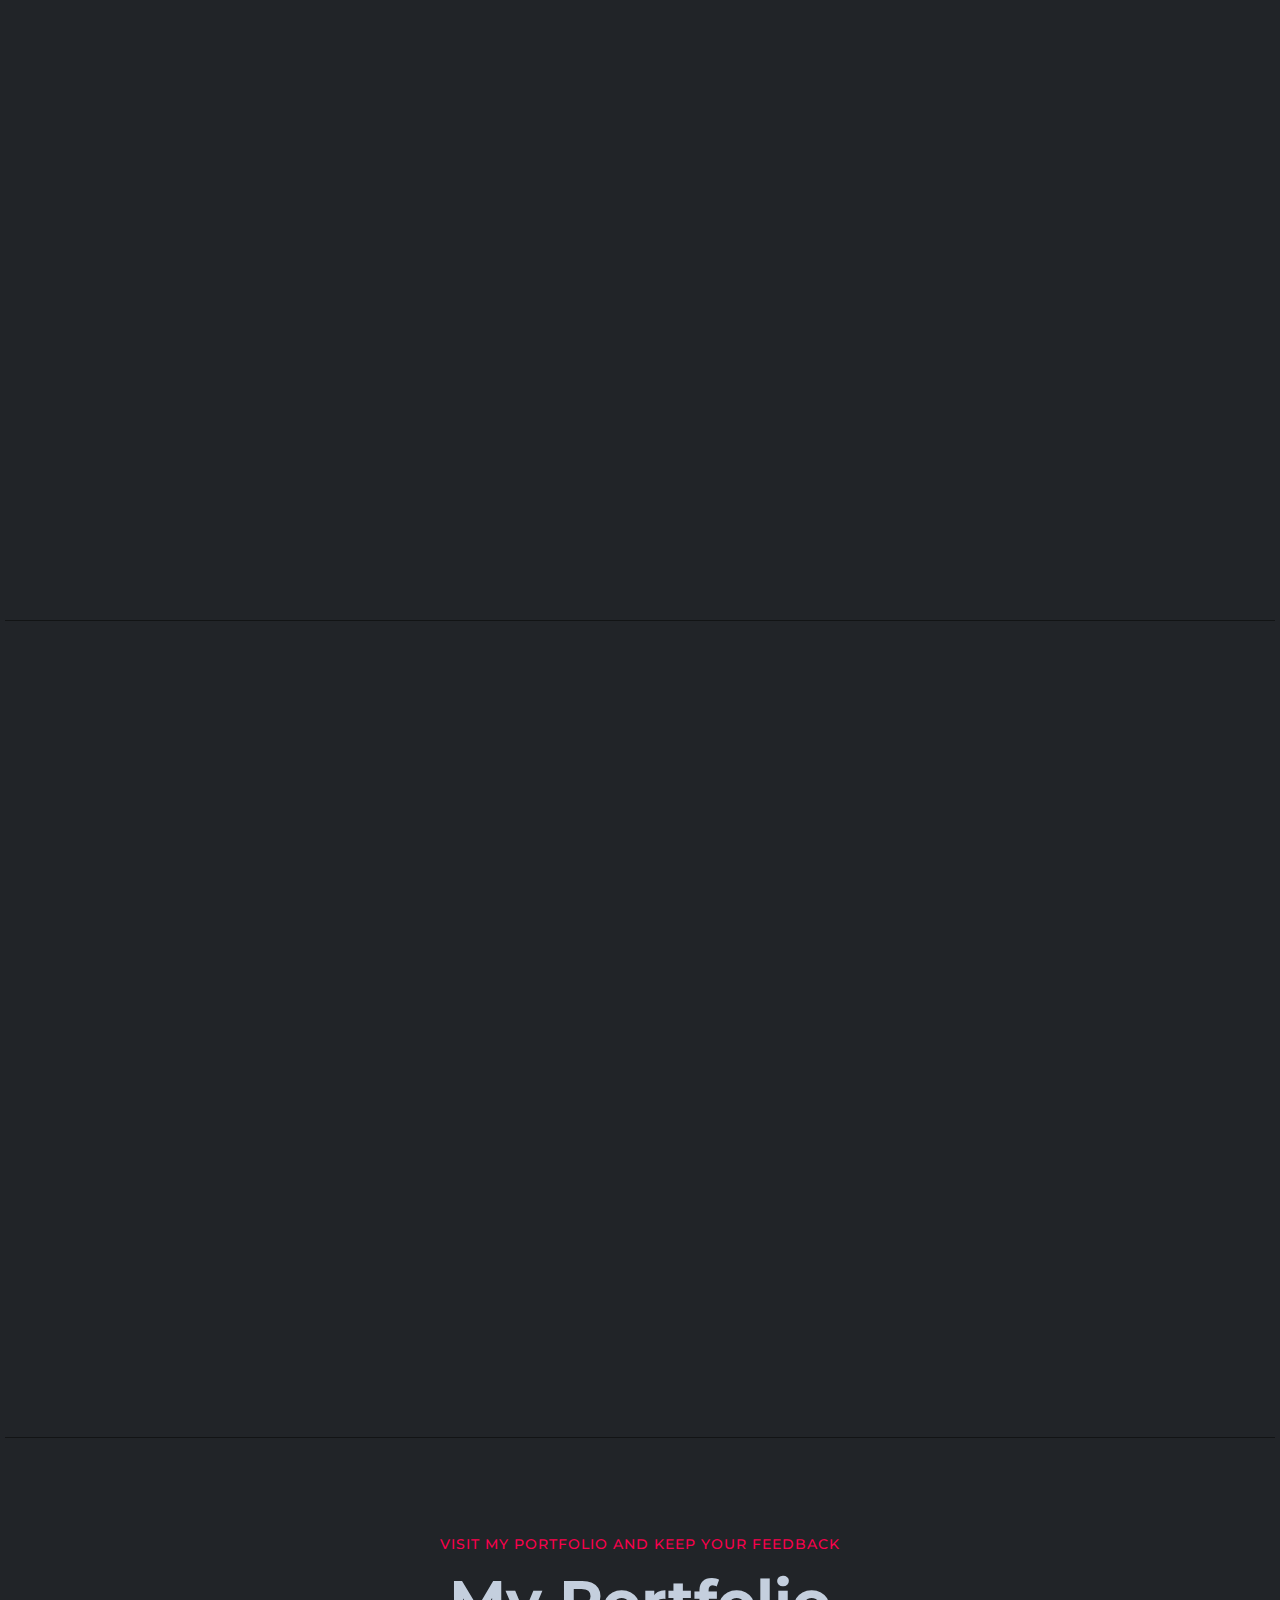
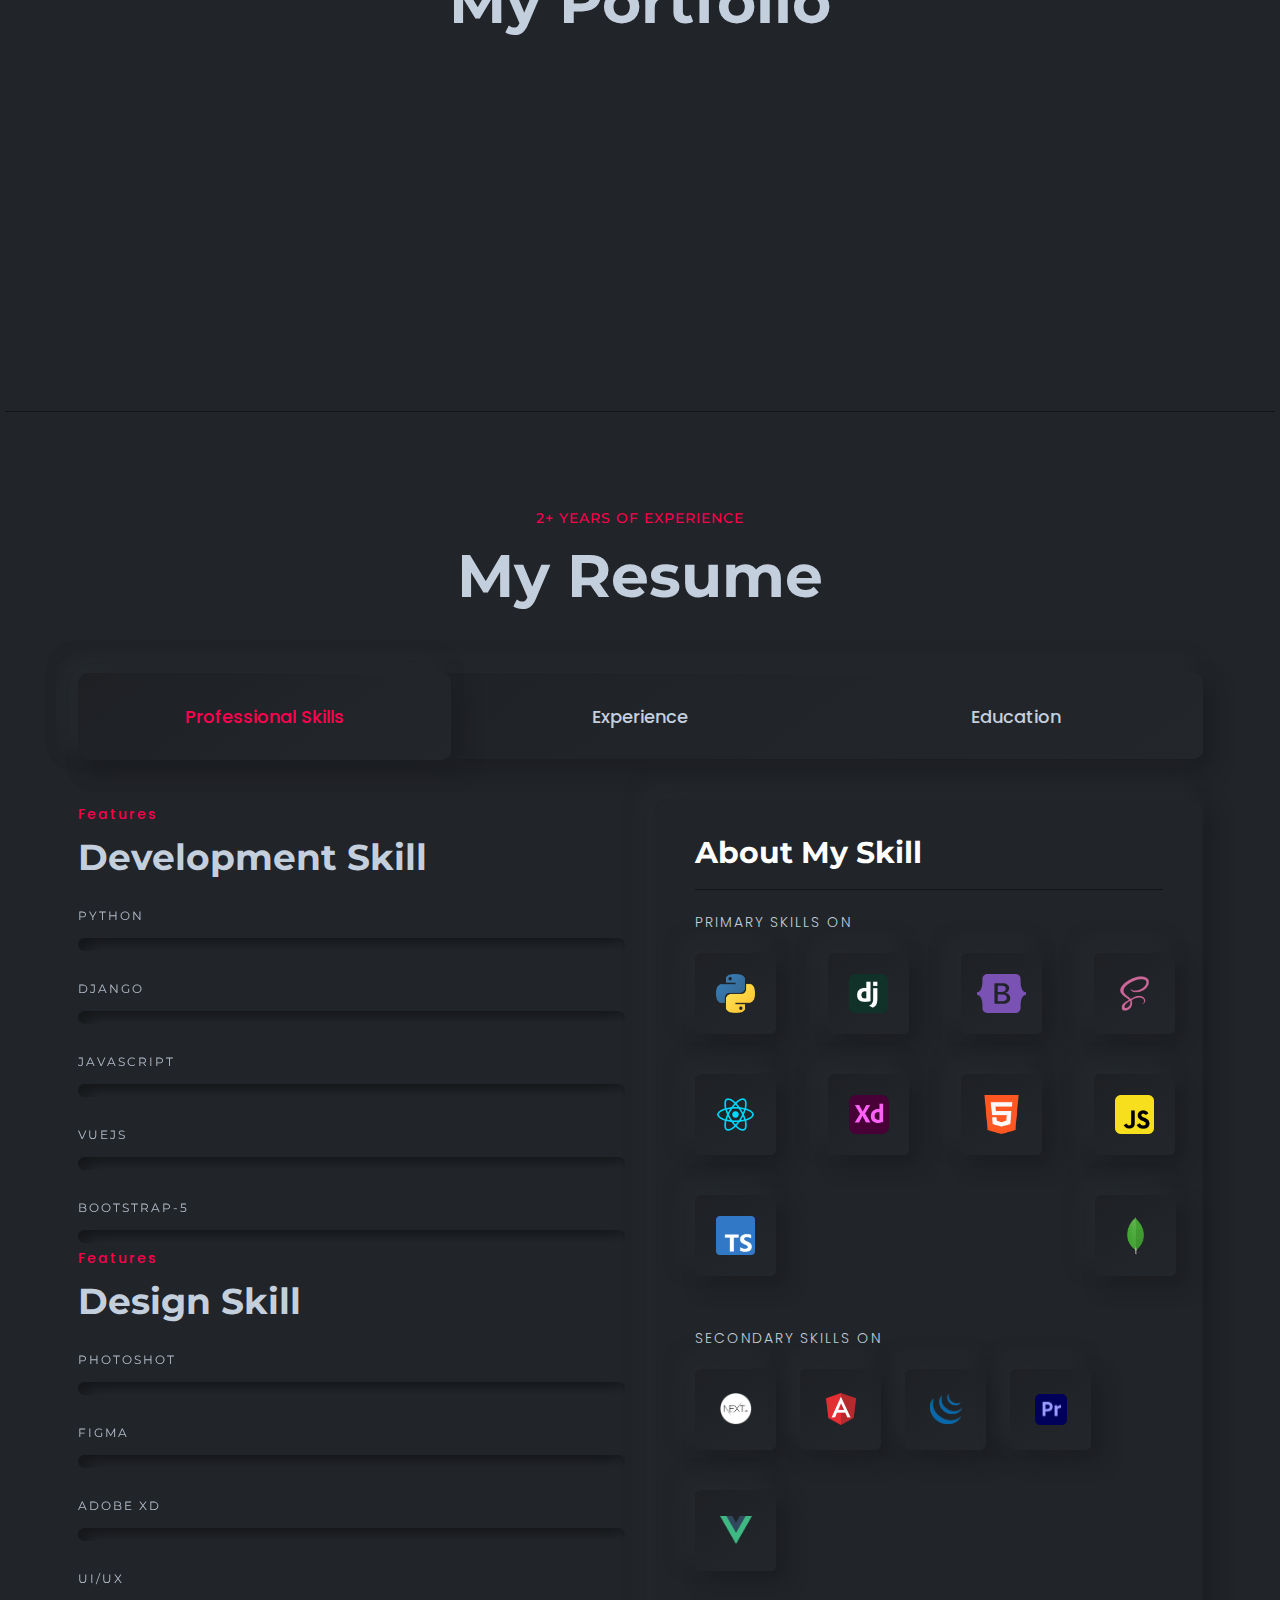
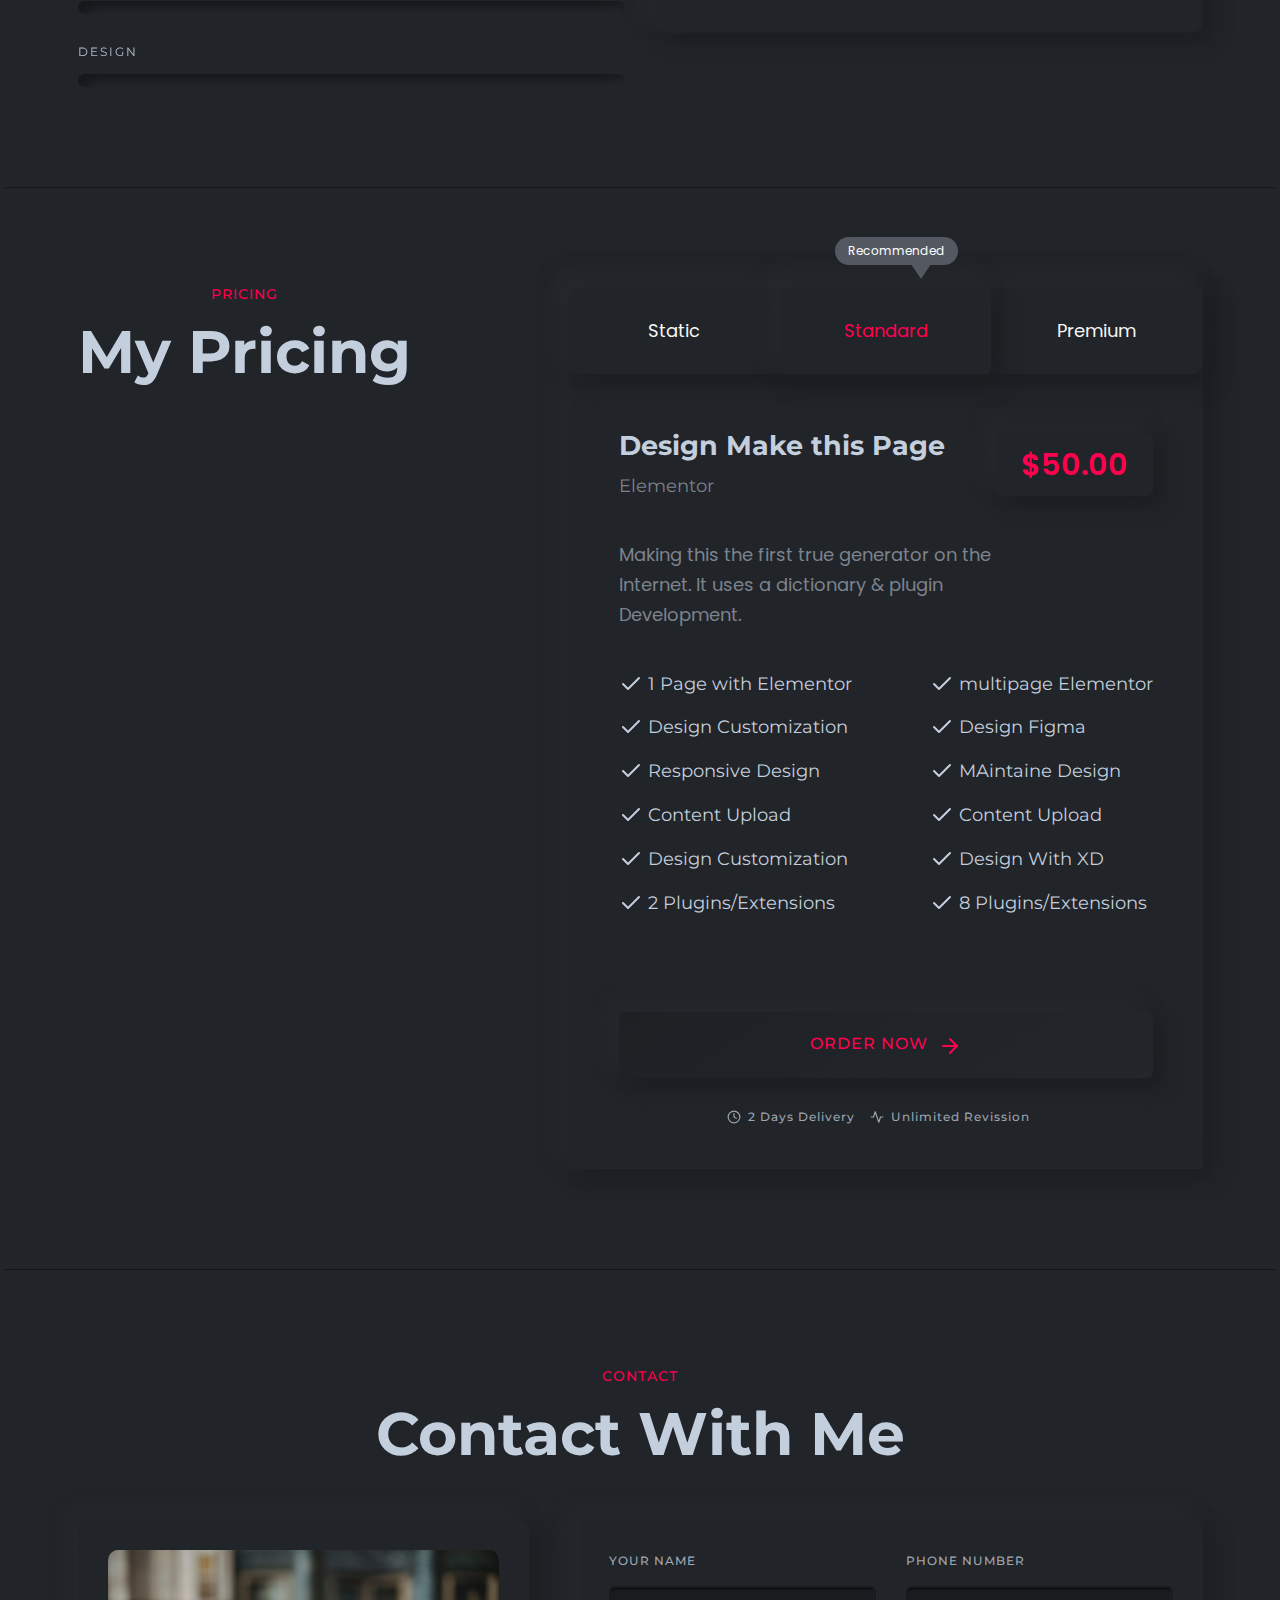
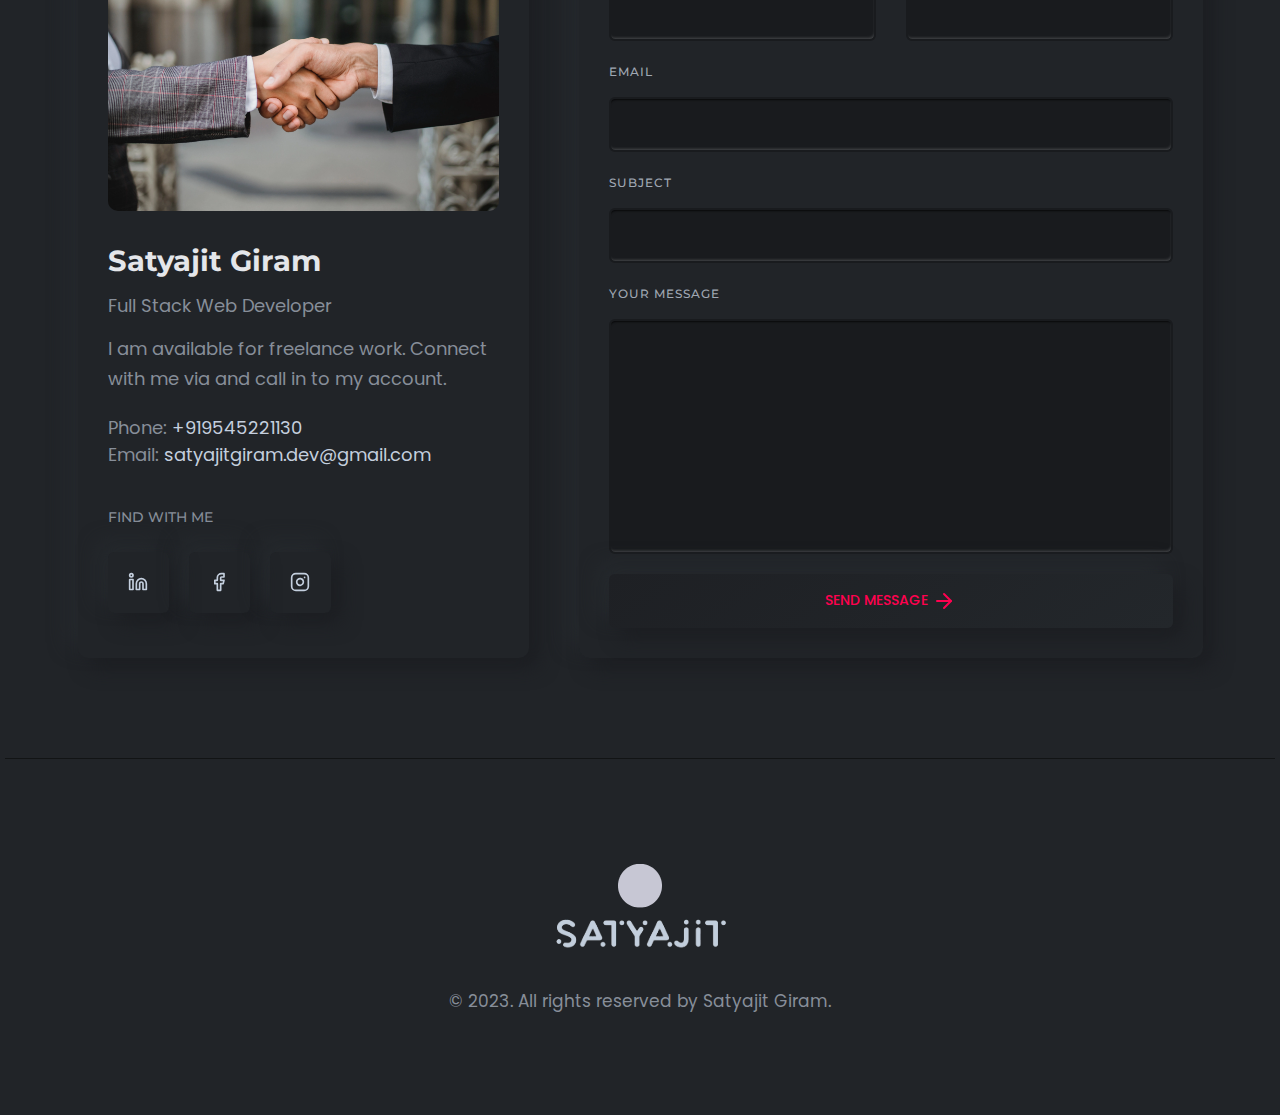
==== commit 004eb179: "changed images to .webP format" ====
--- a/index.html
+++ b/index.html
@@ -250,9 +250,9 @@
                                         <div class="skill-share-inner">
                                             <span class="title">best skill on</span>
                                             <ul class="skill-share d-flex liststyle">
-                                                <li><img src="assets/images/icons/python.png" alt="Icons Images"></li>
-                                                <li><img src="assets/images/icons/django.svg" alt="Icons Images"></li>
-                                                <li><img src="assets/images/icons/icons-16.png" alt="Icons Images"></li>
+                                                <li><img rel="preload" fetchpriority="high" src="assets/images/icons/python.png" alt="Icons Images"></li>
+                                                <li><img rel="preload" fetchpriority="high" src="assets/images/icons/django.svg" alt="Icons Images"></li>
+                                                <li><img rel="preload" fetchpriority="high" src="assets/images/icons/icons-16.png" alt="Icons Images"></li>
                                             </ul>
                                         </div>
                                     </div>
@@ -263,10 +263,10 @@
                         <div class="order-1 order-lg-2 col-lg-5">
                             <div class="thumbnail">
                                 <div class="inner">
-                                    <img src="assets/images/slider/IMG_9267-transformed.png" alt="Personal Portfolio Images">
-                                </div>
-                            </div>
-                        </div>
+                                    <img rel="preload" fetchpriority="high" src="assets/images/slider/my hero image 1.webp" alt="Personal Portfolio Images">
+                                </div>
+                            </div>
+                        </div>  
                     </div>
                 </div>
             </div>
@@ -400,7 +400,7 @@
                     <div class="col-lg-5">
                         <div data-aos="fade-up" data-aos-duration="1000" data-aos-delay="100" data-aos-once="true" class="image-area">
                             <div class="thumbnail">
-                                <img src="assets/images/about/IMG_6299.jpg" alt="">
+                                <img src="assets/images/about/my about image.webp" alt="">
                             </div>
                         </div>
                     </div>
@@ -1749,7 +1749,7 @@
                     <div class="col-lg-5">
                         <div class="contact-about-area">
                             <div class="thumbnail">
-                                <img src="assets/images/contact/contact1.jpg" alt="contact-img">
+                                <img src="assets/images/contact/contact 1.webp" alt="contact-img">
                             </div>
                             <div class="title-area">
                                 <h4 class="title">Satyajit Giram</h4>
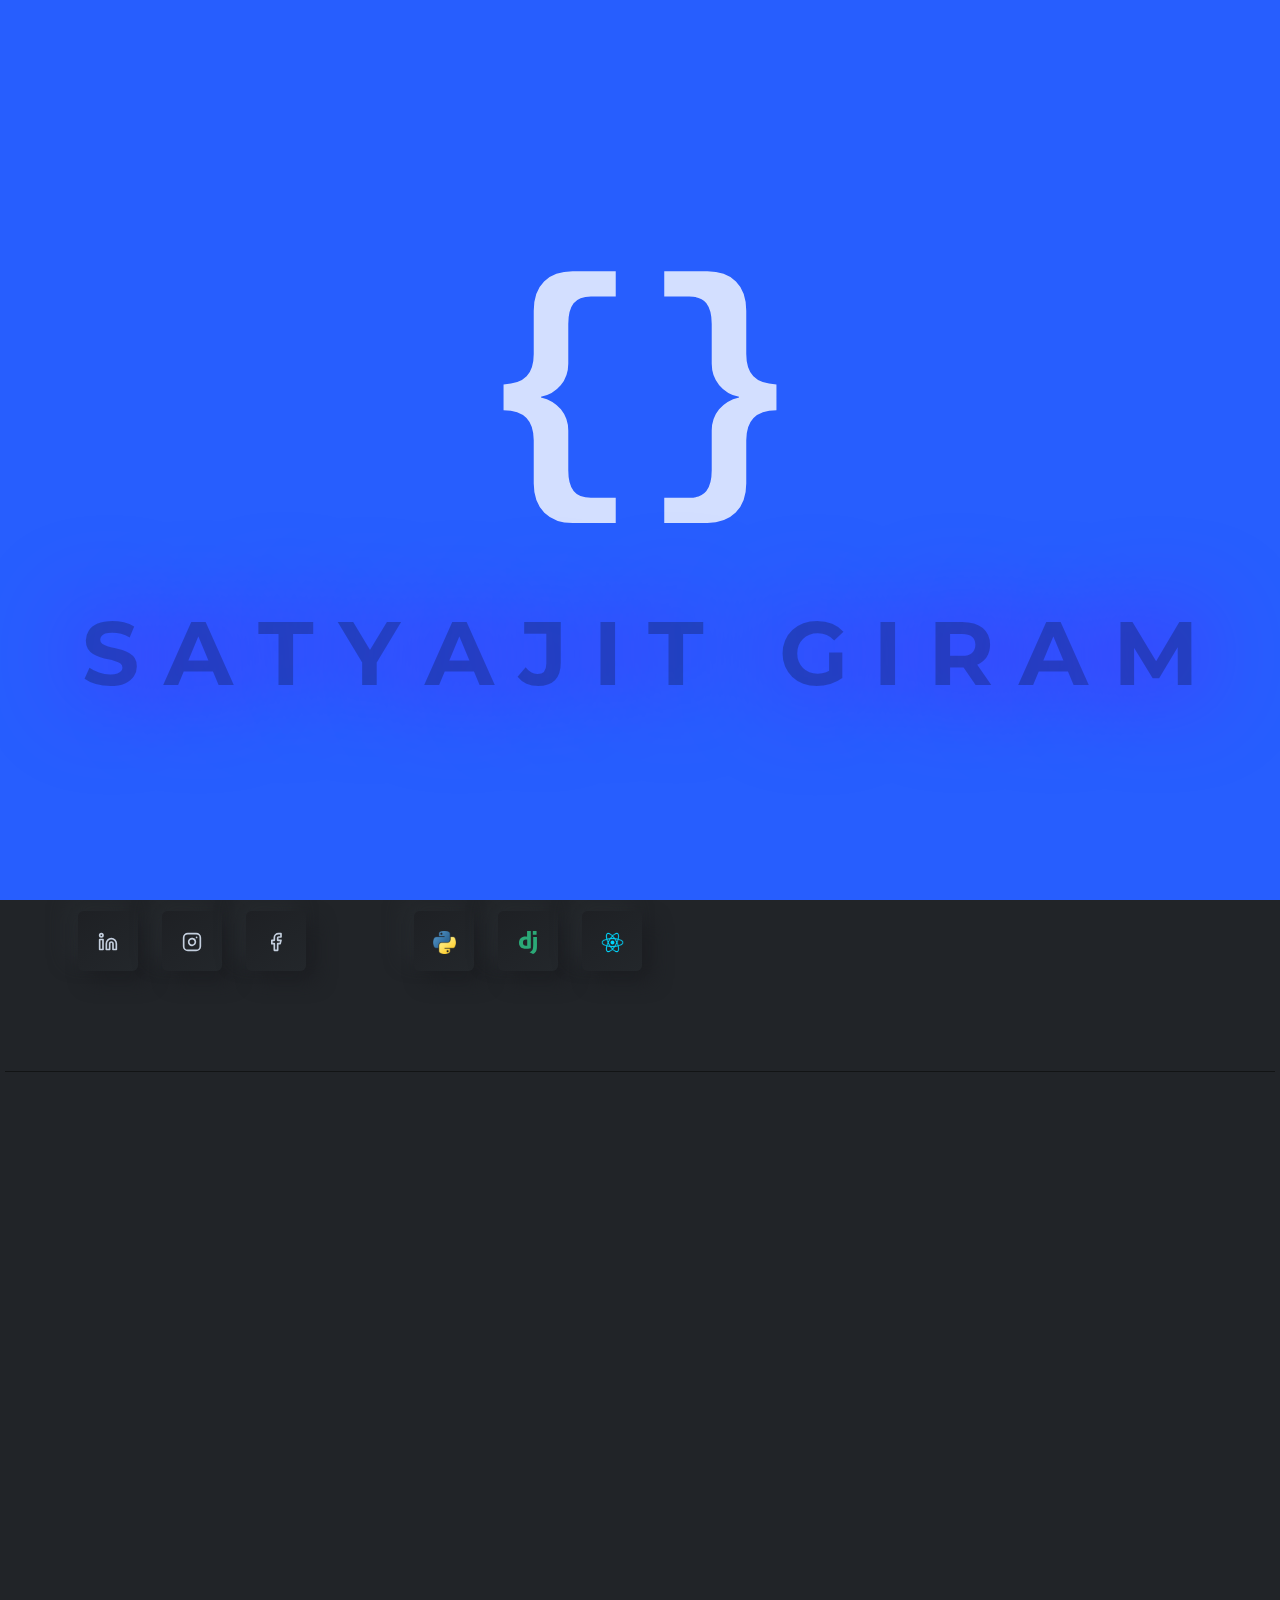
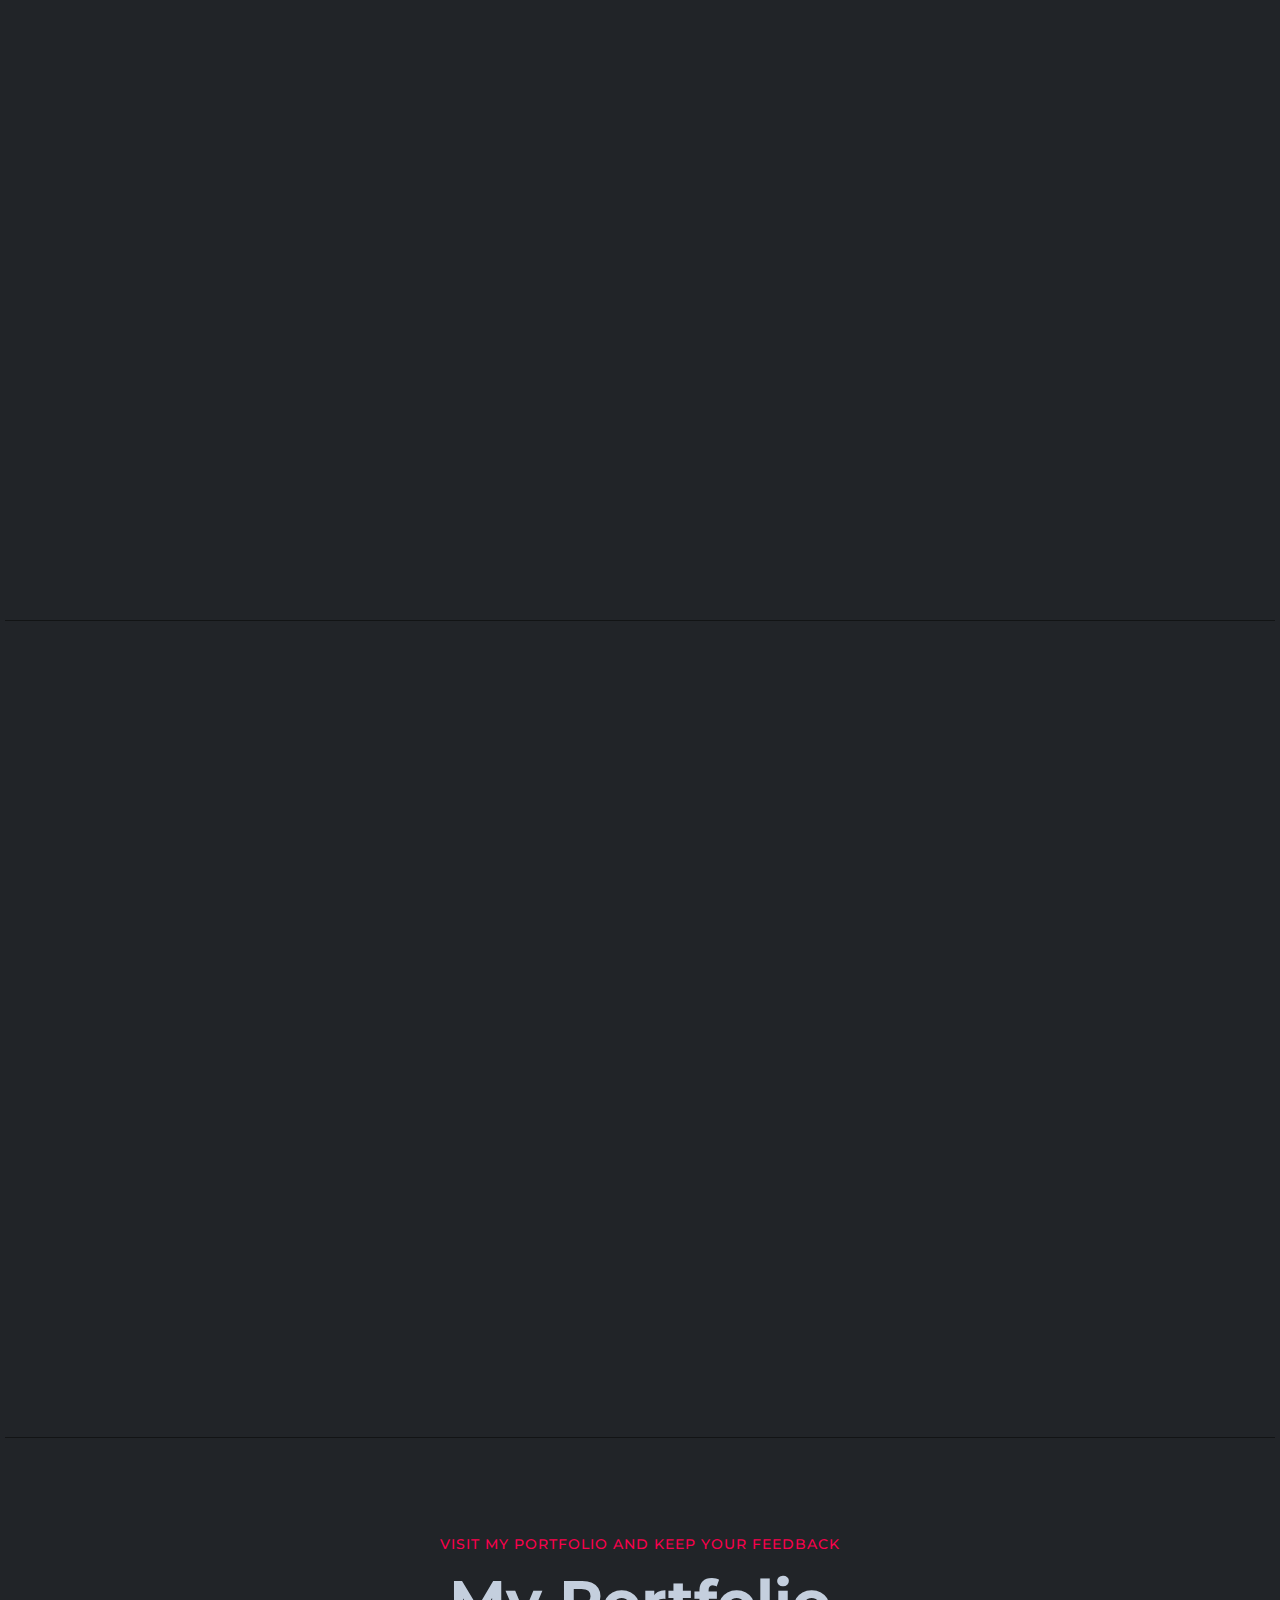
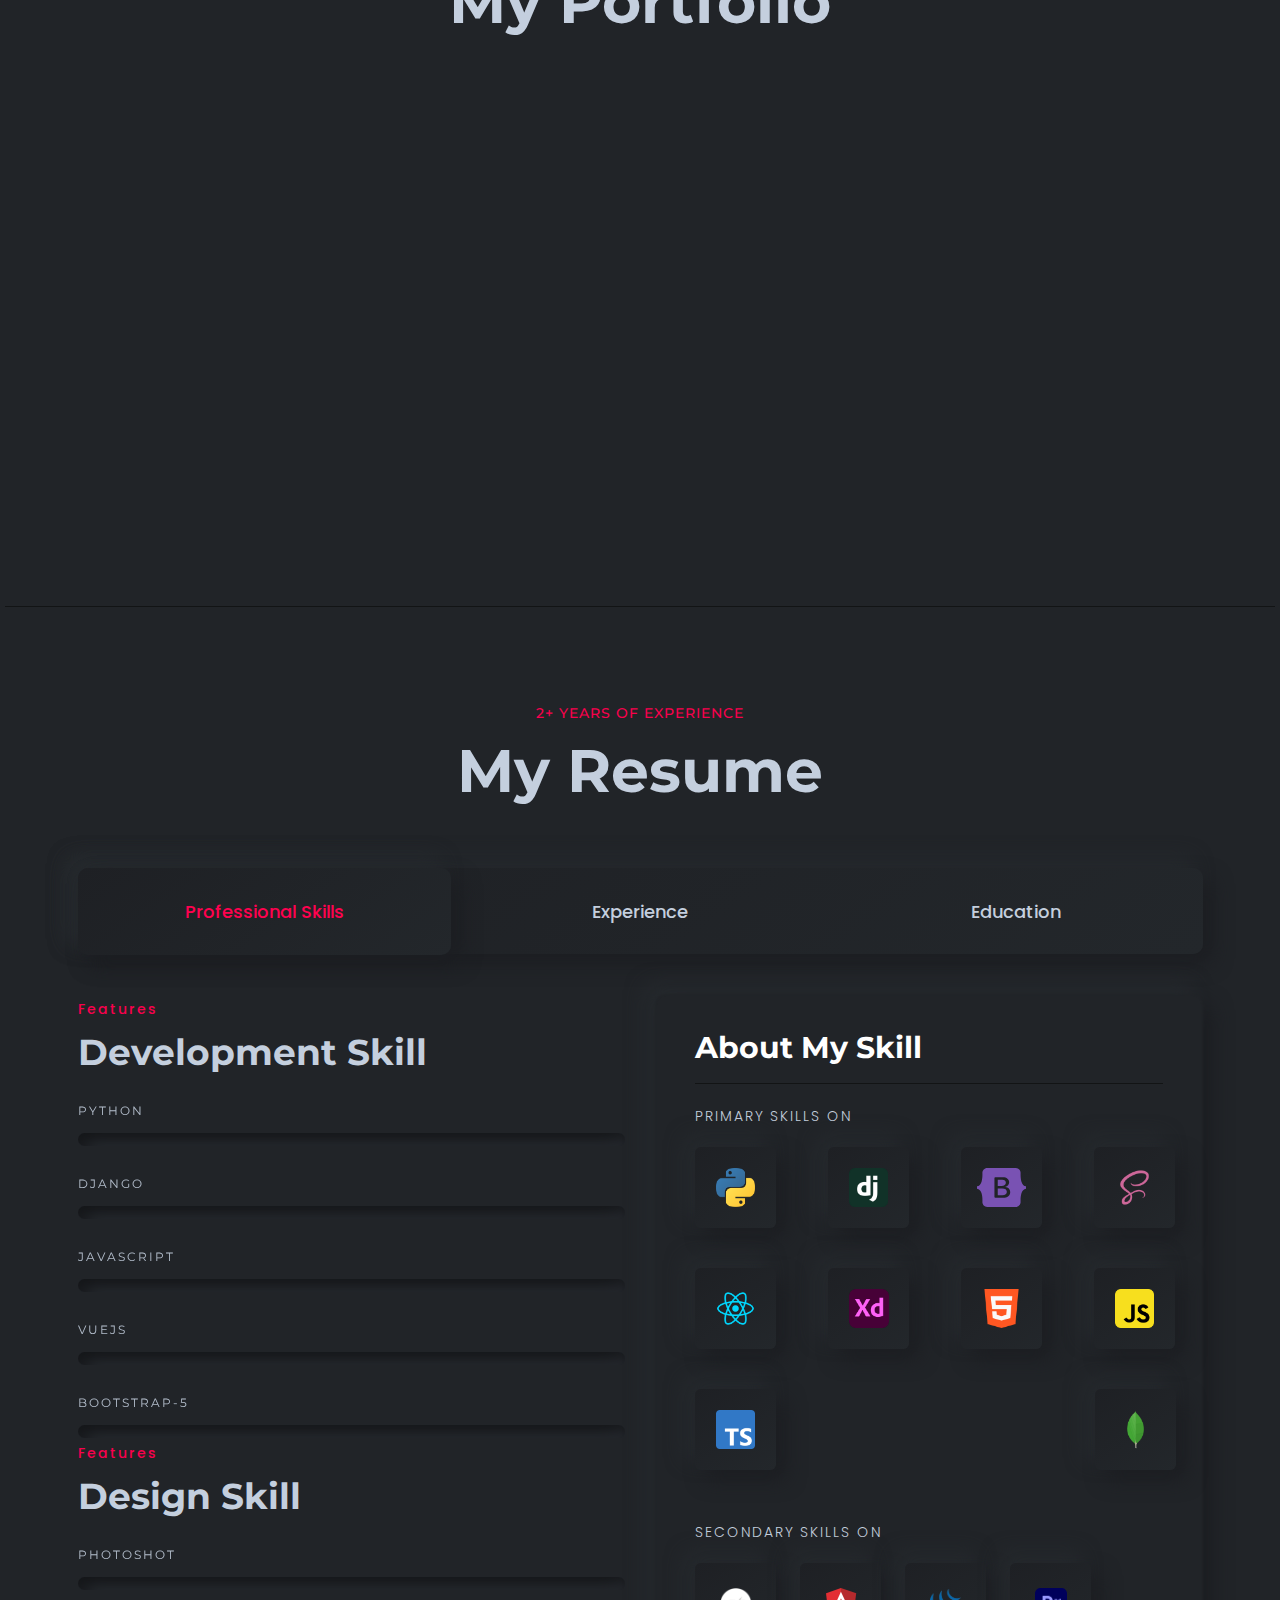
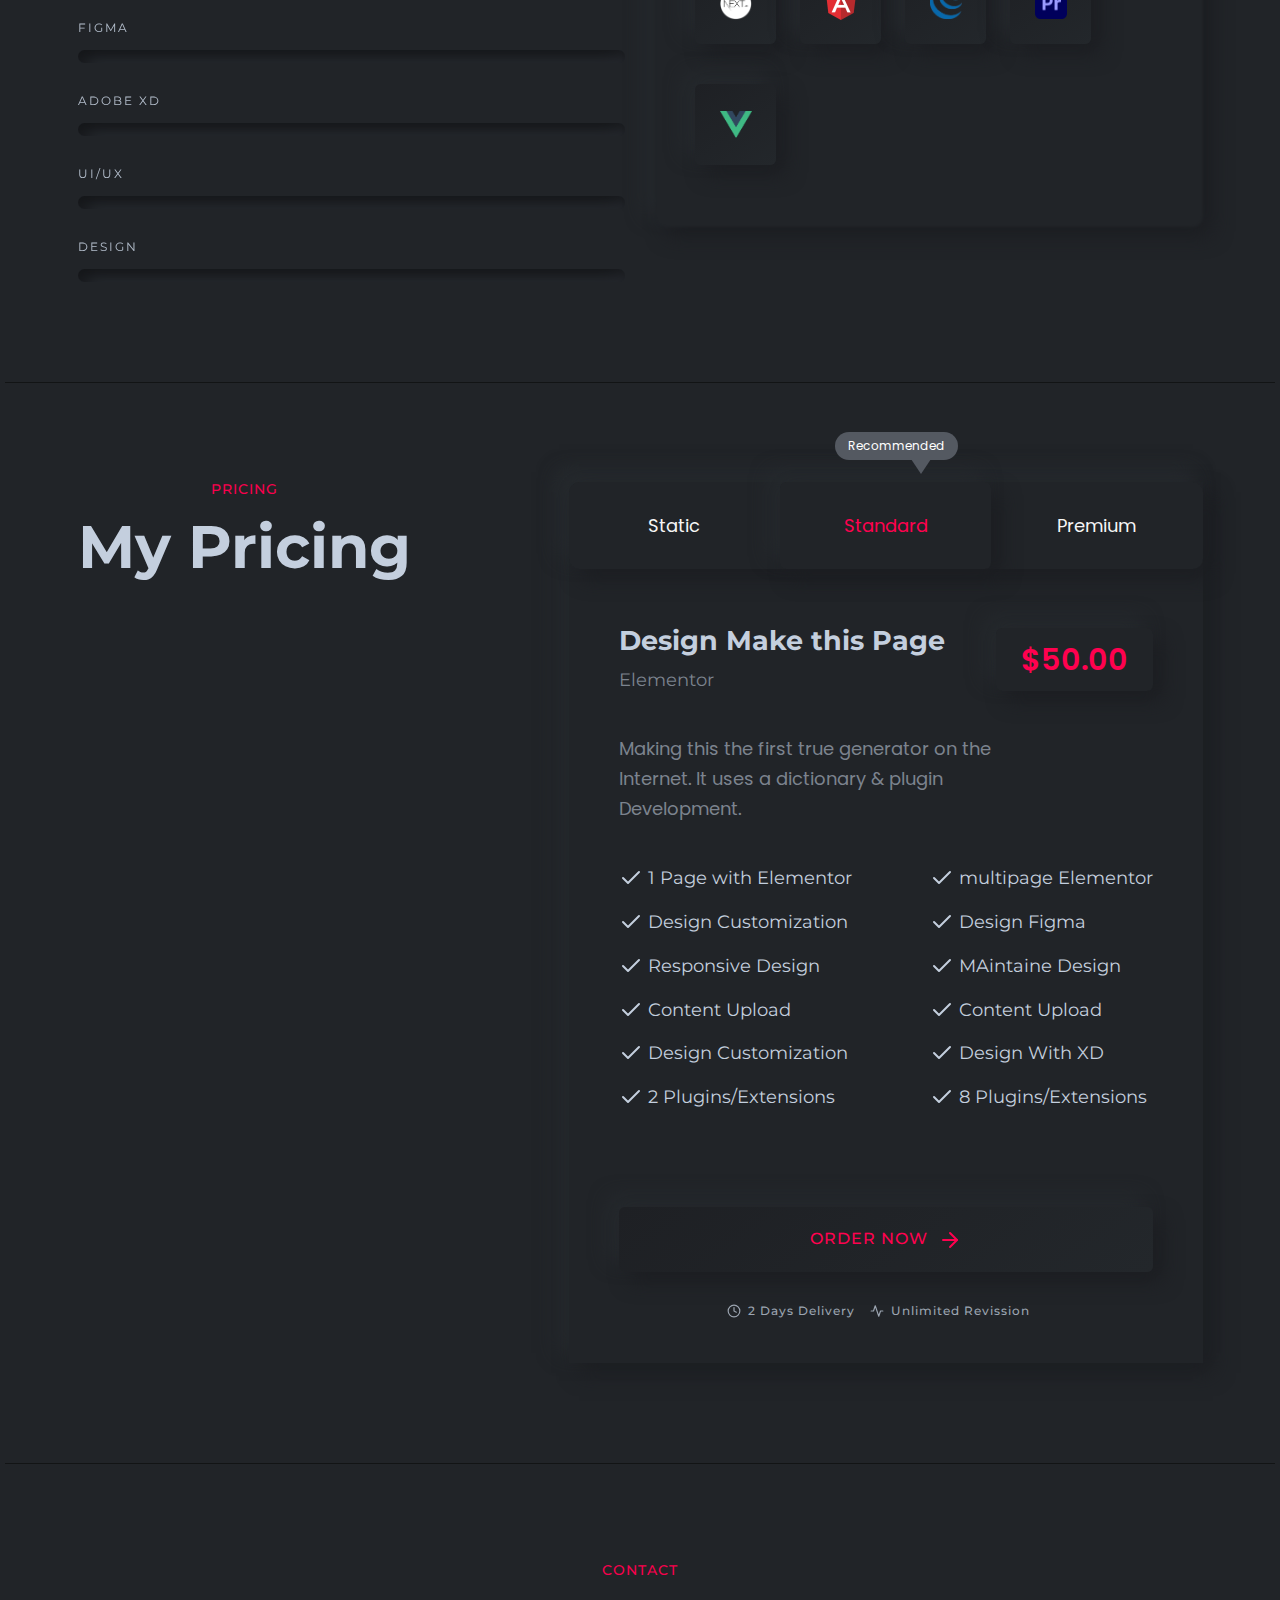
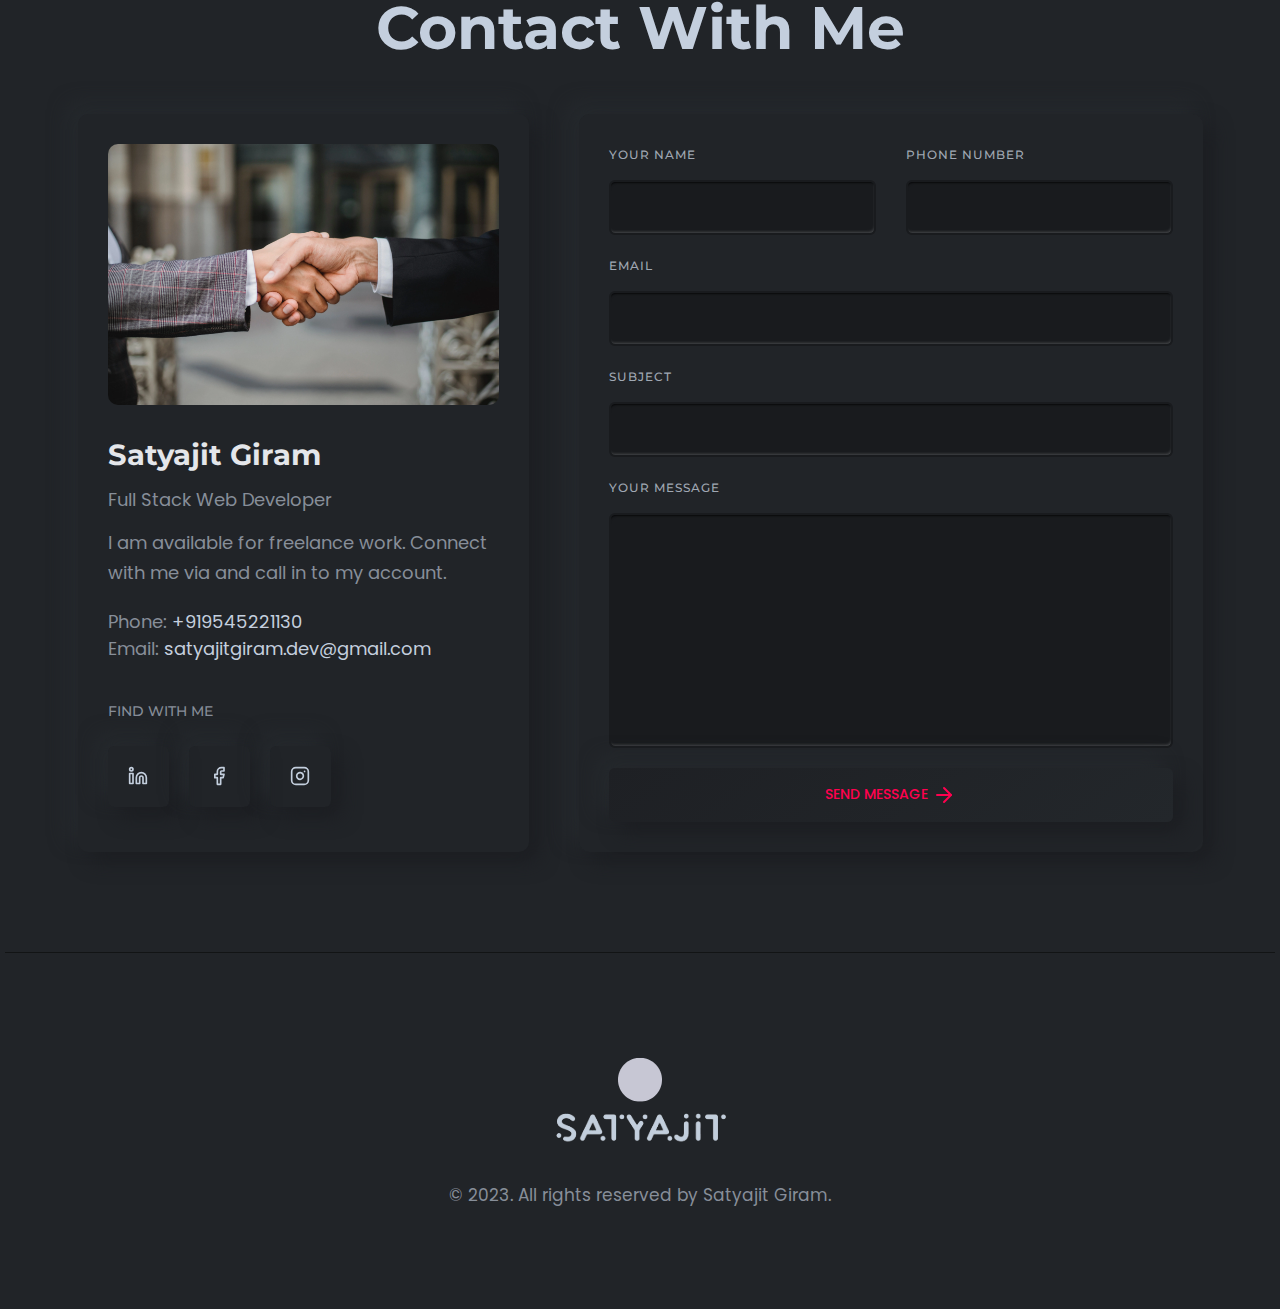
==== commit 75f462f6: "updated website" ====
--- a/index.html
+++ b/index.html
@@ -144,7 +144,7 @@
                         <button class="close-menu-activation close"><i data-feather="x"></i></button>
                     </div>
                 </div>
-                <p class="discription">Inbio is a personal portfolio template. You can customize all.</p>
+                <p class="discription">I am Full stack web developer with experience of 2 years</p>
             </div>
             <div class="content">
                 <ul class="primary-menu nav nav-pills onepagenav">
@@ -443,20 +443,20 @@
                             <div class="inner">
                                 <div class="thumbnail">
                                     <a href="javascript:void(0)">
-                                        <img src="https://i.pinimg.com/originals/80/ac/f0/80acf007dd2b2abb18a9a97b5295e9d0.png" alt="Personal Portfolio Images">
+                                        <img src="assets/images/portfolio/atishaya-automobiles.png" alt="Personal Portfolio Images">
                                     </a>
                                 </div>
                                 <div class="content">
                                     <div class="category-info">
                                         <div class="category-list">
-                                            <a href="javascript:void(0)">Development</a>
+                                            <a href="javascript:void(0)"> Web Development</a>
                                         </div>
                                         <div class="meta">
                                             <span><a href="javascript:void(0)"><i class="feather-heart"></i></a>
                                         82</span>
                                         </div>
                                     </div>
-                                    <h4 class="title"><a href="javascript:void(0)">Game Dashboard UI Design <i
+                                    <h4 class="title"><a href="javascript:void(0)">Honda Showroom Website<i
                                         class="feather-arrow-up-right"></i></a></h4>
                                 </div>
                             </div>
@@ -470,20 +470,20 @@
                             <div class="inner">
                                 <div class="thumbnail">
                                     <a href="javascript:void(0)">
-                                        <img src="https://i.pinimg.com/originals/ef/e0/1c/efe01c36e7a7dee7854843e077a78943.png" alt="Personal Portfolio Images">
+                                        <img src="assets/images/portfolio/alignflix.png" alt="Personal Portfolio Images">
                                     </a>
                                 </div>
                                 <div class="content">
                                     <div class="category-info">
                                         <div class="category-list">
-                                            <a href="javascript:void(0)">Web Design</a>
+                                            <a href="javascript:void(0)">Web Development </a>
                                         </div>
                                         <div class="meta">
                                             <span><a href="javascript:void(0)"><i class="feather-heart"></i></a>
                                         60</span>
                                         </div>
                                     </div>
-                                    <h4 class="title"><a href="javascript:void(0)">Web Music player Website<i
+                                    <h4 class="title"><a href="javascript:void(0)">Alignflix Technologies - IT startup.<i
                                         class="feather-arrow-up-right"></i></a></h4>
                                 </div>
                             </div>
@@ -644,13 +644,12 @@
                                                                     <span>As Junior Software Engineer (2022 - current)</span>
                                                                 </div>
                                                                 <div class="date-of-time">
-                                                                    <span>6 M</span>
+                                                                    <span>11 M</span>
                                                                 </div>
                                                             </div>
-                                                            <p class="description">Contrary to popular belief. Ut
-                                                                tincidunt est ac dolor aliquam sodales.
-                                                                Phasellus sed mauris hendrerit, laoreet sem in, lobortis
-                                                                mauris hendrerit ante.</p>
+                                                            <p class="description">I am Junior Software Engineer at 
+                                                                ZecData Pvt. Ltd., I am responsible for creating and 
+                                                                maintaining high end websites & apps</p>
                                                         </div>
                                                     </div>
                                                     <!-- End Single List  -->
@@ -667,10 +666,9 @@
                                                                     <span>1 Y</span>
                                                                 </div>
                                                             </div>
-                                                            <p class="description">Generate Lorem Ipsum which looks. Ut
-                                                                tincidunt est ac dolor aliquam sodales.
-                                                                Phasellus sed mauris hendrerit, laoreet sem in, lobortis
-                                                                mauris hendrerit ante.</p>
+                                                            <p class="description">As a Full Stack Web Developer and Trainer 
+                                                                at Digitute, I trained 200+ students in web development,
+                                                                 prepared them for interviews</p>
                                                         </div>
                                                     </div>
                                                     <!-- End Single List  -->
@@ -898,13 +896,12 @@
                                                                     <span>As Junior Software Engineer (2022 - current)</span>
                                                                 </div>
                                                                 <div class="date-of-time">
-                                                                    <span>6 M</span>
+                                                                    <span>11 M</span>
                                                                 </div>
                                                             </div>
-                                                            <p class="description">Contrary to popular belief. Ut
-                                                                tincidunt est ac dolor aliquam sodales.
-                                                                Phasellus sed mauris hendrerit, laoreet sem in, lobortis
-                                                                mauris hendrerit ante.</p>
+                                                            <p class="description">I am Junior Software Engineer at 
+                                                                ZecData Pvt. Ltd., I am responsible for creating and 
+                                                                maintaining high end websites & apps</p>
                                                         </div>
                                                     </div>
                                                     <!-- End Single List  -->
@@ -921,10 +918,9 @@
                                                                     <span>1 Y</span>
                                                                 </div>
                                                             </div>
-                                                            <p class="description">Generate Lorem Ipsum which looks. Ut
-                                                                tincidunt est ac dolor aliquam sodales.
-                                                                Phasellus sed mauris hendrerit, laoreet sem in, lobortis
-                                                                mauris hendrerit ante.</p>
+                                                            <p class="description">As a Full Stack Web Developer and Trainer 
+                                                                at Digitute, I trained 200+ students in web development,
+                                                                 prepared them for interviews</p>
                                                         </div>
                                                     </div>
                                                     <!-- End Single List  -->
@@ -970,7 +966,7 @@
                                                                     <span>Shreeyash College Of Engineering & Technology (2022 - 2025)</span>
                                                                 </div>
                                                                 <div class="date-of-time">
-                                                                    <span>89 %</span>
+                                                                    <span>89%</span>
                                                                 </div>
                                                             </div>
                                                             <p class="description">The education should be very
@@ -990,7 +986,7 @@
                                                                     <span>Govt. Polytechnic College (2019 - 2022)</span>
                                                                 </div>
                                                                 <div class="date-of-time">
-                                                                    <span>90 %</span>
+                                                                    <span>90%</span>
                                                                 </div>
                                                             </div>
                                                             <p class="description">Maecenas finibus nec sem ut
@@ -1010,7 +1006,7 @@
                                                                     <span>MVD International School (2018 - 2019)</span>
                                                                 </div>
                                                                 <div class="date-of-time">
-                                                                    <span>81 %</span>
+                                                                    <span>81%</span>
                                                                 </div>
                                                             </div>
                                                             <p class="description"> If you are going to use a passage.
@@ -1841,7 +1837,7 @@
                             <div class="col-lg-6">
                                 <div class="portfolio-popup-thumbnail">
                                     <div class="image">
-                                        <img class="w-100" src="https://i.pinimg.com/originals/80/ac/f0/80acf007dd2b2abb18a9a97b5295e9d0.png" alt="slide">
+                                        <img class="w-100" src="assets/images/portfolio/atishaya-automobiles.png" alt="slide">
                                     </div>
                                 </div>
                             </div>
@@ -1849,16 +1845,16 @@
                             <div class="col-lg-6">
                                 <div class="text-content">
                                     <h3>
-                                        <span>Featured - Design</span> Game Dashboard UI Design.
+                                        <span>Full stack Website</span> Honda Showroom Website.
                                     </h3>
-                                    <p class="mb--30">Lorem ipsum dolor sit amet consectetur adipisicing elit. Cupiditate distinctio assumenda explicabo veniam temporibus eligendi.</p>
-                                    <p>Consectetur adipisicing elit. Cupiditate distinctio assumenda. dolorum alias suscipit rerum maiores aliquam earum odit, nihil culpa quas iusto hic minus!</p>
+                                    <p class="mb--30">The Atishaya Automobiles website is an online platform dedicated to providing an exceptional experience for customers interested in Hero Honda bikes. <br> As an authorized Hero Honda bikes dealer, Atishaya Automobiles offers a wide range of Hero motorcycles and scooters, along with comprehensive services to cater to the needs of bike enthusiasts in the Sagar district of Madhya Pradesh.</p>
+                                    <!-- <p>Consectetur adipisicing elit. Cupiditate distinctio assumenda. dolorum alias suscipit rerum maiores aliquam earum odit, nihil culpa quas iusto hic minus!</p> -->
                                     <div class="button-group mt--20">
                                         <a href="#" class="rn-btn thumbs-icon">
                                             <span>LIKE THIS</span>
                                             <i data-feather="thumbs-up"></i>
                                         </a>
-                                        <a href="#" class="rn-btn">
+                                        <a href="https://atishayautomobiles.in/" class="rn-btn" target="_blank">
                                             <span>VIEW PROJECT</span>
                                             <i data-feather="chevron-right"></i>
                                         </a>
@@ -1890,7 +1886,7 @@
                                     <div class="col-lg-6">
                                         <div class="portfolio-popup-thumbnail">
                                             <div class="image">
-                                                <img class="w-100" src="https://i.pinimg.com/originals/ef/e0/1c/efe01c36e7a7dee7854843e077a78943.png" alt="slide">
+                                                <img class="w-100" src="assets/images/portfolio/alignflix.png" alt="slide">
                                             </div>
                                         </div>
                                     </div>
@@ -1898,16 +1894,17 @@
                                     <div class="col-lg-6">
                                         <div class="text-content">
                                             <h3>
-                                                <span>Featured - Design</span> Web Music player Website.
+                                                <span>Web Development</span> Alignflix Technologies - IT startup.
                                             </h3>
-                                            <p class="mb--30">Lorem ipsum dolor sit amet consectetur adipisicing elit. Cupiditate distinctio assumenda explicabo veniam temporibus eligendi.</p>
-                                            <p>Consectetur adipisicing elit. Cupiditate distinctio assumenda. dolorum alias suscipit rerum maiores aliquam earum odit, nihil culpa quas iusto hic minus!</p>
+                                            <p class="mb--30">Alignflix, an innovative and dynamic website crafted for a forward-thinking IT startup company. Alignflix offers a cutting-edge platform tailored to streamline project management processes and foster seamless team collaboration. 
+                                                <p> With a sleek and modern user interface, the website ensures an intuitive and engaging user experience across all devices.</p>
+                                            </p>
                                             <div class="button-group mt--20">
                                                 <a href="#" class="rn-btn thumbs-icon">
                                                     <span>LIKE THIS</span>
                                                     <i data-feather="thumbs-up"></i>
                                                 </a>
-                                                <a href="#" class="rn-btn">
+                                                <a href="https://alignflix.com/" target="_blank" class="rn-btn">
                                                     <span>VIEW PROJECT</span>
                                                     <i data-feather="chevron-right"></i>
                                                 </a>
@@ -2003,6 +2000,7 @@
     </div>
     <!-- End Footer Area -->
     <!-- JS ============================================ -->
+
     <script src="assets/js/vendor/jquery.js"></script>
     <script src="preloader1.js"></script>
     <script src="assets/js/vendor/modernizer.min.js"></script>
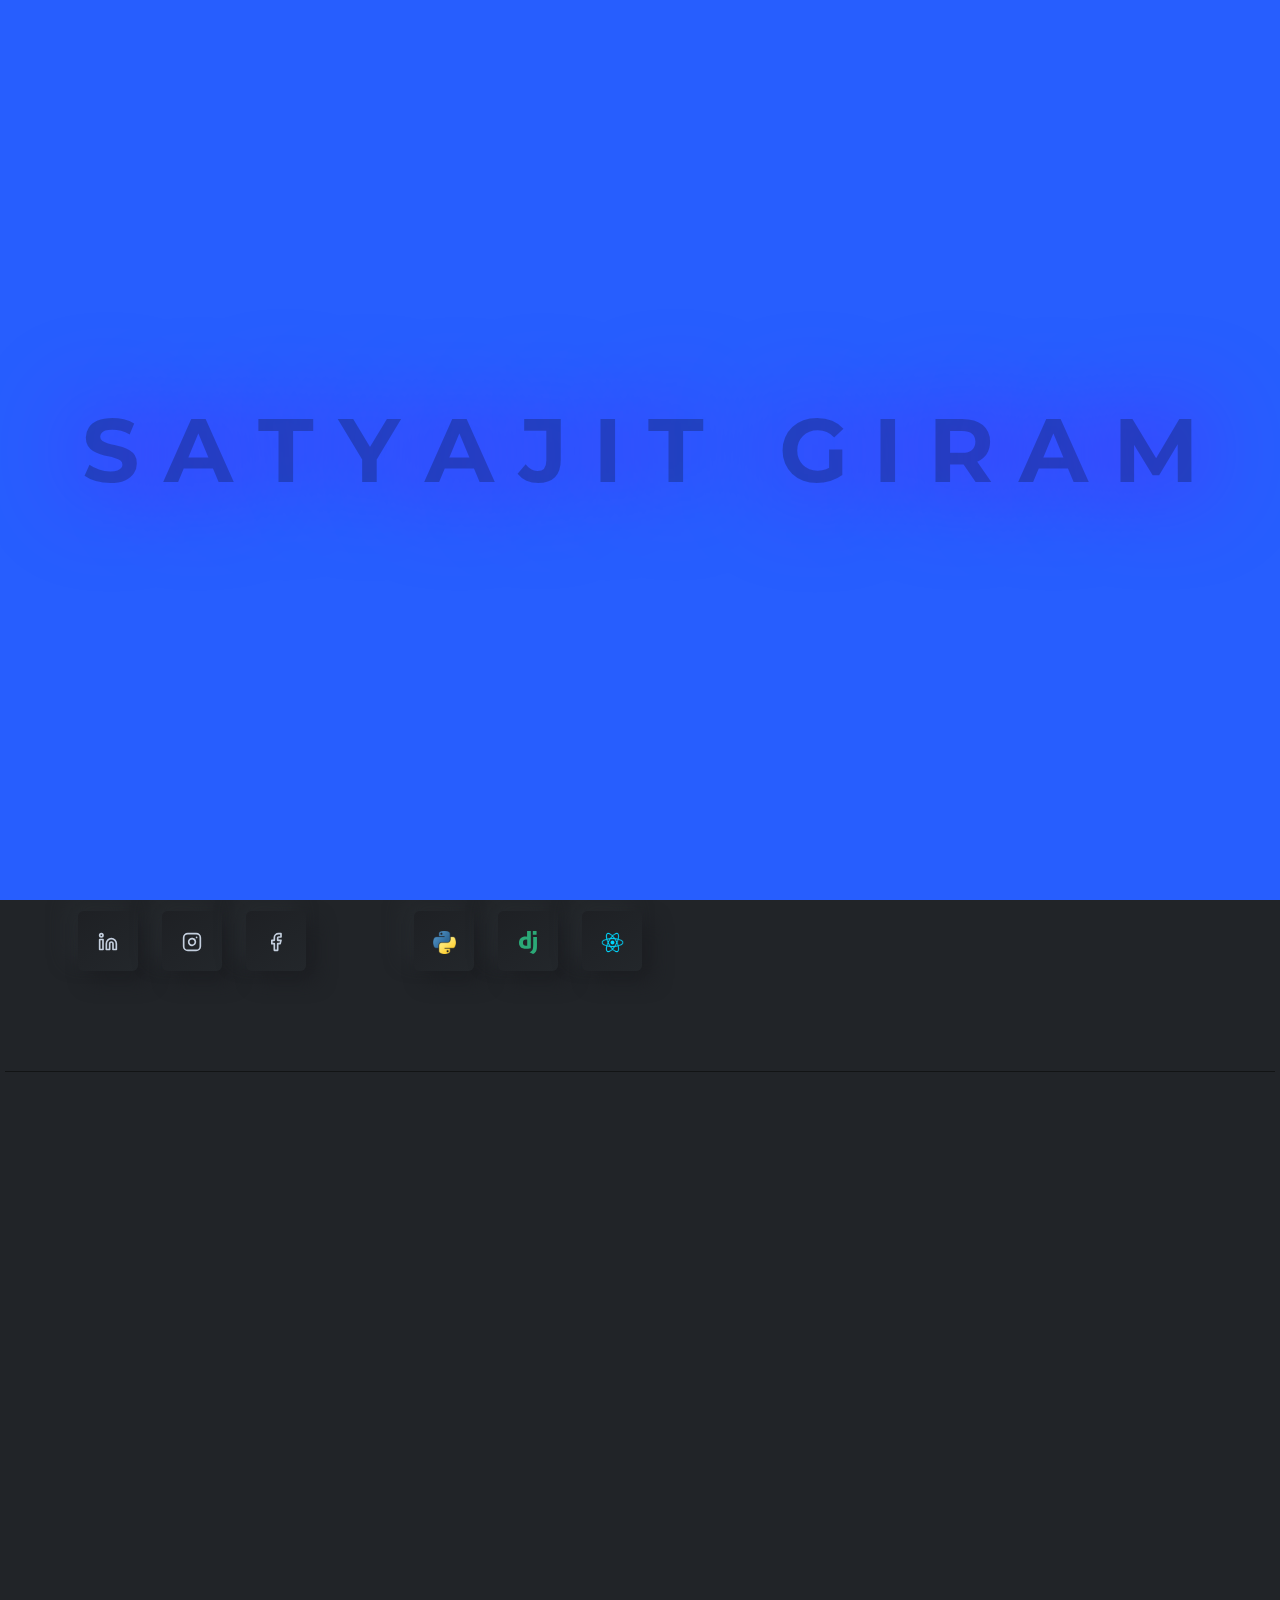
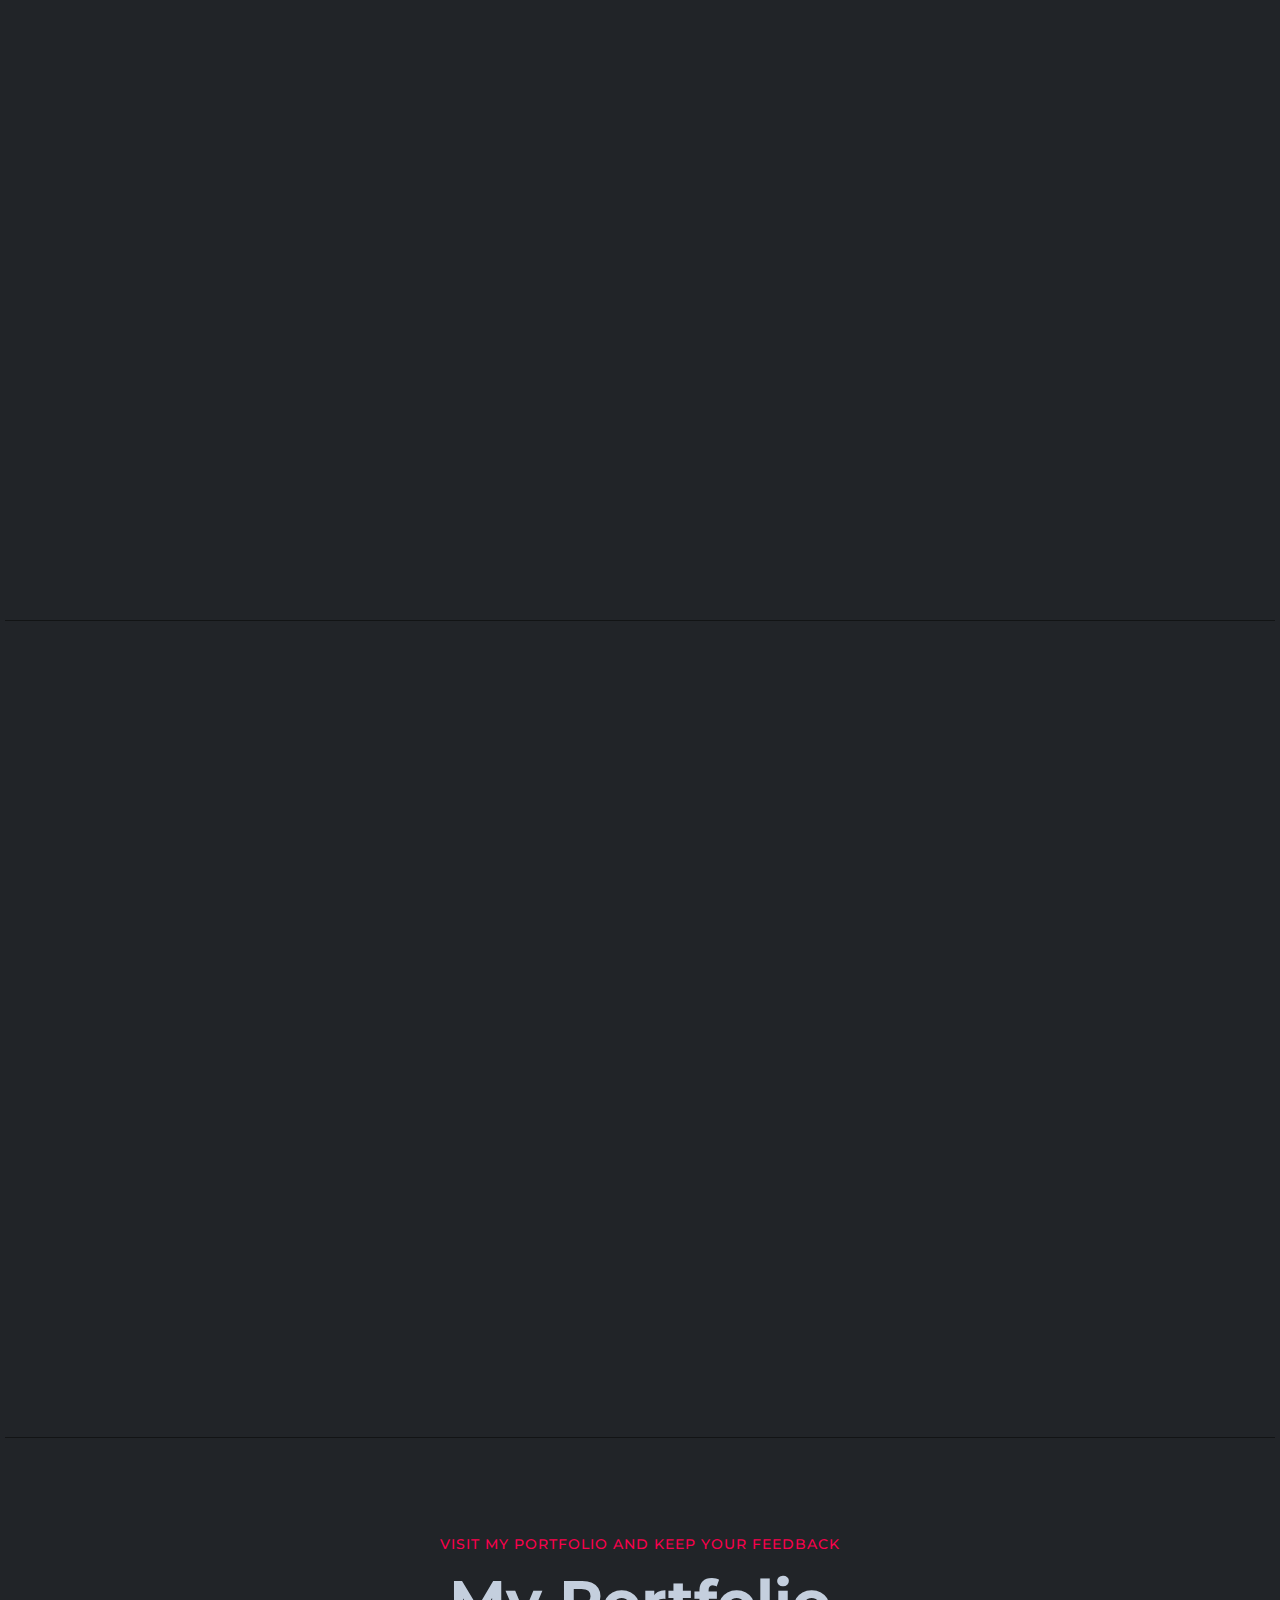
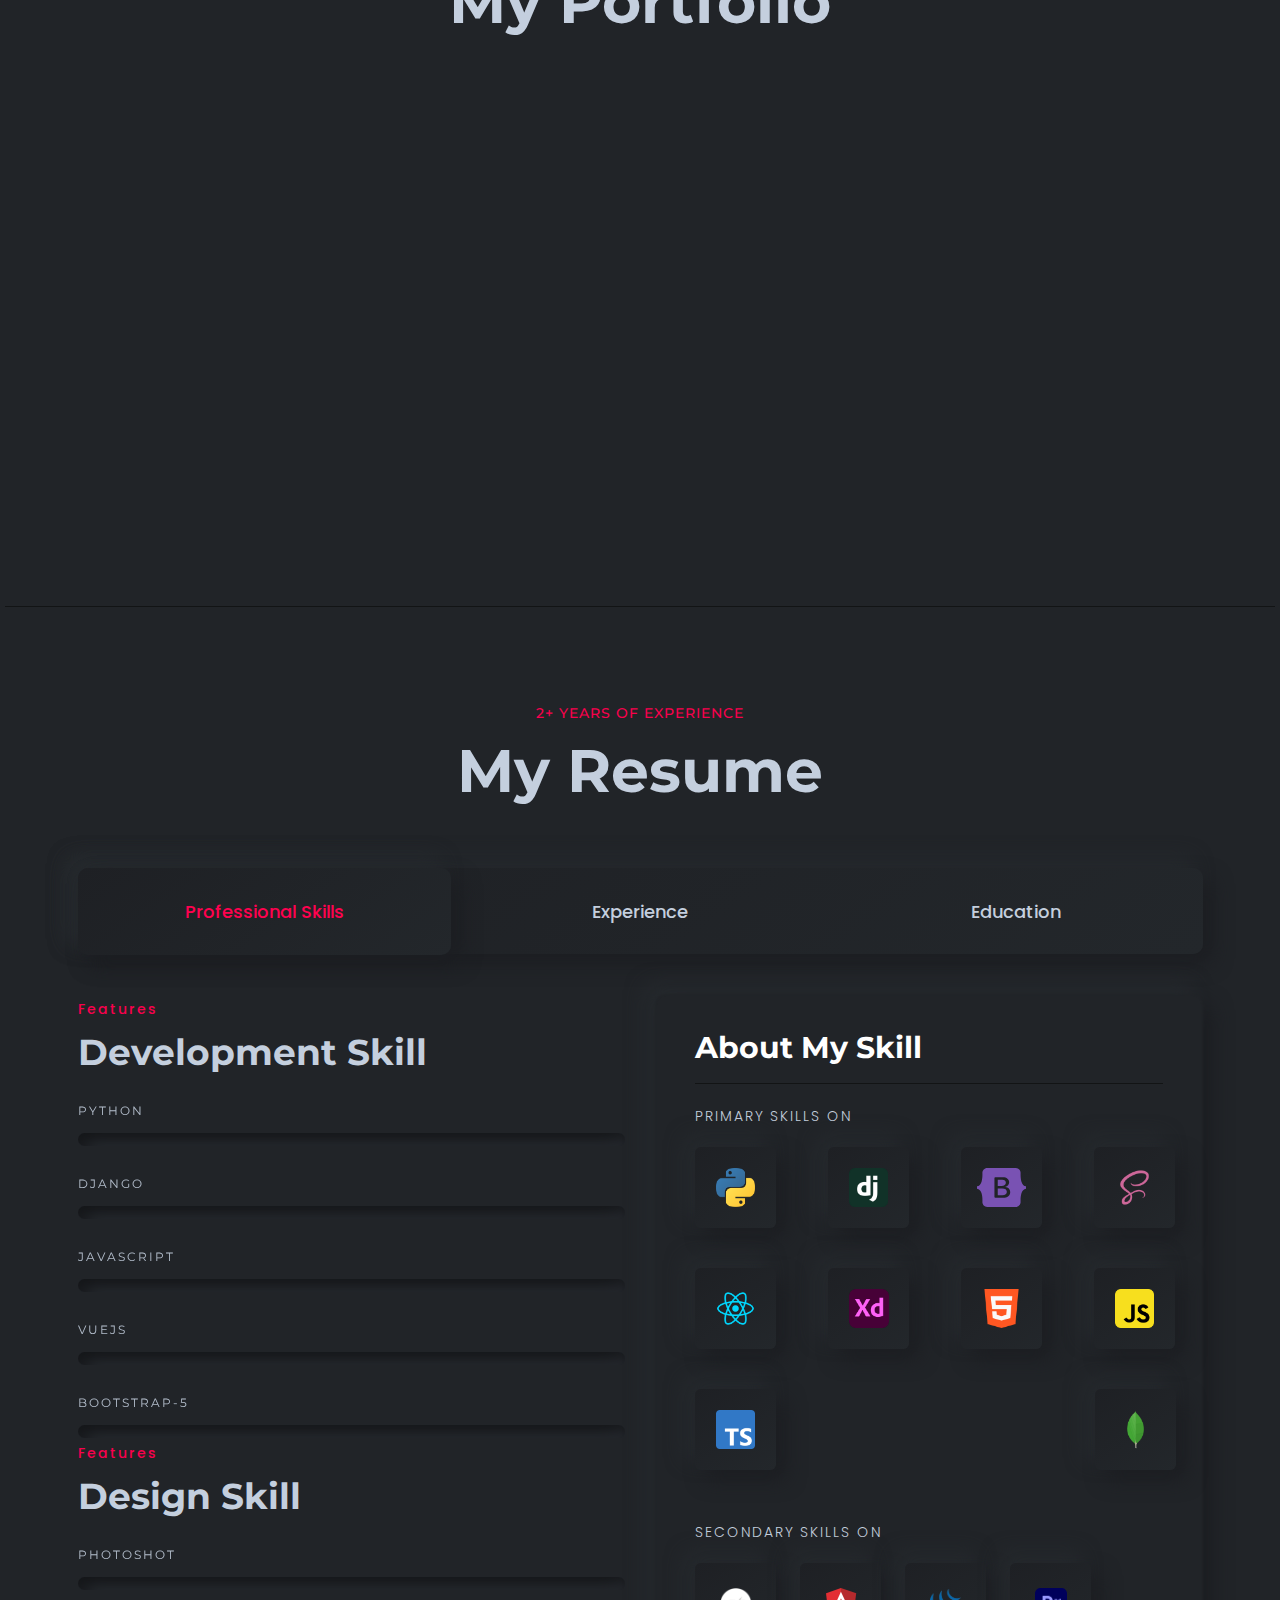
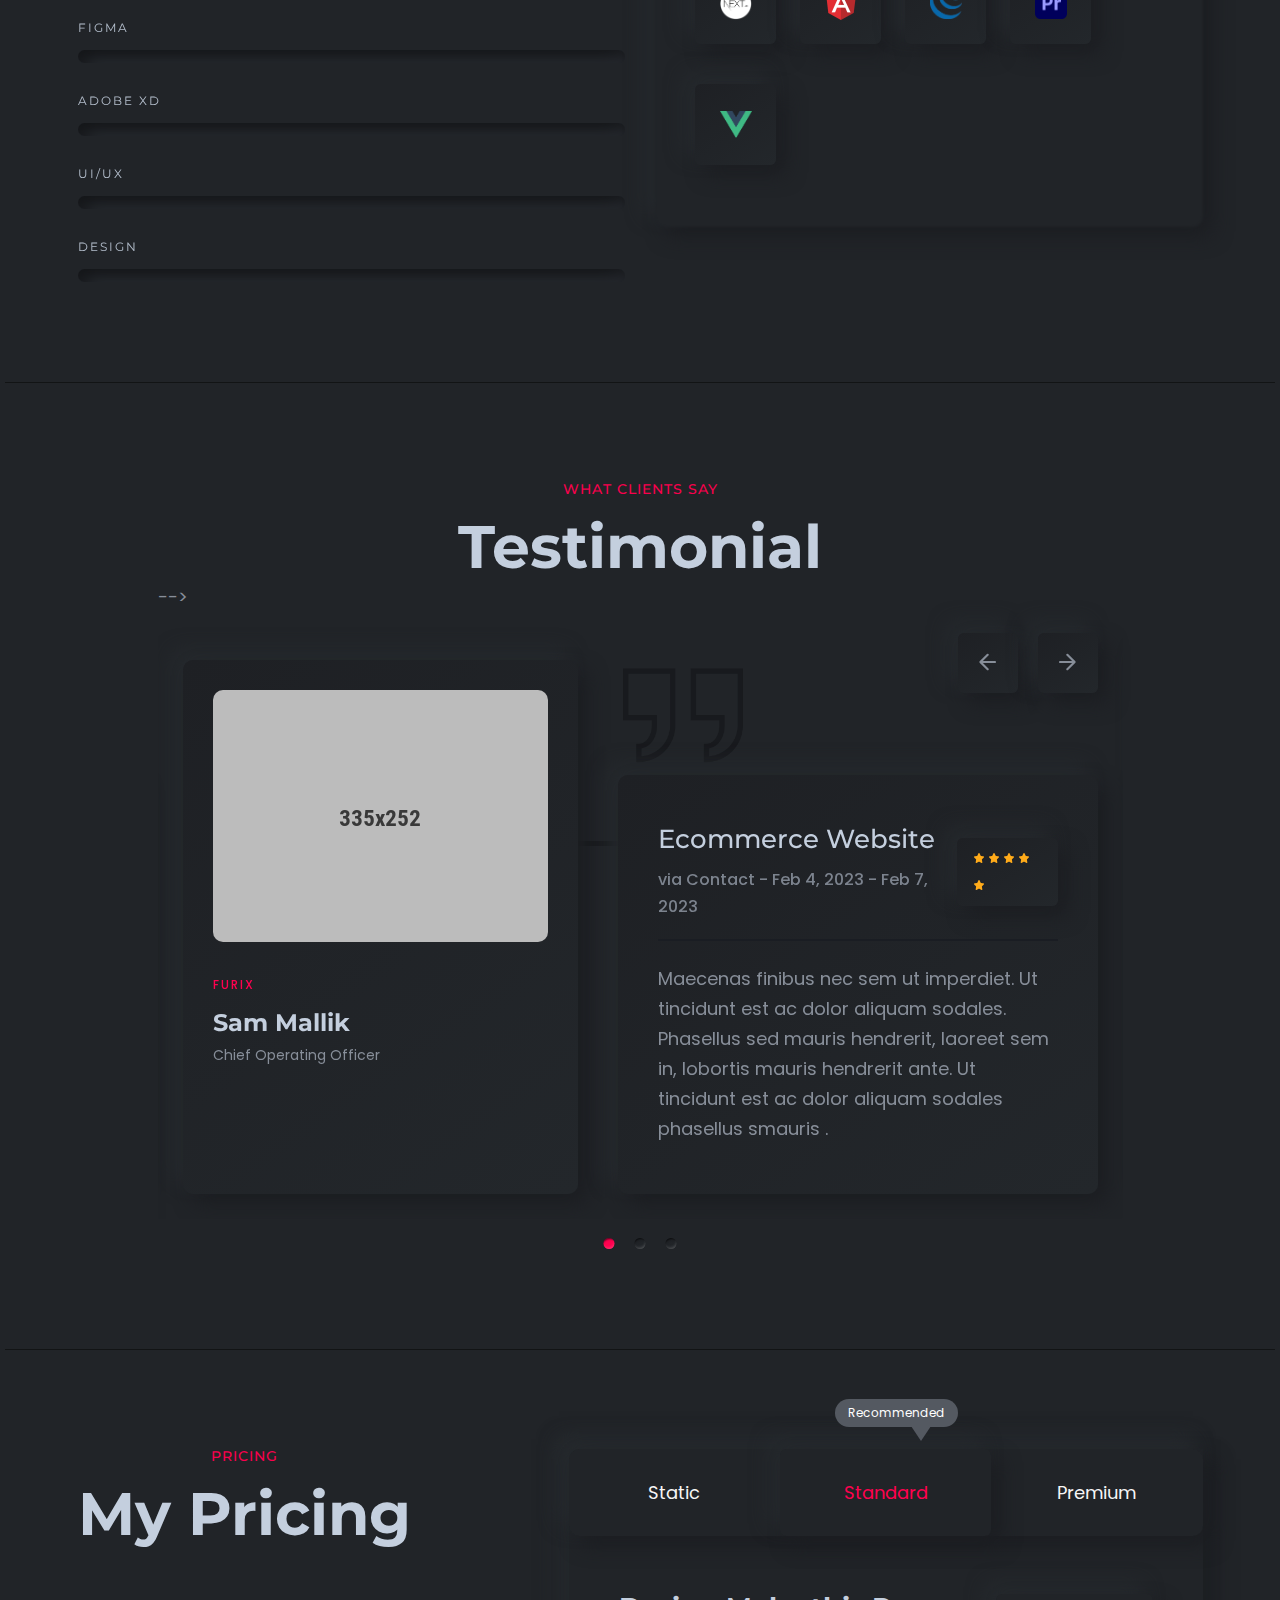
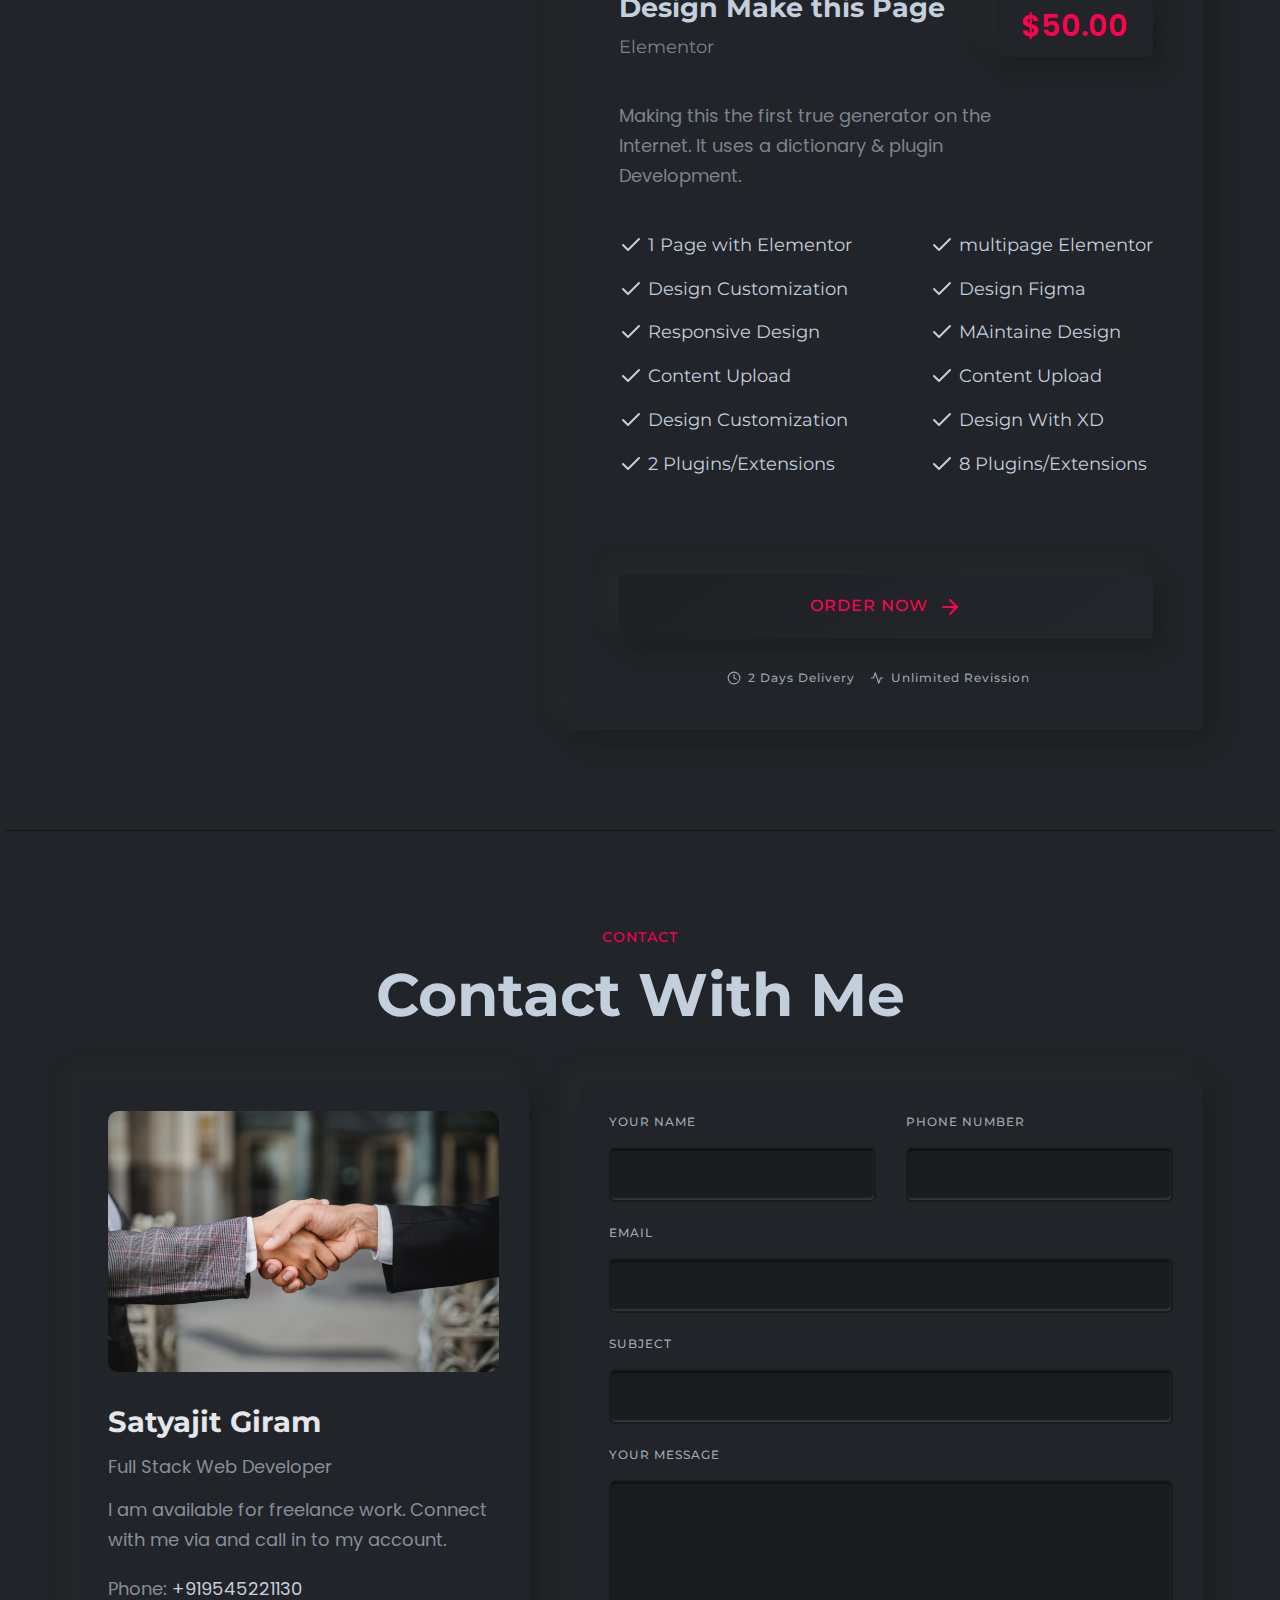
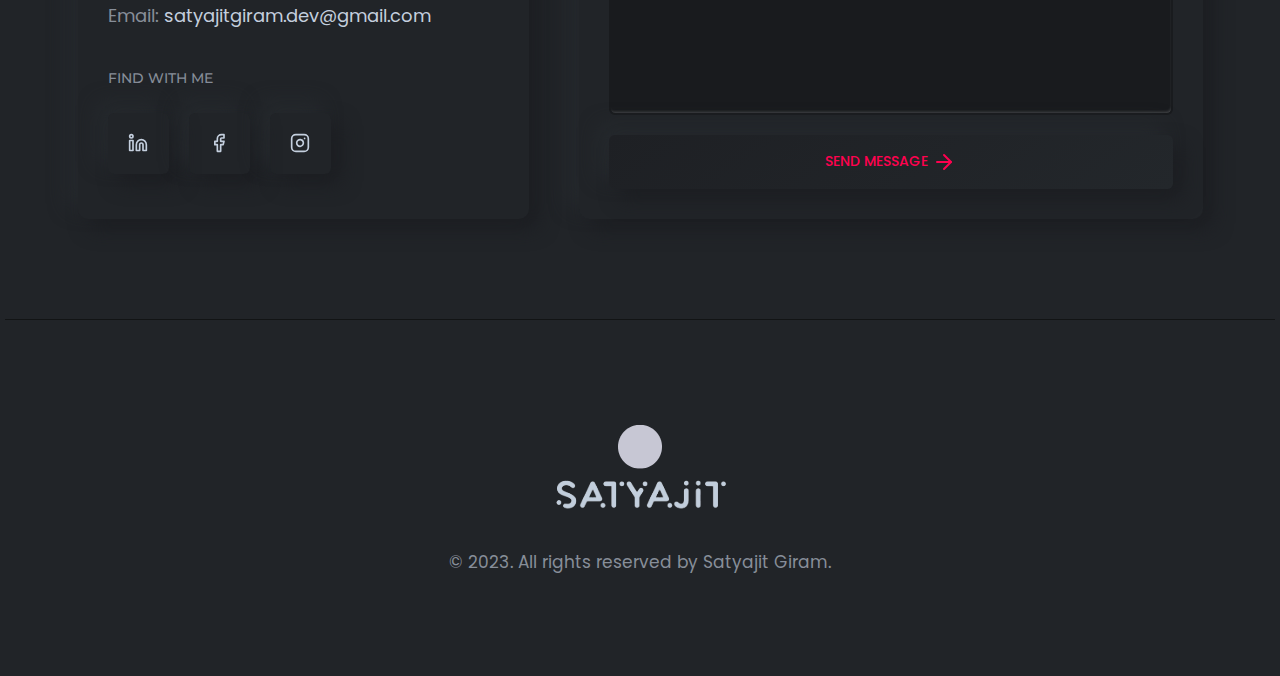
==== commit e392b390: "added theme button & updated preloader" ====
--- a/index.html
+++ b/index.html
@@ -25,19 +25,21 @@
 </head>
 
 <!-- <body class="template-color-1 spybody  white-version" data-spy="scroll" data-target=".navbar-example2" data-offset="70"> -->
-<body class="template-color-1 spybody no-scroll-y" id="index-body" data-spy="scroll" data-target=".navbar-example2" data-offset="70">
-   
-     <!-- Start: Preloader -->
-     <section id="preloader-section">
+
+<body class="template-color-1 spybody no-scroll-y" id="index-body" data-spy="scroll" data-target=".navbar-example2"
+    data-offset="70">
+
+    <!-- Start: Preloader -->
+    <section id="preloader-section">
         <div id="preloader">
             <div id="ctn-preloader" class="ctn-preloader">
                 <div class="animation-preloader">
-                    
+
                     <!-- Spinner -->
-                    <div class="loader">
+                    <!-- <div class="loader">
                         <span>{</span><span>}</span>
-                    </div>
-                    
+                    </div> -->
+
                     <!-- Start: Text Loading -->
                     <div class="txt-loading">
                         <span data-text-preloader="S" class="letters-loading">S</span>
@@ -97,18 +99,41 @@
                             <li class="nav-item"><a class="nav-link" href="#testimonial">Clients</a></li>
                             <li class="nav-item"><a class="nav-link" href="#pricing">Pricing</a></li>
                             <!-- <li class="nav-item"><a class="nav-link" href="#blog">blog</a></li> -->
-                            <li class="nav-item"><div><input type="checkbox" class="checkbox" id="checkbox">
-                                <label for="checkbox" class="checkbox-label theme-dark-light">
-                                  <i class="fas fa-moon"></i>
-                                  <i class="fas fa-sun"></i>
-                                  <span class="ball"></span>
-                                </label>
-                              </div></li>
-
-                              <li class="nav-item">
-                              </li>
-
-                             <li class="nav-item"><a class="nav-link" href="#contacts">Contact</a></li>
+                            <li class="nav-item">
+                                <!-- <div>
+                                    <input type="checkbox" class="checkbox" id="checkbox">
+                                    <label for="checkbox" class="checkbox-label theme-dark-light">
+                                        <i class="fas fa-moon"></i>
+                                        <i class="fas fa-sun"></i>
+                                        <span class="ball"></span>
+                                    </label>
+                                </div> -->
+                                <label class="theme-switch">
+                                    <input type="checkbox" class="theme-switch__checkbox" id="checkbox">
+                                    <div class="theme-switch__container">
+                                      <div class="theme-switch__clouds"></div>
+                                      <div class="theme-switch__stars-container">
+                                        <svg xmlns="http://www.w3.org/2000/svg" viewBox="0 0 144 55" fill="none">
+                                          <path fill-rule="evenodd" clip-rule="evenodd" d="M135.831 3.00688C135.055 3.85027 134.111 4.29946 133 4.35447C134.111 4.40947 135.055 4.85867 135.831 5.71123C136.607 6.55462 136.996 7.56303 136.996 8.72727C136.996 7.95722 137.172 7.25134 137.525 6.59129C137.886 5.93124 138.372 5.39954 138.98 5.00535C139.598 4.60199 140.268 4.39114 141 4.35447C139.88 4.2903 138.936 3.85027 138.16 3.00688C137.384 2.16348 136.996 1.16425 136.996 0C136.996 1.16425 136.607 2.16348 135.831 3.00688ZM31 23.3545C32.1114 23.2995 33.0551 22.8503 33.8313 22.0069C34.6075 21.1635 34.9956 20.1642 34.9956 19C34.9956 20.1642 35.3837 21.1635 36.1599 22.0069C36.9361 22.8503 37.8798 23.2903 39 23.3545C38.2679 23.3911 37.5976 23.602 36.9802 24.0053C36.3716 24.3995 35.8864 24.9312 35.5248 25.5913C35.172 26.2513 34.9956 26.9572 34.9956 27.7273C34.9956 26.563 34.6075 25.5546 33.8313 24.7112C33.0551 23.8587 32.1114 23.4095 31 23.3545ZM0 36.3545C1.11136 36.2995 2.05513 35.8503 2.83131 35.0069C3.6075 34.1635 3.99559 33.1642 3.99559 32C3.99559 33.1642 4.38368 34.1635 5.15987 35.0069C5.93605 35.8503 6.87982 36.2903 8 36.3545C7.26792 36.3911 6.59757 36.602 5.98015 37.0053C5.37155 37.3995 4.88644 37.9312 4.52481 38.5913C4.172 39.2513 3.99559 39.9572 3.99559 40.7273C3.99559 39.563 3.6075 38.5546 2.83131 37.7112C2.05513 36.8587 1.11136 36.4095 0 36.3545ZM56.8313 24.0069C56.0551 24.8503 55.1114 25.2995 54 25.3545C55.1114 25.4095 56.0551 25.8587 56.8313 26.7112C57.6075 27.5546 57.9956 28.563 57.9956 29.7273C57.9956 28.9572 58.172 28.2513 58.5248 27.5913C58.8864 26.9312 59.3716 26.3995 59.9802 26.0053C60.5976 25.602 61.2679 25.3911 62 25.3545C60.8798 25.2903 59.9361 24.8503 59.1599 24.0069C58.3837 23.1635 57.9956 22.1642 57.9956 21C57.9956 22.1642 57.6075 23.1635 56.8313 24.0069ZM81 25.3545C82.1114 25.2995 83.0551 24.8503 83.8313 24.0069C84.6075 23.1635 84.9956 22.1642 84.9956 21C84.9956 22.1642 85.3837 23.1635 86.1599 24.0069C86.9361 24.8503 87.8798 25.2903 89 25.3545C88.2679 25.3911 87.5976 25.602 86.9802 26.0053C86.3716 26.3995 85.8864 26.9312 85.5248 27.5913C85.172 28.2513 84.9956 28.9572 84.9956 29.7273C84.9956 28.563 84.6075 27.5546 83.8313 26.7112C83.0551 25.8587 82.1114 25.4095 81 25.3545ZM136 36.3545C137.111 36.2995 138.055 35.8503 138.831 35.0069C139.607 34.1635 139.996 33.1642 139.996 32C139.996 33.1642 140.384 34.1635 141.16 35.0069C141.936 35.8503 142.88 36.2903 144 36.3545C143.268 36.3911 142.598 36.602 141.98 37.0053C141.372 37.3995 140.886 37.9312 140.525 38.5913C140.172 39.2513 139.996 39.9572 139.996 40.7273C139.996 39.563 139.607 38.5546 138.831 37.7112C138.055 36.8587 137.111 36.4095 136 36.3545ZM101.831 49.0069C101.055 49.8503 100.111 50.2995 99 50.3545C100.111 50.4095 101.055 50.8587 101.831 51.7112C102.607 52.5546 102.996 53.563 102.996 54.7273C102.996 53.9572 103.172 53.2513 103.525 52.5913C103.886 51.9312 104.372 51.3995 104.98 51.0053C105.598 50.602 106.268 50.3911 107 50.3545C105.88 50.2903 104.936 49.8503 104.16 49.0069C103.384 48.1635 102.996 47.1642 102.996 46C102.996 47.1642 102.607 48.1635 101.831 49.0069Z" fill="currentColor"></path>
+                                        </svg>
+                                      </div>
+                                      <div class="theme-switch__circle-container">
+                                        <div class="theme-switch__sun-moon-container">
+                                          <div class="theme-switch__moon">
+                                            <div class="theme-switch__spot"></div>
+                                            <div class="theme-switch__spot"></div>
+                                            <div class="theme-switch__spot"></div>
+                                          </div>
+                                        </div>
+                                      </div>
+                                    </div>
+                                  </label>
+                            </li>
+
+                            <li class="nav-item">
+                            </li>
+
+                            <li class="nav-item"><a class="nav-link" href="#contacts">Contact</a></li>
                         </ul>
                         <!-- End Mainmanu Nav -->
                     </nav>
@@ -120,8 +145,8 @@
                         </div>
                         <div class="close-menu d-block">
                             <span class="closeTrigger">
-                            <i data-feather="x"></i>
-                        </span>
+                                <i data-feather="x"></i>
+                            </span>
                         </div>
                     </div>
                     <!-- End Header Right  -->
@@ -156,31 +181,62 @@
                     <li class="nav-item"><a class="nav-link smoth-animation" href="#pricing">Pricing</a></li>
                     <!-- <li class="nav-item"><a class="nav-link smoth-animation" href="#blog">blog</a></li> -->
                     <li class="nav-item"><a class="nav-link smoth-animation" href="#contacts">Contact</a></li>
-                    <li class="nav-item"><div><input type="checkbox" class="checkbox theme-dark-light" id="checkbox">
-                        <label for="checkbox" class="checkbox-label">
-                          <i class="fas fa-moon"></i>
-                          <i class="fas fa-sun"></i>
-                          <span class="ball"></span>
-                        </label>
-                      </div></li>
+                    <li class="nav-item">
+                        <!-- <div><input type="checkbox" class="checkbox theme-dark-light" id="checkbox">
+                            <label for="checkbox" class="checkbox-label">
+                                <i class="fas fa-moon"></i>
+                                <i class="fas fa-sun"></i>
+                                <span class="ball"></span>
+                            </label>
+                        </div> -->
+                        <label class="theme-switch">
+                            <input type="checkbox" class="theme-switch__checkbox" id="checkbox2">
+                            <div class="theme-switch__container">
+                              <div class="theme-switch__clouds"></div>
+                              <div class="theme-switch__stars-container">
+                                <svg xmlns="http://www.w3.org/2000/svg" viewBox="0 0 144 55" fill="none">
+                                  <path fill-rule="evenodd" clip-rule="evenodd" d="M135.831 3.00688C135.055 3.85027 134.111 4.29946 133 4.35447C134.111 4.40947 135.055 4.85867 135.831 5.71123C136.607 6.55462 136.996 7.56303 136.996 8.72727C136.996 7.95722 137.172 7.25134 137.525 6.59129C137.886 5.93124 138.372 5.39954 138.98 5.00535C139.598 4.60199 140.268 4.39114 141 4.35447C139.88 4.2903 138.936 3.85027 138.16 3.00688C137.384 2.16348 136.996 1.16425 136.996 0C136.996 1.16425 136.607 2.16348 135.831 3.00688ZM31 23.3545C32.1114 23.2995 33.0551 22.8503 33.8313 22.0069C34.6075 21.1635 34.9956 20.1642 34.9956 19C34.9956 20.1642 35.3837 21.1635 36.1599 22.0069C36.9361 22.8503 37.8798 23.2903 39 23.3545C38.2679 23.3911 37.5976 23.602 36.9802 24.0053C36.3716 24.3995 35.8864 24.9312 35.5248 25.5913C35.172 26.2513 34.9956 26.9572 34.9956 27.7273C34.9956 26.563 34.6075 25.5546 33.8313 24.7112C33.0551 23.8587 32.1114 23.4095 31 23.3545ZM0 36.3545C1.11136 36.2995 2.05513 35.8503 2.83131 35.0069C3.6075 34.1635 3.99559 33.1642 3.99559 32C3.99559 33.1642 4.38368 34.1635 5.15987 35.0069C5.93605 35.8503 6.87982 36.2903 8 36.3545C7.26792 36.3911 6.59757 36.602 5.98015 37.0053C5.37155 37.3995 4.88644 37.9312 4.52481 38.5913C4.172 39.2513 3.99559 39.9572 3.99559 40.7273C3.99559 39.563 3.6075 38.5546 2.83131 37.7112C2.05513 36.8587 1.11136 36.4095 0 36.3545ZM56.8313 24.0069C56.0551 24.8503 55.1114 25.2995 54 25.3545C55.1114 25.4095 56.0551 25.8587 56.8313 26.7112C57.6075 27.5546 57.9956 28.563 57.9956 29.7273C57.9956 28.9572 58.172 28.2513 58.5248 27.5913C58.8864 26.9312 59.3716 26.3995 59.9802 26.0053C60.5976 25.602 61.2679 25.3911 62 25.3545C60.8798 25.2903 59.9361 24.8503 59.1599 24.0069C58.3837 23.1635 57.9956 22.1642 57.9956 21C57.9956 22.1642 57.6075 23.1635 56.8313 24.0069ZM81 25.3545C82.1114 25.2995 83.0551 24.8503 83.8313 24.0069C84.6075 23.1635 84.9956 22.1642 84.9956 21C84.9956 22.1642 85.3837 23.1635 86.1599 24.0069C86.9361 24.8503 87.8798 25.2903 89 25.3545C88.2679 25.3911 87.5976 25.602 86.9802 26.0053C86.3716 26.3995 85.8864 26.9312 85.5248 27.5913C85.172 28.2513 84.9956 28.9572 84.9956 29.7273C84.9956 28.563 84.6075 27.5546 83.8313 26.7112C83.0551 25.8587 82.1114 25.4095 81 25.3545ZM136 36.3545C137.111 36.2995 138.055 35.8503 138.831 35.0069C139.607 34.1635 139.996 33.1642 139.996 32C139.996 33.1642 140.384 34.1635 141.16 35.0069C141.936 35.8503 142.88 36.2903 144 36.3545C143.268 36.3911 142.598 36.602 141.98 37.0053C141.372 37.3995 140.886 37.9312 140.525 38.5913C140.172 39.2513 139.996 39.9572 139.996 40.7273C139.996 39.563 139.607 38.5546 138.831 37.7112C138.055 36.8587 137.111 36.4095 136 36.3545ZM101.831 49.0069C101.055 49.8503 100.111 50.2995 99 50.3545C100.111 50.4095 101.055 50.8587 101.831 51.7112C102.607 52.5546 102.996 53.563 102.996 54.7273C102.996 53.9572 103.172 53.2513 103.525 52.5913C103.886 51.9312 104.372 51.3995 104.98 51.0053C105.598 50.602 106.268 50.3911 107 50.3545C105.88 50.2903 104.936 49.8503 104.16 49.0069C103.384 48.1635 102.996 47.1642 102.996 46C102.996 47.1642 102.607 48.1635 101.831 49.0069Z" fill="currentColor"></path>
+                                </svg>
+                              </div>
+                              <div class="theme-switch__circle-container">
+                                <div class="theme-switch__sun-moon-container">
+                                  <div class="theme-switch__moon">
+                                    <div class="theme-switch__spot"></div>
+                                    <div class="theme-switch__spot"></div>
+                                    <div class="theme-switch__spot"></div>
+                                  </div>
+                                </div>
+                              </div>
+                            </div>
+                          </label>
+                    </li>
                 </ul>
                 <!-- social sharea area -->
                 <div class="social-share-style-1 mt--40">
                     <span class="title">find with me</span>
                     <ul class="social-share d-flex liststyle">
-                        <li class="linkedin"><a href="https://www.linkedin.com/in/satyajitgiram/" target="_blank"><svg xmlns="http://www.w3.org/2000/svg" width="24" height="24" viewBox="0 0 24 24" fill="none" stroke="currentColor" stroke-width="2" stroke-linecap="round" stroke-linejoin="round" class="feather feather-linkedin">
-                                    <path d="M16 8a6 6 0 0 1 6 6v7h-4v-7a2 2 0 0 0-2-2 2 2 0 0 0-2 2v7h-4v-7a6 6 0 0 1 6-6z"></path>
+                        <li class="linkedin"><a href="https://www.linkedin.com/in/satyajitgiram/" target="_blank"><svg
+                                    xmlns="http://www.w3.org/2000/svg" width="24" height="24" viewBox="0 0 24 24"
+                                    fill="none" stroke="currentColor" stroke-width="2" stroke-linecap="round"
+                                    stroke-linejoin="round" class="feather feather-linkedin">
+                                    <path
+                                        d="M16 8a6 6 0 0 1 6 6v7h-4v-7a2 2 0 0 0-2-2 2 2 0 0 0-2 2v7h-4v-7a6 6 0 0 1 6-6z">
+                                    </path>
                                     <rect x="2" y="9" width="4" height="12"></rect>
                                     <circle cx="4" cy="4" r="2"></circle>
                                 </svg></a>
                         </li>
-                        <li class="instagram"><a href="#"><svg xmlns="http://www.w3.org/2000/svg" width="24" height="24" viewBox="0 0 24 24" fill="none" stroke="currentColor" stroke-width="2" stroke-linecap="round" stroke-linejoin="round" class="feather feather-instagram">
-                            <rect x="2" y="2" width="20" height="20" rx="5" ry="5"></rect>
-                            <path d="M16 11.37A4 4 0 1 1 12.63 8 4 4 0 0 1 16 11.37z"></path>
-                            <line x1="17.5" y1="6.5" x2="17.51" y2="6.5"></line>
-                        </svg></a>
+                        <li class="instagram"><a href="#"><svg xmlns="http://www.w3.org/2000/svg" width="24" height="24"
+                                    viewBox="0 0 24 24" fill="none" stroke="currentColor" stroke-width="2"
+                                    stroke-linecap="round" stroke-linejoin="round" class="feather feather-instagram">
+                                    <rect x="2" y="2" width="20" height="20" rx="5" ry="5"></rect>
+                                    <path d="M16 11.37A4 4 0 1 1 12.63 8 4 4 0 0 1 16 11.37z"></path>
+                                    <line x1="17.5" y1="6.5" x2="17.51" y2="6.5"></line>
+                                </svg></a>
                         </li>
-                        <li class="facebook"><a href="#"><svg xmlns="http://www.w3.org/2000/svg" width="24" height="24" viewBox="0 0 24 24" fill="none" stroke="currentColor" stroke-width="2" stroke-linecap="round" stroke-linejoin="round" class="feather feather-facebook">
+                        <li class="facebook"><a href="#"><svg xmlns="http://www.w3.org/2000/svg" width="24" height="24"
+                                    viewBox="0 0 24 24" fill="none" stroke="currentColor" stroke-width="2"
+                                    stroke-linecap="round" stroke-linejoin="round" class="feather feather-facebook">
                                     <path d="M18 2h-3a5 5 0 0 0-5 5v3H7v4h3v8h4v-8h3l1-4h-4V7a1 1 0 0 1 1-1h3z"></path>
                                 </svg></a>
                         </li>
@@ -211,25 +267,30 @@
                                             <!-- type headline start-->
                                             <span class="cd-headline clip is-full-width">
                                                 <span>a </span>
-                                        <!-- ROTATING TEXT -->
-                                        <span class="cd-words-wrapper">
+                                                <!-- ROTATING TEXT -->
+                                                <span class="cd-words-wrapper">
                                                     <b class="is-visible">Full Stack Web-Developer.</b>
                                                     <b class="is-hidden">Professional Coder.</b>
                                                     <b class="is-hidden">Freelancer</b>
                                                     <b class="is-hidden">Coding Tutor</b>
                                                     <b class="is-hidden">Developer.</b>
                                                 </span>
-                                        </span>
-                                        <!-- type headline end -->
+                                            </span>
+                                            <!-- type headline end -->
                                         </span>
                                     </h1>
 
                                     <div>
-                                        <p class="description">A full stack web developer with 2 years of industry experience,
-                                             I have a passion for building high-quality web applications. I have expertise in 
-                                             backend and frontend development, including database design, API development, and 
-                                             responsive web design. I am a detail-oriented developer committed to writing clean, 
-                                             maintainable code. I take pride in delivering high-quality products that exceed expectations.</p>
+                                        <p class="description">A full stack web developer with 2 years of industry
+                                            experience,
+                                            I have a passion for building high-quality web applications. I have
+                                            expertise in
+                                            backend and frontend development, including database design, API
+                                            development, and
+                                            responsive web design. I am a detail-oriented developer committed to writing
+                                            clean,
+                                            maintainable code. I take pride in delivering high-quality products that
+                                            exceed expectations.</p>
                                     </div>
                                 </div>
                                 <div class="row">
@@ -237,7 +298,9 @@
                                         <div class="social-share-inner-left">
                                             <span class="title">find with me</span>
                                             <ul class="social-share d-flex liststyle">
-                                                <li class="linkedin"><a href="https://www.linkedin.com/in/satyajitgiram/" target="_blank"><i data-feather="linkedin"></i></a>
+                                                <li class="linkedin"><a
+                                                        href="https://www.linkedin.com/in/satyajitgiram/"
+                                                        target="_blank"><i data-feather="linkedin"></i></a>
                                                 </li>
                                                 <li class="instagram"><a href="#"><i data-feather="instagram"></i></a>
                                                 </li>
@@ -250,9 +313,12 @@
                                         <div class="skill-share-inner">
                                             <span class="title">best skill on</span>
                                             <ul class="skill-share d-flex liststyle">
-                                                <li><img rel="preload" fetchpriority="high" src="assets/images/icons/python.png" alt="Icons Images"></li>
-                                                <li><img rel="preload" fetchpriority="high" src="assets/images/icons/django.svg" alt="Icons Images"></li>
-                                                <li><img rel="preload" fetchpriority="high" src="assets/images/icons/icons-16.png" alt="Icons Images"></li>
+                                                <li><img rel="preload" fetchpriority="high"
+                                                        src="assets/images/icons/python.png" alt="Icons Images"></li>
+                                                <li><img rel="preload" fetchpriority="high"
+                                                        src="assets/images/icons/django.svg" alt="Icons Images"></li>
+                                                <li><img rel="preload" fetchpriority="high"
+                                                        src="assets/images/icons/icons-16.png" alt="Icons Images"></li>
                                             </ul>
                                         </div>
                                     </div>
@@ -263,10 +329,11 @@
                         <div class="order-1 order-lg-2 col-lg-5">
                             <div class="thumbnail">
                                 <div class="inner">
-                                    <img rel="preload" fetchpriority="high" src="assets/images/slider/my hero image 1.webp" alt="Personal Portfolio Images">
-                                </div>
-                            </div>
-                        </div>  
+                                    <img rel="preload" fetchpriority="high"
+                                        src="assets/images/slider/my hero image 1.webp" alt="Personal Portfolio Images">
+                                </div>
+                            </div>
+                        </div>
                     </div>
                 </div>
             </div>
@@ -278,7 +345,8 @@
             <div class="container">
                 <div class="row">
                     <div class="col-lg-12">
-                        <div class="section-title text-left" data-aos="fade-up" data-aos-duration="500" data-aos-delay="100" data-aos-once="true">
+                        <div class="section-title text-left" data-aos="fade-up" data-aos-duration="500"
+                            data-aos-delay="100" data-aos-once="true">
                             <span class="subtitle">Features</span>
                             <h2 class="title">What I Do</h2>
                         </div>
@@ -287,7 +355,8 @@
                 <div class="row row--25 mt_md--10 mt_sm--10">
 
                     <!-- Start Single Service -->
-                    <div data-aos="fade-up" data-aos-duration="500" data-aos-delay="100" data-aos-once="true" class="col-lg-6 col-xl-4 col-md-6 col-sm-12 col-12 mt--50 mt_md--30 mt_sm--30">
+                    <div data-aos="fade-up" data-aos-duration="500" data-aos-delay="100" data-aos-once="true"
+                        class="col-lg-6 col-xl-4 col-md-6 col-sm-12 col-12 mt--50 mt_md--30 mt_sm--30">
                         <div class="rn-service">
                             <div class="inner">
                                 <div class="icon">
@@ -295,8 +364,10 @@
                                 </div>
                                 <div class="content">
                                     <h4 class="title"><a href="javascript:void(0)">Website Development</a></h4>
-                                    <p class="description">Crafting stunning websites with the latest technologies to elevate your online presence.</p>
-                                    <a class="read-more-button" href="javascript:void(0)"><i class="feather-arrow-right"></i></a>
+                                    <p class="description">Crafting stunning websites with the latest technologies to
+                                        elevate your online presence.</p>
+                                    <a class="read-more-button" href="javascript:void(0)"><i
+                                            class="feather-arrow-right"></i></a>
                                 </div>
                             </div>
                             <a class="over-link" href="javascript:void(0)"></a>
@@ -304,7 +375,8 @@
                     </div>
                     <!-- End SIngle Service -->
                     <!-- Start Single Service -->
-                    <div data-aos="fade-up" data-aos-duration="500" data-aos-delay="100" data-aos-once="true" class="col-lg-6 col-xl-4 col-md-6 col-sm-12 col-12 mt--50 mt_md--30 mt_sm--30">
+                    <div data-aos="fade-up" data-aos-duration="500" data-aos-delay="100" data-aos-once="true"
+                        class="col-lg-6 col-xl-4 col-md-6 col-sm-12 col-12 mt--50 mt_md--30 mt_sm--30">
                         <div class="rn-service">
                             <div class="inner">
                                 <div class="icon">
@@ -312,8 +384,10 @@
                                 </div>
                                 <div class="content">
                                     <h4 class="title"><a href="javascript:void(0)">Teach Coding</a></h4>
-                                    <p class="description">Empowering learners to achieve their goals with engaging and personalized teaching.</p>
-                                    <a class="read-more-button" href="javascript:void(0)"><i class="feather-arrow-right"></i></a>
+                                    <p class="description">Empowering learners to achieve their goals with engaging and
+                                        personalized teaching.</p>
+                                    <a class="read-more-button" href="javascript:void(0)"><i
+                                            class="feather-arrow-right"></i></a>
                                 </div>
                             </div>
                             <a class="over-link" href="javascript:void(0)"></a>
@@ -321,7 +395,8 @@
                     </div>
                     <!-- End SIngle Service -->
                     <!-- Start Single Service -->
-                    <div data-aos="fade-up" data-aos-duration="500" data-aos-delay="300" data-aos-once="true" class="col-lg-6 col-xl-4 col-md-6 col-sm-12 col-12 mt--50 mt_md--30 mt_sm--30">
+                    <div data-aos="fade-up" data-aos-duration="500" data-aos-delay="300" data-aos-once="true"
+                        class="col-lg-6 col-xl-4 col-md-6 col-sm-12 col-12 mt--50 mt_md--30 mt_sm--30">
                         <div class="rn-service">
                             <div class="inner">
                                 <div class="icon">
@@ -329,8 +404,10 @@
                                 </div>
                                 <div class="content">
                                     <h4 class="title"><a href="javascript:void(0)">UI/UX</a></h4>
-                                    <p class="description"> Crafting intuitive and aesthetically pleasing user interfaces that enhance user engagement.</p>
-                                    <a class="read-more-button" href="javascript:void(0)"><i class="feather-arrow-right"></i></a>
+                                    <p class="description"> Crafting intuitive and aesthetically pleasing user
+                                        interfaces that enhance user engagement.</p>
+                                    <a class="read-more-button" href="javascript:void(0)"><i
+                                            class="feather-arrow-right"></i></a>
                                 </div>
                             </div>
                             <a class="over-link" href="javascript:void(0)"></a>
@@ -338,7 +415,8 @@
                     </div>
                     <!-- End SIngle Service -->
                     <!-- Start Single Service -->
-                    <div data-aos="fade-up" data-aos-duration="500" data-aos-delay="500" data-aos-once="true" class="col-lg-6 col-xl-4 col-md-6 col-sm-12 col-12 mt--50 mt_md--30 mt_sm--30">
+                    <div data-aos="fade-up" data-aos-duration="500" data-aos-delay="500" data-aos-once="true"
+                        class="col-lg-6 col-xl-4 col-md-6 col-sm-12 col-12 mt--50 mt_md--30 mt_sm--30">
                         <div class="rn-service">
                             <div class="inner">
                                 <div class="icon">
@@ -346,8 +424,10 @@
                                 </div>
                                 <div class="content">
                                     <h4 class="title"><a href="javascript:void(0)">Landing Pages</a></h4>
-                                    <p class="description">Designing visually appealing and effective landing pages to increase conversion rates.</p>
-                                    <a class="read-more-button" href="javascript:void(0)"><i class="feather-arrow-right"></i></a>
+                                    <p class="description">Designing visually appealing and effective landing pages to
+                                        increase conversion rates.</p>
+                                    <a class="read-more-button" href="javascript:void(0)"><i
+                                            class="feather-arrow-right"></i></a>
                                 </div>
                             </div>
                             <a class="over-link" href="javascript:void(0)"></a>
@@ -355,7 +435,8 @@
                     </div>
                     <!-- End SIngle Service -->
                     <!-- Start Single Service -->
-                    <div data-aos="fade-up" data-aos-duration="500" data-aos-delay="300" data-aos-once="true" class="col-lg-6 col-xl-4 col-md-6 col-sm-12 col-12 mt--50 mt_md--30 mt_sm--30">
+                    <div data-aos="fade-up" data-aos-duration="500" data-aos-delay="300" data-aos-once="true"
+                        class="col-lg-6 col-xl-4 col-md-6 col-sm-12 col-12 mt--50 mt_md--30 mt_sm--30">
                         <div class="rn-service">
                             <div class="inner">
                                 <div class="icon">
@@ -363,8 +444,10 @@
                                 </div>
                                 <div class="content">
                                     <h4 class="title"><a href="javascript:void(0)">Freelance Developer</a></h4>
-                                    <p class="description">Transforming your ideas into reality with reliable and professional freelancing services.</p>
-                                    <a class="read-more-button" href="javascript:void(0)"><i class="feather-arrow-right"></i></a>
+                                    <p class="description">Transforming your ideas into reality with reliable and
+                                        professional freelancing services.</p>
+                                    <a class="read-more-button" href="javascript:void(0)"><i
+                                            class="feather-arrow-right"></i></a>
                                 </div>
                             </div>
                             <a class="over-link" href="javascript:void(0)"></a>
@@ -372,7 +455,8 @@
                     </div>
                     <!-- End SIngle Service -->
                     <!-- Start Single Service -->
-                    <div data-aos="fade-up" data-aos-duration="500" data-aos-delay="500" data-aos-once="true" class="col-lg-6 col-xl-4 col-md-6 col-sm-12 col-12 mt--50 mt_md--30 mt_sm--30">
+                    <div data-aos="fade-up" data-aos-duration="500" data-aos-delay="500" data-aos-once="true"
+                        class="col-lg-6 col-xl-4 col-md-6 col-sm-12 col-12 mt--50 mt_md--30 mt_sm--30">
                         <div class="rn-service">
                             <div class="inner">
                                 <div class="icon">
@@ -380,8 +464,10 @@
                                 </div>
                                 <div class="content">
                                     <h4 class="title"><a href="javascript:void(0)">Personal Portfolios</a></h4>
-                                    <p class="description"> Building stunning and effective personal portfolios that showcase your skills and accomplishments.</p>
-                                    <a class="read-more-button" href="javascript:void(0)"><i class="feather-arrow-right"></i></a>
+                                    <p class="description"> Building stunning and effective personal portfolios that
+                                        showcase your skills and accomplishments.</p>
+                                    <a class="read-more-button" href="javascript:void(0)"><i
+                                            class="feather-arrow-right"></i></a>
                                 </div>
                             </div>
                             <a class="over-link" href="javascript:void(0)"></a>
@@ -398,25 +484,31 @@
             <div class="container">
                 <div class="row">
                     <div class="col-lg-5">
-                        <div data-aos="fade-up" data-aos-duration="1000" data-aos-delay="100" data-aos-once="true" class="image-area">
+                        <div data-aos="fade-up" data-aos-duration="1000" data-aos-delay="100" data-aos-once="true"
+                            class="image-area">
                             <div class="thumbnail">
                                 <img src="assets/images/about/my about image.webp" alt="">
                             </div>
                         </div>
                     </div>
-                    <div data-aos="fade-up" data-aos-duration="1000" data-aos-delay="100" data-aos-once="true" class="col-lg-7 mt_sm--30">
+                    <div data-aos="fade-up" data-aos-duration="1000" data-aos-delay="100" data-aos-once="true"
+                        class="col-lg-7 mt_sm--30">
                         <div class="contant">
                             <div class="section-title text-left">
                                 <span class="subtitle">Visit my portfolio & Hire me</span>
                                 <h2 class="title">About Me</h2>
                             </div>
                             <p class="discription">
-                                a full stack web developer with 2 years of industry experience, I have a passion for building high-quality web applications. I have expertise in backend and frontend development, including database design, API development, and responsive web design.
+                                a full stack web developer with 2 years of industry experience, I have a passion for
+                                building high-quality web applications. I have expertise in backend and frontend
+                                development, including database design, API development, and responsive web design.
                             </p>
                             <p class="discription">
-                                I am a detail-oriented developer committed to writing clean, maintainable code. I take pride in delivering high-quality products that exceed expectations.
+                                I am a detail-oriented developer committed to writing clean, maintainable code. I take
+                                pride in delivering high-quality products that exceed expectations.
                             </p>
-                            <a class="rn-btn" target="_blank" href="Satyajit_Giram_Resume.pdf"><span>DOWNLOAD MY CV</span></a>
+                            <a class="rn-btn" target="_blank" href="Satyajit_Giram_Resume.pdf"><span>DOWNLOAD MY
+                                    CV</span></a>
                         </div>
                     </div>
                 </div>
@@ -438,12 +530,14 @@
 
                 <div class="row row--25 mt--10 mt_md--10 mt_sm--10">
                     <!-- Start Single Portfolio -->
-                    <div data-aos="fade-up" data-aos-delay="100" data-aos-once="true" class="col-lg-6 col-xl-4 col-md-6 col-12 mt--50 mt_md--30 mt_sm--30">
+                    <div data-aos="fade-up" data-aos-delay="100" data-aos-once="true"
+                        class="col-lg-6 col-xl-4 col-md-6 col-12 mt--50 mt_md--30 mt_sm--30">
                         <div class="rn-portfolio" data-bs-toggle="modal" data-bs-target="#exampleModalCenter">
                             <div class="inner">
                                 <div class="thumbnail">
                                     <a href="javascript:void(0)">
-                                        <img src="assets/images/portfolio/atishaya-automobiles.png" alt="Personal Portfolio Images">
+                                        <img src="assets/images/portfolio/atishaya-automobiles.png"
+                                            alt="Personal Portfolio Images">
                                     </a>
                                 </div>
                                 <div class="content">
@@ -453,11 +547,11 @@
                                         </div>
                                         <div class="meta">
                                             <span><a href="javascript:void(0)"><i class="feather-heart"></i></a>
-                                        82</span>
+                                                82</span>
                                         </div>
                                     </div>
                                     <h4 class="title"><a href="javascript:void(0)">Honda Showroom Website<i
-                                        class="feather-arrow-up-right"></i></a></h4>
+                                                class="feather-arrow-up-right"></i></a></h4>
                                 </div>
                             </div>
                         </div>
@@ -465,12 +559,14 @@
                     <!-- End Single Portfolio -->
 
                     <!-- Start Single Portfolio -->
-                    <div data-aos="fade-up" data-aos-delay="300" data-aos-once="true" class="col-lg-6 col-xl-4 col-md-6 col-12 mt--50 mt_md--30 mt_sm--30">
+                    <div data-aos="fade-up" data-aos-delay="300" data-aos-once="true"
+                        class="col-lg-6 col-xl-4 col-md-6 col-12 mt--50 mt_md--30 mt_sm--30">
                         <div class="rn-portfolio" data-bs-toggle="modal" data-bs-target="#exampleModalCenter2">
                             <div class="inner">
                                 <div class="thumbnail">
                                     <a href="javascript:void(0)">
-                                        <img src="assets/images/portfolio/alignflix.png" alt="Personal Portfolio Images">
+                                        <img src="assets/images/portfolio/alignflix.png"
+                                            alt="Personal Portfolio Images">
                                     </a>
                                 </div>
                                 <div class="content">
@@ -480,11 +576,11 @@
                                         </div>
                                         <div class="meta">
                                             <span><a href="javascript:void(0)"><i class="feather-heart"></i></a>
-                                        60</span>
-                                        </div>
-                                    </div>
-                                    <h4 class="title"><a href="javascript:void(0)">Alignflix Technologies - IT startup.<i
-                                        class="feather-arrow-up-right"></i></a></h4>
+                                                60</span>
+                                        </div>
+                                    </div>
+                                    <h4 class="title"><a href="javascript:void(0)">Alignflix Technologies - IT
+                                            startup.<i class="feather-arrow-up-right"></i></a></h4>
                                 </div>
                             </div>
                         </div>
@@ -492,12 +588,14 @@
                     <!-- End Single Portfolio -->
 
                     <!-- Start Single Portfolio -->
-                    <div data-aos="fade-up" data-aos-delay="500" data-aos-once="true" class="col-lg-6 col-xl-4 col-md-6 col-12 mt--50 mt_md--30 mt_sm--30">
+                    <div data-aos="fade-up" data-aos-delay="500" data-aos-once="true"
+                        class="col-lg-6 col-xl-4 col-md-6 col-12 mt--50 mt_md--30 mt_sm--30">
                         <div class="rn-portfolio" data-bs-toggle="modal" data-bs-target="#exampleModalCenter3">
                             <div class="inner">
                                 <div class="thumbnail">
                                     <a href="javascript:void(0)">
-                                        <img src="https://i.pinimg.com/originals/2b/94/f4/2b94f459f5f053b7d60e7e389e15d86e.png" alt="Personal Portfolio Images">
+                                        <img src="https://i.pinimg.com/originals/2b/94/f4/2b94f459f5f053b7d60e7e389e15d86e.png"
+                                            alt="Personal Portfolio Images">
                                     </a>
                                 </div>
                                 <div class="content">
@@ -507,11 +605,11 @@
                                         </div>
                                         <div class="meta">
                                             <span><a href="javascript:void(0)"><i class="feather-heart"></i></a>
-                                        90</span>
+                                                90</span>
                                         </div>
                                     </div>
                                     <h4 class="title"><a href="javascript:void(0)">Website for a Food Delivery Service<i
-                                        class="feather-arrow-up-right"></i></a></h4>
+                                                class="feather-arrow-up-right"></i></a></h4>
                                 </div>
                             </div>
                         </div>
@@ -536,14 +634,18 @@
                     <div class="col-lg-12">
                         <ul class="rn-nav-list nav nav-tabs" id="myTabs" role="tablist">
                             <li class="nav-item">
-                                <a class="nav-link active" id="professional-tab" data-bs-toggle="tab" href="#professional" role="tab" aria-controls="professional" aria-selected="true">professional
+                                <a class="nav-link active" id="professional-tab" data-bs-toggle="tab"
+                                    href="#professional" role="tab" aria-controls="professional"
+                                    aria-selected="true">professional
                                     Skills</a>
                             </li>
                             <li class="nav-item">
-                                <a class="nav-link" id="experience-tab" data-bs-toggle="tab" href="#experience" role="tab" aria-controls="experience" aria-selected="false">experience</a>
+                                <a class="nav-link" id="experience-tab" data-bs-toggle="tab" href="#experience"
+                                    role="tab" aria-controls="experience" aria-selected="false">experience</a>
                             </li>
                             <li class="nav-item">
-                                <a class="nav-link" id="education-tab" data-bs-toggle="tab" href="#education" role="tab" aria-controls="education" aria-selected="false">education</a>
+                                <a class="nav-link" id="education-tab" data-bs-toggle="tab" href="#education" role="tab"
+                                    aria-controls="education" aria-selected="false">education</a>
                             </li>
                             <!-- <li class="nav-item">
                                 <a class="nav-link" id="interview-tab" data-bs-toggle="tab" href="#interview" role="tab" aria-controls="interview" aria-selected="false">interview</a>
@@ -569,7 +671,8 @@
                                                             <div class="heading">
                                                                 <div class="title">
                                                                     <h4>B.Tech in CSE</h4>
-                                                                    <span>Shreeyash College Of Engineering & Technology (2022 - 2025)</span>
+                                                                    <span>Dr. Babasaheb Ambedkar Technological University
+                                                                        (2022 - 2025)</span>
                                                                 </div>
                                                                 <div class="date-of-time">
                                                                     <span>89 %</span>
@@ -589,7 +692,7 @@
                                                             <div class="heading">
                                                                 <div class="title">
                                                                     <h4> Diploma In Information Technology</h4>
-                                                                    <span>Govt. Polytechnic College (2019 - 2022)</span>
+                                                                    <span>Govt. Autonomous Polytechnic College (2019 - 2022)</span>
                                                                 </div>
                                                                 <div class="date-of-time">
                                                                     <span>90 %</span>
@@ -641,14 +744,15 @@
                                                             <div class="heading">
                                                                 <div class="title">
                                                                     <h4>ZecData Technology Pvt. Ltd.</h4>
-                                                                    <span>As Junior Software Engineer (2022 - current)</span>
+                                                                    <span>As Junior Software Engineer (2022 -
+                                                                        current)</span>
                                                                 </div>
                                                                 <div class="date-of-time">
                                                                     <span>11 M</span>
                                                                 </div>
                                                             </div>
-                                                            <p class="description">I am Junior Software Engineer at 
-                                                                ZecData Pvt. Ltd., I am responsible for creating and 
+                                                            <p class="description">I am Junior Software Engineer at
+                                                                ZecData Pvt. Ltd., I am responsible for creating and
                                                                 maintaining high end websites & apps</p>
                                                         </div>
                                                     </div>
@@ -660,15 +764,17 @@
                                                             <div class="heading">
                                                                 <div class="title">
                                                                     <h4>Digitute Pvt. Ltd.</h4>
-                                                                    <span>As Web-Developer and Mentor (2021 - 2022)</span>
+                                                                    <span>As Web-Developer and Mentor (2021 -
+                                                                        2022)</span>
                                                                 </div>
                                                                 <div class="date-of-time">
                                                                     <span>1 Y</span>
                                                                 </div>
                                                             </div>
-                                                            <p class="description">As a Full Stack Web Developer and Trainer 
+                                                            <p class="description">As a Full Stack Web Developer and
+                                                                Trainer
                                                                 at Digitute, I trained 200+ students in web development,
-                                                                 prepared them for interviews</p>
+                                                                prepared them for interviews</p>
                                                         </div>
                                                     </div>
                                                     <!-- End Single List  -->
@@ -703,7 +809,8 @@
                             <!-- End Single Tab  -->
 
                             <!-- Start Single Tab  -->
-                            <div class="tab-pane show active fade single-tab-area" id="professional" role="tabpanel" aria-labelledby="professional-tab">
+                            <div class="tab-pane show active fade single-tab-area" id="professional" role="tabpanel"
+                                aria-labelledby="professional-tab">
                                 <div class="personal-experience-inner mt--40">
                                     <div class="row row--40">
                                         <!-- Start Single Progressbar  -->
@@ -716,8 +823,11 @@
                                                     <div class="progress-charts">
                                                         <h6 class="heading heading-h6">Python</h6>
                                                         <div class="progress">
-                                                            <div class="progress-bar wow fadeInLeft" data-wow-duration="0.5s" data-wow-delay=".3s" role="progressbar" style="width: 85%" aria-valuenow="85" aria-valuemin="0" aria-valuemax="100"><span
-                                                            class="percent-label">85%</span></div>
+                                                            <div class="progress-bar wow fadeInLeft"
+                                                                data-wow-duration="0.5s" data-wow-delay=".3s"
+                                                                role="progressbar" style="width: 85%" aria-valuenow="85"
+                                                                aria-valuemin="0" aria-valuemax="100"><span
+                                                                    class="percent-label">85%</span></div>
                                                         </div>
                                                     </div>
                                                     <!-- End Single Progress Charts -->
@@ -726,8 +836,11 @@
                                                     <div class="progress-charts">
                                                         <h6 class="heading heading-h6">Django</h6>
                                                         <div class="progress">
-                                                            <div class="progress-bar wow fadeInLeft" data-wow-duration="0.6s" data-wow-delay=".4s" role="progressbar" style="width: 80%" aria-valuenow="85" aria-valuemin="0" aria-valuemax="100"><span
-                                                            class="percent-label">80%</span></div>
+                                                            <div class="progress-bar wow fadeInLeft"
+                                                                data-wow-duration="0.6s" data-wow-delay=".4s"
+                                                                role="progressbar" style="width: 80%" aria-valuenow="85"
+                                                                aria-valuemin="0" aria-valuemax="100"><span
+                                                                    class="percent-label">80%</span></div>
                                                         </div>
                                                     </div>
                                                     <!-- End Single Progress Charts -->
@@ -736,8 +849,11 @@
                                                     <div class="progress-charts">
                                                         <h6 class="heading heading-h6">JAVASCRIPT</h6>
                                                         <div class="progress">
-                                                            <div class="progress-bar wow fadeInLeft" data-wow-duration="0.7s" data-wow-delay=".5s" role="progressbar" style="width: 90%" aria-valuenow="85" aria-valuemin="0" aria-valuemax="100"><span
-                                                            class="percent-label">90%</span></div>
+                                                            <div class="progress-bar wow fadeInLeft"
+                                                                data-wow-duration="0.7s" data-wow-delay=".5s"
+                                                                role="progressbar" style="width: 90%" aria-valuenow="85"
+                                                                aria-valuemin="0" aria-valuemax="100"><span
+                                                                    class="percent-label">90%</span></div>
                                                         </div>
                                                     </div>
                                                     <!-- End Single Progress Charts -->
@@ -746,8 +862,11 @@
                                                     <div class="progress-charts">
                                                         <h6 class="heading heading-h6">VueJS</h6>
                                                         <div class="progress">
-                                                            <div class="progress-bar wow fadeInLeft" data-wow-duration="0.8s" data-wow-delay=".6s" role="progressbar" style="width: 75%" aria-valuenow="85" aria-valuemin="0" aria-valuemax="100"><span
-                                                            class="percent-label">75%</span></div>
+                                                            <div class="progress-bar wow fadeInLeft"
+                                                                data-wow-duration="0.8s" data-wow-delay=".6s"
+                                                                role="progressbar" style="width: 75%" aria-valuenow="85"
+                                                                aria-valuemin="0" aria-valuemax="100"><span
+                                                                    class="percent-label">75%</span></div>
                                                         </div>
                                                     </div>
                                                     <!-- End Single Progress Charts -->
@@ -756,8 +875,11 @@
                                                     <div class="progress-charts">
                                                         <h6 class="heading heading-h6">Bootstrap-5</h6>
                                                         <div class="progress">
-                                                            <div class="progress-bar wow fadeInLeft" data-wow-duration="0.9s" data-wow-delay=".7s" role="progressbar" style="width: 70%" aria-valuenow="85" aria-valuemin="0" aria-valuemax="100"><span
-                                                            class="percent-label">70%</span></div>
+                                                            <div class="progress-bar wow fadeInLeft"
+                                                                data-wow-duration="0.9s" data-wow-delay=".7s"
+                                                                role="progressbar" style="width: 70%" aria-valuenow="85"
+                                                                aria-valuemin="0" aria-valuemax="100"><span
+                                                                    class="percent-label">70%</span></div>
                                                         </div>
                                                     </div>
                                                     <!-- End Single Progress Charts -->
@@ -773,8 +895,12 @@
                                                     <div class="progress-charts">
                                                         <h6 class="heading heading-h6">PHOTOSHOT</h6>
                                                         <div class="progress">
-                                                            <div class="progress-bar wow fadeInLeft" data-wow-duration="0.5s" data-wow-delay=".3s" role="progressbar" style="width: 100%" aria-valuenow="85" aria-valuemin="0" aria-valuemax="100"><span
-                                                            class="percent-label">100%</span></div>
+                                                            <div class="progress-bar wow fadeInLeft"
+                                                                data-wow-duration="0.5s" data-wow-delay=".3s"
+                                                                role="progressbar" style="width: 100%"
+                                                                aria-valuenow="85" aria-valuemin="0"
+                                                                aria-valuemax="100"><span
+                                                                    class="percent-label">100%</span></div>
                                                         </div>
                                                     </div>
                                                     <!-- End Single Progress Charts -->
@@ -783,8 +909,11 @@
                                                     <div class="progress-charts">
                                                         <h6 class="heading heading-h6">FIGMA</h6>
                                                         <div class="progress">
-                                                            <div class="progress-bar wow fadeInLeft" data-wow-duration="0.6s" data-wow-delay=".4s" role="progressbar" style="width: 95%" aria-valuenow="85" aria-valuemin="0" aria-valuemax="100"><span
-                                                            class="percent-label">95%</span></div>
+                                                            <div class="progress-bar wow fadeInLeft"
+                                                                data-wow-duration="0.6s" data-wow-delay=".4s"
+                                                                role="progressbar" style="width: 95%" aria-valuenow="85"
+                                                                aria-valuemin="0" aria-valuemax="100"><span
+                                                                    class="percent-label">95%</span></div>
                                                         </div>
                                                     </div>
                                                     <!-- End Single Progress Charts -->
@@ -793,8 +922,11 @@
                                                     <div class="progress-charts">
                                                         <h6 class="heading heading-h6">ADOBE XD</h6>
                                                         <div class="progress">
-                                                            <div class="progress-bar wow fadeInLeft" data-wow-duration="0.7s" data-wow-delay=".5s" role="progressbar" style="width: 60%" aria-valuenow="85" aria-valuemin="0" aria-valuemax="100"><span
-                                                            class="percent-label">60%</span></div>
+                                                            <div class="progress-bar wow fadeInLeft"
+                                                                data-wow-duration="0.7s" data-wow-delay=".5s"
+                                                                role="progressbar" style="width: 60%" aria-valuenow="85"
+                                                                aria-valuemin="0" aria-valuemax="100"><span
+                                                                    class="percent-label">60%</span></div>
                                                         </div>
                                                     </div>
                                                     <!-- End Single Progress Charts -->
@@ -803,8 +935,11 @@
                                                     <div class="progress-charts">
                                                         <h6 class="heading heading-h6">UI/UX</h6>
                                                         <div class="progress">
-                                                            <div class="progress-bar wow fadeInLeft" data-wow-duration="0.8s" data-wow-delay=".6s" role="progressbar" style="width: 70%" aria-valuenow="85" aria-valuemin="0" aria-valuemax="100"><span
-                                                            class="percent-label">70%</span></div>
+                                                            <div class="progress-bar wow fadeInLeft"
+                                                                data-wow-duration="0.8s" data-wow-delay=".6s"
+                                                                role="progressbar" style="width: 70%" aria-valuenow="85"
+                                                                aria-valuemin="0" aria-valuemax="100"><span
+                                                                    class="percent-label">70%</span></div>
                                                         </div>
                                                     </div>
                                                     <!-- End Single Progress Charts -->
@@ -813,8 +948,11 @@
                                                     <div class="progress-charts">
                                                         <h6 class="heading heading-h6">DESIGN</h6>
                                                         <div class="progress">
-                                                            <div class="progress-bar wow fadeInLeft" data-wow-duration="0.9s" data-wow-delay=".7s" role="progressbar" style="width: 90%" aria-valuenow="85" aria-valuemin="0" aria-valuemax="100"><span
-                                                            class="percent-label">90%</span></div>
+                                                            <div class="progress-bar wow fadeInLeft"
+                                                                data-wow-duration="0.9s" data-wow-delay=".7s"
+                                                                role="progressbar" style="width: 90%" aria-valuenow="85"
+                                                                aria-valuemin="0" aria-valuemax="100"><span
+                                                                    class="percent-label">90%</span></div>
                                                         </div>
                                                     </div>
                                                     <!-- End Single Progress Charts -->
@@ -822,54 +960,70 @@
                                                 </div>
                                             </div>
                                         </div>
-                                        <!-- End Single Progressbar  --> 
+                                        <!-- End Single Progressbar  -->
 
                                         <!-- Start Single Progressbar  -->
                                         <div class="col-lg-6 col-md-6 col-12 skills-in-tab">
-                                                                        <!-- Start skiull area -->
-                            <div class="rn-skill-area section-height">
-                                <div class="inner slide">
-                                    <h5 class="title">
-                                        About My Skill
-                                    </h5>
-                                    <div class="skill-share-inner pt--100">
-                                        <span class="title">Primary Skills on</span>
-                                        <ul class="skill-share d-flex liststyle">
-                                            <li><img src="assets/images/icons/icons-08.png" alt="Icons Images"></li>
-                                            <li><img src="assets/images/icons/django.png" alt="Icons Images"></li>
-                                            <li><img src="assets/images/icons/bootstrap-5.svg" alt="Icons Images"></li>
-                                            <li><img src="assets/images/icons/scss.png" alt="Icons Images"></li>
-                                            <li><img src="assets/images/icons/icons-16.png" alt="Icons Images"></li>
-                                            <li><img src="assets/images/icons/icons-05.png" alt="Icons Images"></li>
-                                            <li><img src="assets/images/icons/icons-18.png" alt="Icons Images"></li>
-                                            <li><img src="assets/images/icons/javascript.png" alt="Icons Images"></li>
-                                            <li><img src="assets/images/icons/typescript.png" alt="Icons Images"></li>
-                                            <li><img src="assets/images/icons/mongodb.png" alt="Icons Images"></li>
-                                        </ul>
-                                    </div>
-                                    <div class="skill-share-inner skill-share-inner-width margin-top-25">
-                                        <span class="title">Secondary Skills on</span>
-                                        <ul class="skill-share d-flex liststyle">
-                                            <li><img src="assets/images/icons/nextjs.webp" alt="Icons Images"></li>
-                                            <li><img src="assets/images/icons/angular.png" alt="Icons Images"></li>
-                                            <li><img src="assets/images/icons/jquery.png" alt="Icons Images"></li>
-                                            <li><img src="assets/images/icons/Adobe_Premiere_Pro.png" alt="Icons Images"></li>
-                                            <li><img src="assets/images/icons/icons-17.png" alt="Icons Images"></li>
-                                            <!-- <li><img src="assets/images/icons/icons-15.png" alt="Icons Images"></li>
+                                            <!-- Start skiull area -->
+                                            <div class="rn-skill-area section-height">
+                                                <div class="inner slide">
+                                                    <h5 class="title">
+                                                        About My Skill
+                                                    </h5>
+                                                    <div class="skill-share-inner pt--100">
+                                                        <span class="title">Primary Skills on</span>
+                                                        <ul class="skill-share d-flex liststyle">
+                                                            <li><img src="assets/images/icons/icons-08.png"
+                                                                    alt="Icons Images"></li>
+                                                            <li><img src="assets/images/icons/django.png"
+                                                                    alt="Icons Images"></li>
+                                                            <li><img src="assets/images/icons/bootstrap-5.svg"
+                                                                    alt="Icons Images"></li>
+                                                            <li><img src="assets/images/icons/scss.png"
+                                                                    alt="Icons Images"></li>
+                                                            <li><img src="assets/images/icons/icons-16.png"
+                                                                    alt="Icons Images"></li>
+                                                            <li><img src="assets/images/icons/icons-05.png"
+                                                                    alt="Icons Images"></li>
+                                                            <li><img src="assets/images/icons/icons-18.png"
+                                                                    alt="Icons Images"></li>
+                                                            <li><img src="assets/images/icons/javascript.png"
+                                                                    alt="Icons Images"></li>
+                                                            <li><img src="assets/images/icons/typescript.png"
+                                                                    alt="Icons Images"></li>
+                                                            <li><img src="assets/images/icons/mongodb.png"
+                                                                    alt="Icons Images"></li>
+                                                        </ul>
+                                                    </div>
+                                                    <div
+                                                        class="skill-share-inner skill-share-inner-width margin-top-25">
+                                                        <span class="title">Secondary Skills on</span>
+                                                        <ul class="skill-share d-flex liststyle">
+                                                            <li><img src="assets/images/icons/nextjs.webp"
+                                                                    alt="Icons Images"></li>
+                                                            <li><img src="assets/images/icons/angular.png"
+                                                                    alt="Icons Images"></li>
+                                                            <li><img src="assets/images/icons/jquery.png"
+                                                                    alt="Icons Images"></li>
+                                                            <li><img src="assets/images/icons/Adobe_Premiere_Pro.png"
+                                                                    alt="Icons Images"></li>
+                                                            <li><img src="assets/images/icons/icons-17.png"
+                                                                    alt="Icons Images"></li>
+                                                            <!-- <li><img src="assets/images/icons/icons-15.png" alt="Icons Images"></li>
                                             <li><img src="assets/images/icons/icons-16.png" alt="Icons Images"></li>
                                             <li><img src="assets/images/icons/icons-18.png" alt="Icons Images"></li>
                                             <li><img src="assets/images/icons/icons-19.png" alt="Icons Images"></li>
                                             <li><img src="assets/images/icons/icons-20.png" alt="Icons Images"></li>
                                             <li><img src="assets/images/icons/icons-21.png" alt="Icons Images"></li> -->
-                                        </ul>
-                                    </div>
-                                </div>
-                            </div>
-                            <!-- End skiull area -->
+                                                        </ul>
+                                                    </div>
+                                                </div>
+                                            </div>
+                                            <!-- End skiull area -->
                                         </div>
                                         <!-- End Single Progressbar  -->
 
-                                        
+
 
                                     </div>
                                 </div>
@@ -893,14 +1047,15 @@
                                                             <div class="heading">
                                                                 <div class="title">
                                                                     <h4>ZecData Technology Pvt. Ltd.</h4>
-                                                                    <span>As Junior Software Engineer (2022 - current)</span>
+                                                                    <span>As Junior Software Engineer (2022 -
+                                                                        current)</span>
                                                                 </div>
                                                                 <div class="date-of-time">
-                                                                    <span>11 M</span>
+                                                                    <span>1 Y</span>
                                                                 </div>
                                                             </div>
-                                                            <p class="description">I am Junior Software Engineer at 
-                                                                ZecData Pvt. Ltd., I am responsible for creating and 
+                                                            <p class="description">I am Junior Software Engineer at
+                                                                ZecData Pvt. Ltd., I am responsible for creating and
                                                                 maintaining high end websites & apps</p>
                                                         </div>
                                                     </div>
@@ -912,15 +1067,17 @@
                                                             <div class="heading">
                                                                 <div class="title">
                                                                     <h4>Digitute Pvt. Ltd.</h4>
-                                                                    <span>As Web-Developer and Mentor (2021 - 2022)</span>
+                                                                    <span>As Web-Developer and Mentor (2021 -
+                                                                        2022)</span>
                                                                 </div>
                                                                 <div class="date-of-time">
                                                                     <span>1 Y</span>
                                                                 </div>
                                                             </div>
-                                                            <p class="description">As a Full Stack Web Developer and Trainer 
+                                                            <p class="description">As a Full Stack Web Developer and
+                                                                Trainer
                                                                 at Digitute, I trained 200+ students in web development,
-                                                                 prepared them for interviews</p>
+                                                                prepared them for interviews</p>
                                                         </div>
                                                     </div>
                                                     <!-- End Single List  -->
@@ -963,7 +1120,8 @@
                                                             <div class="heading">
                                                                 <div class="title">
                                                                     <h4>B.Tech in CSE</h4>
-                                                                    <span>Shreeyash College Of Engineering & Technology (2022 - 2025)</span>
+                                                                    <span>Dr. Babasaheb Ambedkar Technological University
+                                                                        (2022 - 2025)</span>
                                                                 </div>
                                                                 <div class="date-of-time">
                                                                     <span>89%</span>
@@ -1037,7 +1195,8 @@
                                                 <div class="experience-list">
 
                                                     <!-- Start Single List  -->
-                                                    <div data-aos="fade-up" data-aos-duration="500" data-aos-delay="300" data-aos-once="true" class="resume-single-list">
+                                                    <div data-aos="fade-up" data-aos-duration="500" data-aos-delay="300"
+                                                        data-aos-once="true" class="resume-single-list">
                                                         <div class="inner">
                                                             <div class="heading">
                                                                 <div class="title">
@@ -1057,7 +1216,8 @@
                                                     <!-- End Single List  -->
 
                                                     <!-- Start Single List  -->
-                                                    <div data-aos="fade-up" data-aos-duration="500" data-aos-delay="500" data-aos-once="true" class="resume-single-list">
+                                                    <div data-aos="fade-up" data-aos-duration="500" data-aos-delay="500"
+                                                        data-aos-once="true" class="resume-single-list">
                                                         <div class="inner">
                                                             <div class="heading">
                                                                 <div class="title">
@@ -1077,7 +1237,8 @@
                                                     <!-- End Single List  -->
 
                                                     <!-- Start Single List  -->
-                                                    <div data-aos="fade-up" data-aos-duration="500" data-aos-delay="700" data-aos-once="true" class="resume-single-list">
+                                                    <div data-aos="fade-up" data-aos-duration="500" data-aos-delay="700"
+                                                        data-aos-once="true" class="resume-single-list">
                                                         <div class="inner">
                                                             <div class="heading">
                                                                 <div class="title">
@@ -1109,7 +1270,8 @@
                                                 <div class="experience-list">
 
                                                     <!-- Start Single List  -->
-                                                    <div data-aos="fade-up" data-aos-duration="500" data-aos-delay="500" data-aos-once="true" class="resume-single-list">
+                                                    <div data-aos="fade-up" data-aos-duration="500" data-aos-delay="500"
+                                                        data-aos-once="true" class="resume-single-list">
                                                         <div class="inner">
                                                             <div class="heading">
                                                                 <div class="title">
@@ -1129,7 +1291,8 @@
                                                     <!-- End Single List  -->
 
                                                     <!-- Start Single List  -->
-                                                    <div data-aos="fade-up" data-aos-duration="500" data-aos-delay="700" data-aos-once="true" class="resume-single-list">
+                                                    <div data-aos="fade-up" data-aos-duration="500" data-aos-delay="700"
+                                                        data-aos-once="true" class="resume-single-list">
                                                         <div class="inner">
                                                             <div class="heading">
                                                                 <div class="title">
@@ -1149,13 +1312,14 @@
                                                     <!-- End Single List  -->
 
                                                     <!-- Start Single List  -->
-                                                    <div data-aos="fade-up" data-aos-duration="500" data-aos-delay="900" data-aos-once="true" class="resume-single-list">
+                                                    <div data-aos="fade-up" data-aos-duration="500" data-aos-delay="900"
+                                                        data-aos-once="true" class="resume-single-list">
                                                         <div class="inner">
                                                             <div class="heading">
                                                                 <div class="title">
                                                                     <h4>Diploma in Computer Science</h4>
                                                                     <span>Works at Plugin Development (2016 -
-                                                                2020)</span>
+                                                                        2020)</span>
                                                                 </div>
                                                                 <div class="date-of-time">
                                                                     <span>5.00/5</span>
@@ -1185,7 +1349,7 @@
         <!-- End Resume Area -->
 
         <!-- Start Testimonia Area  -->
-        <!-- <div class="rn-testimonial-area rn-section-gap section-separator" id="testimonial">
+        <div class="rn-testimonial-area rn-section-gap section-separator" id="testimonial">
             <div class="container">
                 <div class="row">
                     <div class="col-lg-12">
@@ -1199,11 +1363,12 @@
                     <div class="col-lg-12">
                         <div class="testimonial-activation testimonial-pb mb--30"> -->
                             <!-- Start Single testiminail -->
-                            <!-- <div class="testimonial mt--50 mt_md--40 mt_sm--40">
+                            <div class="testimonial mt--50 mt_md--40 mt_sm--40">
                                 <div class="inner">
                                     <div class="card-info">
                                         <div class="card-thumbnail">
-                                            <img src="assets/images/testimonial/final-home--1st.png" alt="Testimonial-image">
+                                            <img src="assets/images/testimonial/final-home--1st.png"
+                                                alt="Testimonial-image">
                                         </div>
                                         <div class="card-content">
                                             <span class="subtitle mt--10">FURIX</span>
@@ -1234,14 +1399,15 @@
                                         </p>
                                     </div>
                                 </div>
-                            </div> -->
+                            </div>
                             <!--End Single testiminail -->
                             <!-- Start Single testiminail -->
-                            <!-- <div class="testimonial mt--50 mt_md--40 mt_sm--40">
+                            <div class="testimonial mt--50 mt_md--40 mt_sm--40">
                                 <div class="inner">
                                     <div class="card-info">
                                         <div class="card-thumbnail">
-                                            <img src="assets/images/testimonial/final-home--2nd.png" alt="Testimonial-image">
+                                            <img src="assets/images/testimonial/final-home--2nd.png"
+                                                alt="Testimonial-image">
                                         </div>
                                         <div class="card-content">
                                             <span class="subtitle mt--10">Bound - Trolola</span>
@@ -1272,15 +1438,16 @@
                                         </p>
                                     </div>
                                 </div>
-                            </div> -->
+                            </div>
                             <!--End Single testiminail -->
-                           
+
                             <!-- Start Single testiminail -->
-                            <!-- <div class="testimonial mt--50 mt_md--40 mt_sm--40">
+                            <div class="testimonial mt--50 mt_md--40 mt_sm--40">
                                 <div class="inner">
                                     <div class="card-info">
                                         <div class="card-thumbnail">
-                                            <img src="assets/images/testimonial/final-home--5th.png" alt="Testimonial-image">
+                                            <img src="assets/images/testimonial/final-home--5th.png"
+                                                alt="Testimonial-image">
                                         </div>
                                         <div class="card-content">
                                             <span class="subtitle mt--10">Default name</span>
@@ -1311,20 +1478,21 @@
                                         </p>
                                     </div>
                                 </div>
-                            </div> -->
+                            </div>
                             <!--End Single testiminail -->
-                        <!-- </div>
+                        </div>
                     </div>
                 </div>
             </div>
-        </div> -->
+        </div>
         <!-- End Testimonia Area  -->
         <!-- Pricing Area -->
         <div class="rn-pricing-area rn-section-gap section-separator" id="pricing">
             <div class="container">
                 <div class="row">
                     <div class="col-lg-4 col-xl-5 mb_md--40 mb_sm--40 small-margin-pricing">
-                        <div class="d-block d-lg-flex text-center d-lg-left section-flex flex-wrap align-content-start h-100">
+                        <div
+                            class="d-block d-lg-flex text-center d-lg-left section-flex flex-wrap align-content-start h-100">
                             <div class="position-sticky sticky-top rbt-sticky-top-adjust">
                                 <div class="section-title text-left">
                                     <span class="subtitle text-center text-lg-left">Pricing</span>
@@ -1339,14 +1507,17 @@
                         <div class="navigation-wrapper">
                             <ul class="nav " id="myTab" role="tablist">
                                 <li class="nav-item ">
-                                    <a class="nav-style" id="test-tab" data-bs-toggle="tab" href="#test" role="tab" aria-controls="test" aria-selected="false">Static</a>
+                                    <a class="nav-style" id="test-tab" data-bs-toggle="tab" href="#test" role="tab"
+                                        aria-controls="test" aria-selected="false">Static</a>
                                 </li>
 
                                 <li class="nav-item  recommended">
-                                    <a class="nav-style active" id="profile-tab" data-bs-toggle="tab" href="#profile" role="tab" aria-controls="profile" aria-selected="true">Standard</a>
+                                    <a class="nav-style active" id="profile-tab" data-bs-toggle="tab" href="#profile"
+                                        role="tab" aria-controls="profile" aria-selected="true">Standard</a>
                                 </li>
                                 <li class="nav-item">
-                                    <a class="nav-style" id="contact-tab" data-bs-toggle="tab" href="#contact" role="tab" aria-controls="contact" aria-selected="false">Premium</a>
+                                    <a class="nav-style" id="contact-tab" data-bs-toggle="tab" href="#contact"
+                                        role="tab" aria-controls="contact" aria-selected="false">Premium</a>
                                 </li>
                             </ul>
                             <div class="tab-content" id="myTabContent">
@@ -1443,7 +1614,8 @@
                                     <!-- End -->
                                 </div>
 
-                                <div class="tab-pane fade show active" id="profile" role="tabpanel" aria-labelledby="profile-tab">
+                                <div class="tab-pane fade show active" id="profile" role="tabpanel"
+                                    aria-labelledby="profile-tab">
                                     <!-- Pricing Start -->
                                     <div class="rn-pricing">
                                         <div class="pricing-header">
@@ -1647,8 +1819,8 @@
                 </div>
                 <div class="row row--25 mt--30 mt_md--10 mt_sm--10"> -->
 
-                    <!-- Start Single blog -->
-                    <!-- <div data-aos="fade-up" data-aos-duration="500" data-aos-delay="100" data-aos-once="true" class="col-lg-6 col-xl-4 mt--30 col-md-6 col-sm-12 col-12 mt--30">
+        <!-- Start Single blog -->
+        <!-- <div data-aos="fade-up" data-aos-duration="500" data-aos-delay="100" data-aos-once="true" class="col-lg-6 col-xl-4 mt--30 col-md-6 col-sm-12 col-12 mt--30">
                         <div class="rn-blog" data-bs-toggle="modal" data-bs-target="#exampleModalCenters">
                             <div class="inner">
                                 <div class="thumbnail">
@@ -1671,10 +1843,10 @@
                             </div>
                         </div>
                     </div> -->
-                    <!-- End Single blog -->
-
-                    <!-- Start Single blog -->
-                    <!-- <div data-aos="fade-up" data-aos-duration="500" data-aos-delay="150" data-aos-once="true" class="col-lg-6 col-xl-4 mt--30 col-md-6 col-sm-12 col-12 mt--30">
+        <!-- End Single blog -->
+
+        <!-- Start Single blog -->
+        <!-- <div data-aos="fade-up" data-aos-duration="500" data-aos-delay="150" data-aos-once="true" class="col-lg-6 col-xl-4 mt--30 col-md-6 col-sm-12 col-12 mt--30">
                         <div class="rn-blog" data-bs-toggle="modal" data-bs-target="#exampleModalCenters">
                             <div class="inner">
                                 <div class="thumbnail">
@@ -1697,10 +1869,10 @@
                             </div>
                         </div>
                     </div> -->
-                    <!-- End Single blog -->
-
-                    <!-- Start Single blog -->
-                    <!-- <div data-aos="fade-up" data-aos-duration="500" data-aos-delay="200" data-aos-once="true" class="col-lg-6 col-xl-4 mt--30 col-md-6 col-sm-12 col-12 mt--30">
+        <!-- End Single blog -->
+
+        <!-- Start Single blog -->
+        <!-- <div data-aos="fade-up" data-aos-duration="500" data-aos-delay="200" data-aos-once="true" class="col-lg-6 col-xl-4 mt--30 col-md-6 col-sm-12 col-12 mt--30">
                         <div class="rn-blog" data-bs-toggle="modal" data-bs-target="#exampleModalCenters">
                             <div class="inner">
                                 <div class="thumbnail">
@@ -1723,9 +1895,9 @@
                             </div>
                         </div>
                     </div> -->
-                    <!-- End Single blog -->
-
-                <!-- </div>
+        <!-- End Single blog -->
+
+        <!-- </div>
             </div>
         </div> -->
         <!-- ENd Mews Area -->
@@ -1755,12 +1927,14 @@
                                 <p>I am available for freelance work. Connect with me via and call in to my account.
                                 </p>
                                 <span class="phone">Phone: <a href="tel:+919545221130">+919545221130</a></span>
-                                <span class="mail">Email: <a href="mailto:satyajitgiram.dev@gmail.com">satyajitgiram.dev@gmail.com</a></span>
+                                <span class="mail">Email: <a
+                                        href="mailto:satyajitgiram.dev@gmail.com">satyajitgiram.dev@gmail.com</a></span>
                             </div>
                             <div class="social-area">
                                 <div class="name">FIND WITH ME</div>
                                 <div class="social-icone">
-                                    <a href="https://www.linkedin.com/in/satyajitgiram/" target="_blank"><i data-feather="linkedin"></i></a>
+                                    <a href="https://www.linkedin.com/in/satyajitgiram/" target="_blank"><i
+                                            data-feather="linkedin"></i></a>
                                     <a href="#"><i data-feather="facebook"></i></a>
                                     <a href="#"><i data-feather="instagram"></i></a>
                                 </div>
@@ -1771,12 +1945,14 @@
                         <div class="contact-form-wrapper">
                             <div class="introduce">
 
-                                <form class="rnt-contact-form rwt-dynamic-form row" id="contact-form" method="POST" action="mail.php">
+                                <form class="rnt-contact-form rwt-dynamic-form row" id="contact-form" method="POST"
+                                    action="mail.php">
 
                                     <div class="col-lg-6">
                                         <div class="form-group">
                                             <label for="contact-name">Your Name</label>
-                                            <input class="form-control form-control-lg" name="Name" id="contact-name" type="text">
+                                            <input class="form-control form-control-lg" name="Name" id="contact-name"
+                                                type="text">
                                         </div>
                                     </div>
 
@@ -1790,21 +1966,24 @@
                                     <div class="col-lg-12">
                                         <div class="form-group">
                                             <label for="contact-email">Email</label>
-                                            <input class="form-control form-control-sm" id="contact-email" name="Email" type="email">
+                                            <input class="form-control form-control-sm" id="contact-email" name="Email"
+                                                type="email">
                                         </div>
                                     </div>
 
                                     <div class="col-lg-12">
                                         <div class="form-group">
                                             <label for="subject">subject</label>
-                                            <input class="form-control form-control-sm" id="subject" name="Subject" type="text">
+                                            <input class="form-control form-control-sm" id="subject" name="Subject"
+                                                type="text">
                                         </div>
                                     </div>
 
                                     <div class="col-lg-12">
                                         <div class="form-group">
                                             <label for="contact-message">Your Message</label>
-                                            <textarea name="Message" id="contact-message" cols="30" rows="10"></textarea>
+                                            <textarea name="Message" id="contact-message" cols="30"
+                                                rows="10"></textarea>
                                         </div>
                                     </div>
 
@@ -1837,7 +2016,8 @@
                             <div class="col-lg-6">
                                 <div class="portfolio-popup-thumbnail">
                                     <div class="image">
-                                        <img class="w-100" src="assets/images/portfolio/atishaya-automobiles.png" alt="slide">
+                                        <img class="w-100" src="assets/images/portfolio/atishaya-automobiles.png"
+                                            alt="slide">
                                     </div>
                                 </div>
                             </div>
@@ -1847,7 +2027,12 @@
                                     <h3>
                                         <span>Full stack Website</span> Honda Showroom Website.
                                     </h3>
-                                    <p class="mb--30">The Atishaya Automobiles website is an online platform dedicated to providing an exceptional experience for customers interested in Hero Honda bikes. <br> As an authorized Hero Honda bikes dealer, Atishaya Automobiles offers a wide range of Hero motorcycles and scooters, along with comprehensive services to cater to the needs of bike enthusiasts in the Sagar district of Madhya Pradesh.</p>
+                                    <p class="mb--30">The Atishaya Automobiles website is an online platform dedicated
+                                        to providing an exceptional experience for customers interested in Hero Honda
+                                        bikes. <br> As an authorized Hero Honda bikes dealer, Atishaya Automobiles
+                                        offers a wide range of Hero motorcycles and scooters, along with comprehensive
+                                        services to cater to the needs of bike enthusiasts in the Sagar district of
+                                        Madhya Pradesh.</p>
                                     <!-- <p>Consectetur adipisicing elit. Cupiditate distinctio assumenda. dolorum alias suscipit rerum maiores aliquam earum odit, nihil culpa quas iusto hic minus!</p> -->
                                     <div class="button-group mt--20">
                                         <a href="#" class="rn-btn thumbs-icon">
@@ -1871,56 +2056,60 @@
         </div>
 
         <!-- End Modal Portfolio area -->
-            <!-- Modal Portfolio Body area Start -->
-                <div class="modal fade" id="exampleModalCenter2" tabindex="-1" role="dialog" aria-hidden="true">
-                    <div class="modal-dialog modal-dialog-centered" role="document">
-                        <div class="modal-content">
-                            <div class="modal-header">
-                                <button type="button" class="close" data-bs-dismiss="modal" aria-label="Close">
-                                    <span aria-hidden="true"><i data-feather="x"></i></span>
-                                </button>
-                            </div>
-                            <div class="modal-body">
-                                <div class="row align-items-center">
-        
-                                    <div class="col-lg-6">
-                                        <div class="portfolio-popup-thumbnail">
-                                            <div class="image">
-                                                <img class="w-100" src="assets/images/portfolio/alignflix.png" alt="slide">
-                                            </div>
-                                        </div>
-                                    </div>
-        
-                                    <div class="col-lg-6">
-                                        <div class="text-content">
-                                            <h3>
-                                                <span>Web Development</span> Alignflix Technologies - IT startup.
-                                            </h3>
-                                            <p class="mb--30">Alignflix, an innovative and dynamic website crafted for a forward-thinking IT startup company. Alignflix offers a cutting-edge platform tailored to streamline project management processes and foster seamless team collaboration. 
-                                                <p> With a sleek and modern user interface, the website ensures an intuitive and engaging user experience across all devices.</p>
-                                            </p>
-                                            <div class="button-group mt--20">
-                                                <a href="#" class="rn-btn thumbs-icon">
-                                                    <span>LIKE THIS</span>
-                                                    <i data-feather="thumbs-up"></i>
-                                                </a>
-                                                <a href="https://alignflix.com/" target="_blank" class="rn-btn">
-                                                    <span>VIEW PROJECT</span>
-                                                    <i data-feather="chevron-right"></i>
-                                                </a>
-                                            </div>
-        
-                                        </div>
-                                        <!-- End of .text-content -->
-                                    </div>
-                                </div>
-                                <!-- End of .row Body-->
-                            </div>
-                        </div>
+        <!-- Modal Portfolio Body area Start -->
+        <div class="modal fade" id="exampleModalCenter2" tabindex="-1" role="dialog" aria-hidden="true">
+            <div class="modal-dialog modal-dialog-centered" role="document">
+                <div class="modal-content">
+                    <div class="modal-header">
+                        <button type="button" class="close" data-bs-dismiss="modal" aria-label="Close">
+                            <span aria-hidden="true"><i data-feather="x"></i></span>
+                        </button>
+                    </div>
+                    <div class="modal-body">
+                        <div class="row align-items-center">
+
+                            <div class="col-lg-6">
+                                <div class="portfolio-popup-thumbnail">
+                                    <div class="image">
+                                        <img class="w-100" src="assets/images/portfolio/alignflix.png" alt="slide">
+                                    </div>
+                                </div>
+                            </div>
+
+                            <div class="col-lg-6">
+                                <div class="text-content">
+                                    <h3>
+                                        <span>Web Development</span> Alignflix Technologies - IT startup.
+                                    </h3>
+                                    <p class="mb--30">Alignflix, an innovative and dynamic website crafted for a
+                                        forward-thinking IT startup company. Alignflix offers a cutting-edge platform
+                                        tailored to streamline project management processes and foster seamless team
+                                        collaboration.
+                                    <p> With a sleek and modern user interface, the website ensures an intuitive and
+                                        engaging user experience across all devices.</p>
+                                    </p>
+                                    <div class="button-group mt--20">
+                                        <a href="#" class="rn-btn thumbs-icon">
+                                            <span>LIKE THIS</span>
+                                            <i data-feather="thumbs-up"></i>
+                                        </a>
+                                        <a href="https://alignflix.com/" target="_blank" class="rn-btn">
+                                            <span>VIEW PROJECT</span>
+                                            <i data-feather="chevron-right"></i>
+                                        </a>
+                                    </div>
+
+                                </div>
+                                <!-- End of .text-content -->
+                            </div>
+                        </div>
+                        <!-- End of .row Body-->
                     </div>
                 </div>
-                
-            <!-- End Modal Portfolio area -->
+            </div>
+        </div>
+
+        <!-- End Modal Portfolio area -->
         <!-- Modal Portfolio Body area Start -->
         <div class="modal fade" id="exampleModalCenter3" tabindex="-1" role="dialog" aria-hidden="true">
             <div class="modal-dialog modal-dialog-centered" role="document">
@@ -1936,7 +2125,9 @@
                             <div class="col-lg-6">
                                 <div class="portfolio-popup-thumbnail">
                                     <div class="image">
-                                        <img class="w-100" src="https://i.pinimg.com/originals/2b/94/f4/2b94f459f5f053b7d60e7e389e15d86e.png" alt="slide">
+                                        <img class="w-100"
+                                            src="https://i.pinimg.com/originals/2b/94/f4/2b94f459f5f053b7d60e7e389e15d86e.png"
+                                            alt="slide">
                                     </div>
                                 </div>
                             </div>
@@ -1946,8 +2137,10 @@
                                     <h3>
                                         <span>Featured - Design</span> Website for a Food Delivery Service.
                                     </h3>
-                                    <p class="mb--30">Lorem ipsum dolor sit amet consectetur adipisicing elit. Cupiditate distinctio assumenda explicabo veniam temporibus eligendi.</p>
-                                    <p>Consectetur adipisicing elit. Cupiditate distinctio assumenda. dolorum alias suscipit rerum maiores aliquam earum odit, nihil culpa quas iusto hic minus!</p>
+                                    <p class="mb--30">Lorem ipsum dolor sit amet consectetur adipisicing elit.
+                                        Cupiditate distinctio assumenda explicabo veniam temporibus eligendi.</p>
+                                    <p>Consectetur adipisicing elit. Cupiditate distinctio assumenda. dolorum alias
+                                        suscipit rerum maiores aliquam earum odit, nihil culpa quas iusto hic minus!</p>
                                     <div class="button-group mt--20">
                                         <a href="#" class="rn-btn thumbs-icon">
                                             <span>LIKE THIS</span>
@@ -1968,7 +2161,7 @@
                 </div>
             </div>
         </div>
-        
+
         <!-- End Modal Portfolio area -->
 
         <!-- Back to  top Start -->
@@ -1992,7 +2185,8 @@
                                 <img src="assets/images/logo/Untitled design (3).svg" alt="logo">
                             </a>
                         </div>
-                        <p class="description mt--30">© 2023. All rights reserved by <a target="_blank" href="https://satyajit.vercel.app">Satyajit Giram.</a></p>
+                        <p class="description mt--30">© 2023. All rights reserved by <a target="_blank"
+                                href="https://satyajit.vercel.app">Satyajit Giram.</a></p>
                     </div>
                 </div>
             </div>
--- a/assets/css/style.css
+++ b/assets/css/style.css
@@ -19993,3 +19993,211 @@
   padding: 0;
   margin: 0;
 }
+
+
+
+
+
+/* Dark mode button code */
+.theme-switch {
+  --toggle-size: 10px;
+  /* the size is adjusted using font-size,
+     this is not transform scale,
+     so you can choose any size */
+  --container-width: 5.05em;
+  --container-height: 2.5em;
+  --container-radius: 6.25em;
+  /* radius 0 - minecraft mode :) */
+  --container-light-bg: #3D7EAE;
+  --container-night-bg: #1D1F2C;
+  --circle-container-diameter: 3.375em;
+  --sun-moon-diameter: 2.125em;
+  --sun-bg: #ECCA2F;
+  --moon-bg: #C4C9D1;
+  --spot-color: #959DB1;
+  --circle-container-offset: calc((var(--circle-container-diameter) - var(--container-height)) / 2 * -1);
+  --stars-color: #fff;
+  --clouds-color: #F3FDFF;
+  --back-clouds-color: #AACADF;
+  --transition: .5s cubic-bezier(0, -0.02, 0.4, 1.25);
+  --circle-transition: .3s cubic-bezier(0, -0.02, 0.35, 1.17);
+}
+
+.theme-switch, .theme-switch *, .theme-switch *::before, .theme-switch *::after {
+  -webkit-box-sizing: border-box;
+  box-sizing: border-box;
+  margin: 0;
+  padding: 0;
+  font-size: var(--toggle-size);
+}
+
+.theme-switch__container {
+  width: var(--container-width);
+  height: var(--container-height);
+  background-color: var(--container-light-bg);
+  border-radius: var(--container-radius);
+  overflow: hidden;
+  cursor: pointer;
+  -webkit-box-shadow: 0em -0.062em 0.062em rgba(0, 0, 0, 0.25), 0em 0.062em 0.125em rgba(255, 255, 255, 0.94);
+  box-shadow: 0em -0.062em 0.062em rgba(0, 0, 0, 0.25), 0em 0.062em 0.125em rgba(255, 255, 255, 0.94);
+  -webkit-transition: var(--transition);
+  -o-transition: var(--transition);
+  transition: var(--transition);
+  position: relative;
+}
+
+.theme-switch__container::before {
+  content: "";
+  position: absolute;
+  z-index: 1;
+  inset: 0;
+  -webkit-box-shadow: 0em 0.05em 0.187em rgba(0, 0, 0, 0.25) inset, 0em 0.05em 0.187em rgba(0, 0, 0, 0.25) inset;
+  box-shadow: 0em 0.05em 0.187em rgba(0, 0, 0, 0.25) inset, 0em 0.05em 0.187em rgba(0, 0, 0, 0.25) inset;
+  border-radius: var(--container-radius)
+}
+
+.theme-switch__checkbox {
+  display: none;
+}
+
+.theme-switch__circle-container {
+  width: var(--circle-container-diameter);
+  height: var(--circle-container-diameter);
+  background-color: rgba(255, 255, 255, 0.1);
+  position: absolute;
+  left: var(--circle-container-offset);
+  top: var(--circle-container-offset);
+  border-radius: var(--container-radius);
+  -webkit-box-shadow: inset 0 0 0 3.375em rgba(255, 255, 255, 0.1), inset 0 0 0 3.375em rgba(255, 255, 255, 0.1), 0 0 0 0.625em rgba(255, 255, 255, 0.1), 0 0 0 1.25em rgba(255, 255, 255, 0.1);
+  box-shadow: inset 0 0 0 3.375em rgba(255, 255, 255, 0.1), inset 0 0 0 3.375em rgba(255, 255, 255, 0.1), 0 0 0 0.625em rgba(255, 255, 255, 0.1), 0 0 0 1.25em rgba(255, 255, 255, 0.1);
+  display: -webkit-box;
+  display: -ms-flexbox;
+  display: flex;
+  -webkit-transition: var(--circle-transition);
+  -o-transition: var(--circle-transition);
+  transition: var(--circle-transition);
+  pointer-events: none;
+}
+
+.theme-switch__sun-moon-container {
+  pointer-events: auto;
+  position: relative;
+  z-index: 2;
+  width: var(--sun-moon-diameter);
+  height: var(--sun-moon-diameter);
+  margin: auto;
+  border-radius: var(--container-radius);
+  background-color: var(--sun-bg);
+  -webkit-box-shadow: 0.062em 0.062em 0.062em 0em rgba(254, 255, 239, 0.61) inset, 0em -0.062em 0.062em 0em #a1872a inset;
+  box-shadow: 0.062em 0.062em 0.062em 0em rgba(254, 255, 239, 0.61) inset, 0em -0.062em 0.062em 0em #a1872a inset;
+  -webkit-filter: drop-shadow(0.062em 0.125em 0.125em rgba(0, 0, 0, 0.25)) drop-shadow(0em 0.062em 0.125em rgba(0, 0, 0, 0.25));
+  filter: drop-shadow(0.062em 0.125em 0.125em rgba(0, 0, 0, 0.25)) drop-shadow(0em 0.062em 0.125em rgba(0, 0, 0, 0.25));
+  overflow: hidden;
+  -webkit-transition: var(--transition);
+  -o-transition: var(--transition);
+  transition: var(--transition);
+}
+
+.theme-switch__moon {
+  -webkit-transform: translateX(100%);
+  -ms-transform: translateX(100%);
+  transform: translateX(100%);
+  width: 100%;
+  height: 100%;
+  background-color: var(--moon-bg);
+  border-radius: inherit;
+  -webkit-box-shadow: 0.062em 0.062em 0.062em 0em rgba(254, 255, 239, 0.61) inset, 0em -0.062em 0.062em 0em #969696 inset;
+  box-shadow: 0.062em 0.062em 0.062em 0em rgba(254, 255, 239, 0.61) inset, 0em -0.062em 0.062em 0em #969696 inset;
+  -webkit-transition: var(--transition);
+  -o-transition: var(--transition);
+  transition: var(--transition);
+  position: relative;
+}
+
+.theme-switch__spot {
+  position: absolute;
+  top: 0.75em;
+  left: 0.312em;
+  width: 0.75em;
+  height: 0.75em;
+  border-radius: var(--container-radius);
+  background-color: var(--spot-color);
+  -webkit-box-shadow: 0em 0.0312em 0.062em rgba(0, 0, 0, 0.25) inset;
+  box-shadow: 0em 0.0312em 0.062em rgba(0, 0, 0, 0.25) inset;
+}
+
+.theme-switch__spot:nth-of-type(2) {
+  width: 0.375em;
+  height: 0.375em;
+  top: 0.937em;
+  left: 1.375em;
+}
+
+.theme-switch__spot:nth-last-of-type(3) {
+  width: 0.25em;
+  height: 0.25em;
+  top: 0.312em;
+  left: 0.812em;
+}
+
+.theme-switch__clouds {
+  width: 1.25em;
+  height: 1.25em;
+  background-color: var(--clouds-color);
+  border-radius: var(--container-radius);
+  position: absolute;
+  bottom: -0.625em;
+  left: 0.312em;
+  -webkit-box-shadow: 0.937em 0.312em var(--clouds-color), -0.312em -0.312em var(--back-clouds-color), 1.437em 0.375em var(--clouds-color), 0.5em -0.125em var(--back-clouds-color), 2.187em 0 var(--clouds-color), 1.25em -0.062em var(--back-clouds-color), 2.937em 0.312em var(--clouds-color), 2em -0.312em var(--back-clouds-color), 3.625em -0.062em var(--clouds-color), 2.625em 0em var(--back-clouds-color), 4.5em -0.312em var(--clouds-color), 3.375em -0.437em var(--back-clouds-color), 4.625em -1.75em 0 0.437em var(--clouds-color), 4em -0.625em var(--back-clouds-color), 4.125em -2.125em 0 0.437em var(--back-clouds-color);
+  box-shadow: 0.937em 0.312em var(--clouds-color), -0.312em -0.312em var(--back-clouds-color), 1.437em 0.375em var(--clouds-color), 0.5em -0.125em var(--back-clouds-color), 2.187em 0 var(--clouds-color), 1.25em -0.062em var(--back-clouds-color), 2.937em 0.312em var(--clouds-color), 2em -0.312em var(--back-clouds-color), 3.625em -0.062em var(--clouds-color), 2.625em 0em var(--back-clouds-color), 4.5em -0.312em var(--clouds-color), 3.375em -0.437em var(--back-clouds-color), 4.625em -1.75em 0 0.437em var(--clouds-color), 4em -0.625em var(--back-clouds-color), 4.125em -2.125em 0 0.437em var(--back-clouds-color);
+  -webkit-transition: 0.5s cubic-bezier(0, -0.02, 0.4, 1.25);
+  -o-transition: 0.5s cubic-bezier(0, -0.02, 0.4, 1.25);
+  transition: 0.5s cubic-bezier(0, -0.02, 0.4, 1.25);
+}
+
+.theme-switch__stars-container {
+  position: absolute;
+  color: var(--stars-color);
+  top: -100%;
+  left: 0.312em;
+  width: 2.75em;
+  height: auto;
+  -webkit-transition: var(--transition);
+  -o-transition: var(--transition);
+  transition: var(--transition);
+}
+
+/* actions */
+
+.theme-switch__checkbox:checked + .theme-switch__container {
+  background-color: var(--container-night-bg);
+}
+
+.theme-switch__checkbox:checked + .theme-switch__container .theme-switch__circle-container {
+  left: calc(100% - var(--circle-container-offset) - var(--circle-container-diameter));
+}
+
+.theme-switch__checkbox:checked + .theme-switch__container .theme-switch__circle-container:hover {
+  left: calc(100% - var(--circle-container-offset) - var(--circle-container-diameter) - 0.187em)
+}
+
+.theme-switch__circle-container:hover {
+  left: calc(var(--circle-container-offset) + 0.187em);
+}
+
+.theme-switch__checkbox:checked + .theme-switch__container .theme-switch__moon {
+  -webkit-transform: translate(0);
+  -ms-transform: translate(0);
+  transform: translate(0);
+}
+
+.theme-switch__checkbox:checked + .theme-switch__container .theme-switch__clouds {
+  bottom: -4.062em;
+}
+
+.theme-switch__checkbox:checked + .theme-switch__container .theme-switch__stars-container {
+  top: 50%;
+  -webkit-transform: translateY(-50%);
+  -ms-transform: translateY(-50%);
+  transform: translateY(-50%);
+}
